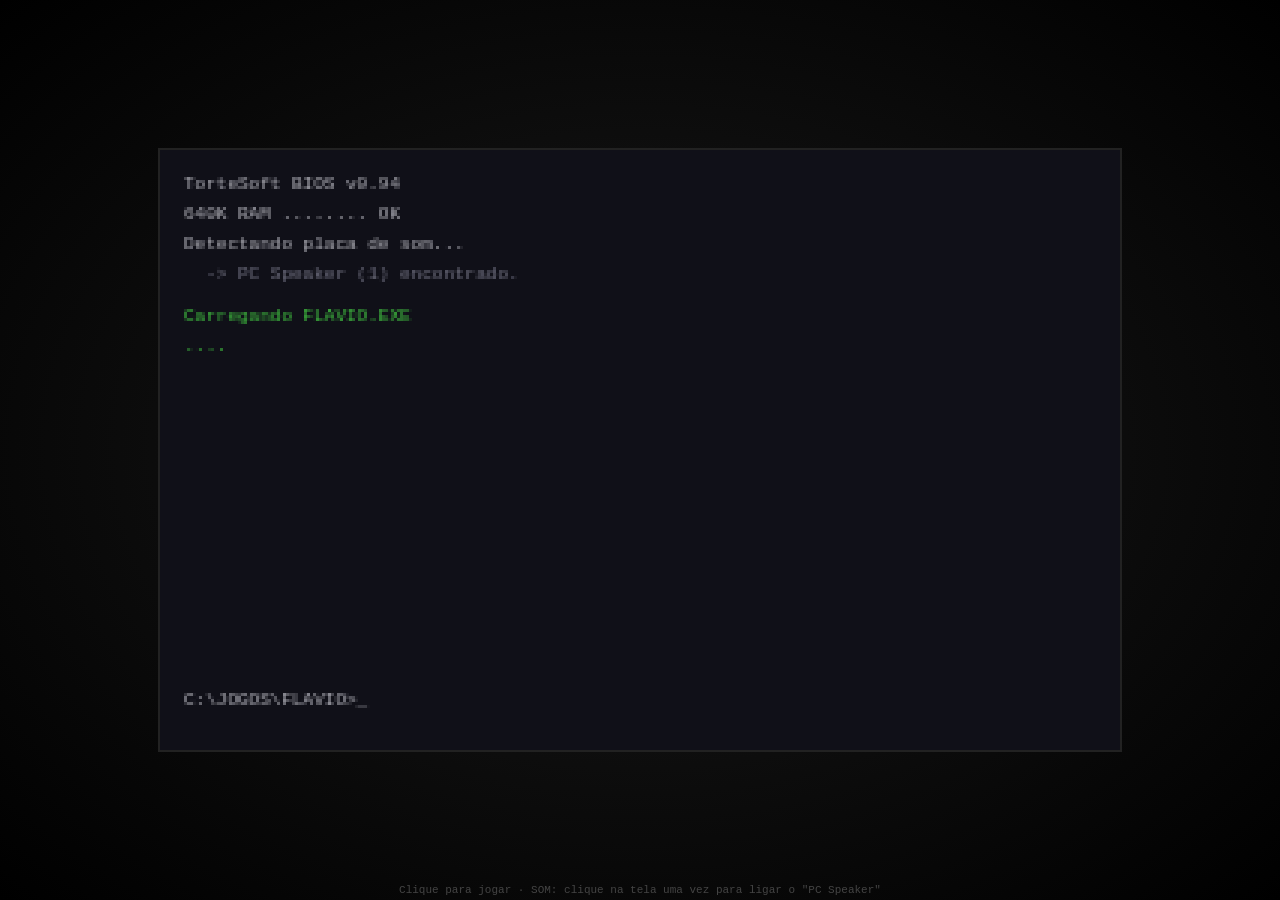
==== flavio-casa-branca/index.html @ fe43c3cc "Add 'Flávio na Casa Branca', a 1990s-style point-and-click game An authentically low-res (320x200) p" ====
<!DOCTYPE html>
<html lang="pt-BR">
<head>
<meta charset="UTF-8">
<meta name="viewport" content="width=device-width, initial-scale=1.0, maximum-scale=1.0, user-scalable=no">
<title>Flávio na Casa Branca - A Aventura</title>
<style>
  html,body{
    margin:0;padding:0;background:#000;height:100%;
    overflow:hidden;
    font-family:"Courier New",monospace;
    color:#aaa;
    -webkit-user-select:none;user-select:none;
    touch-action:none;
  }
  #wrap{
    position:absolute;inset:0;
    display:flex;align-items:center;justify-content:center;
    background:radial-gradient(#1a1a1a,#000);
  }
  canvas{
    image-rendering:pixelated;
    image-rendering:crisp-edges;
    image-rendering:-moz-crisp-edges;
    cursor:crosshair;
    box-shadow:0 0 0 2px #222, 0 0 40px #000 inset;
    background:#000;
  }
  #hint{
    position:absolute;bottom:4px;left:0;right:0;text-align:center;
    font-size:11px;color:#444;pointer-events:none;
  }
</style>
</head>
<body>
<div id="wrap"><canvas id="c" width="320" height="200"></canvas></div>
<div id="hint">Clique para jogar &middot; SOM: clique na tela uma vez para ligar o "PC Speaker"</div>
<script>
"use strict";
/* =========================================================================
   FLÁVIO NA CASA BRANCA — A AVENTURA  (c) 1994 TorteSoft (não)
   Um autêntico point-and-click ruim de propósito.
   Tudo desenhado à mão em 320x200. Sem assets externos. Sem vergonha.
   ========================================================================= */

const SCREEN_W = 320, SCREEN_H = 200;
const view = document.getElementById('c');
const vctx = view.getContext('2d');
vctx.imageSmoothingEnabled = false;

// Offscreen 320x200 buffer — desenhamos aqui e escalamos com nearest-neighbor.
const buf = document.createElement('canvas');
buf.width = SCREEN_W; buf.height = SCREEN_H;
const ctx = buf.getContext('2d');
ctx.imageSmoothingEnabled = false;
ctx.textBaseline = 'top';

/* ---- Paleta tipo VGA cafona ---- */
const P = {
  sky1:'#5878c8', sky2:'#88a8e8',
  grass:'#2c7a2c', grassDk:'#1f5a1f',
  path:'#b8a070', pathDk:'#988050',
  white:'#f8f8f8', wwhite:'#e8e8d8', shadow:'#9090a0',
  red:'#c83030', blue:'#3048a8', gold:'#d8b020',
  skin:'#e0a878', skinDk:'#b07848', hair:'#503018',
  black:'#101018', dkgray:'#303040', gray:'#707080', ltgray:'#b0b0b8',
  uiBg:'#28283c', uiLine:'#5858a0',
  green2:'#40c040', brown:'#7a5020', brownDk:'#503010',
  metal:'#888898', metalDk:'#585868',
};

/* ---- "PC Speaker" beeps via WebAudio ---- */
let audioCtx = null, soundOn = false;
function initAudio(){
  if(audioCtx) return;
  try{ audioCtx = new (window.AudioContext||window.webkitAudioContext)(); soundOn = true; }
  catch(e){ soundOn = false; }
}
function beep(freq, dur, type, vol){
  if(!soundOn||!audioCtx) return;
  const o = audioCtx.createOscillator(), g = audioCtx.createGain();
  o.type = type||'square'; o.frequency.value = freq;
  g.gain.value = vol||0.05;
  o.connect(g); g.connect(audioCtx.destination);
  const t = audioCtx.currentTime;
  o.start(t); o.stop(t + (dur||0.05));
  g.gain.setValueAtTime(g.gain.value, t);
  g.gain.linearRampToValueAtTime(0.0001, t + (dur||0.05));
}
function blip(){ beep(660,0.03,'square',0.04); }
function clickSnd(){ beep(220,0.04,'square',0.05); }
function sadTrombone(){
  if(!soundOn) return;
  const ns=[233,220,196,165];
  ns.forEach((f,i)=>setTimeout(()=>beep(f,0.28,'sawtooth',0.06),i*230));
}
function triumph(){
  if(!soundOn) return;
  const ns=[523,659,784,1046];
  ns.forEach((f,i)=>setTimeout(()=>beep(f,0.18,'square',0.06),i*150));
}
function camera(){ beep(1500,0.02,'square',0.07); setTimeout(()=>beep(120,0.12,'sawtooth',0.05),40); }

/* =========================================================================
   FONTE: usamos a fonte do canvas em tamanho pequeno; ao escalar 3x com
   nearest-neighbor ela fica bem chunky e oitentista/noventista.
   ========================================================================= */
function txt(s, x, y, color, scale){
  scale = scale||1;
  ctx.fillStyle = color || P.white;
  ctx.font = (6*scale)+'px "Courier New",monospace';
  ctx.fillText(s, Math.round(x), Math.round(y));
}
function txtW(s, scale){
  scale = scale||1;
  ctx.font = (6*scale)+'px "Courier New",monospace';
  return ctx.measureText(s).width;
}
function txtCenter(s, y, color, scale){
  txt(s, (SCREEN_W - txtW(s,scale))/2, y, color, scale);
}
function wrap(s, maxW, scale){
  scale=scale||1;
  const words = s.split(' ');
  const lines=[]; let cur='';
  for(const w of words){
    const t = cur ? cur+' '+w : w;
    if(txtW(t,scale) > maxW && cur){ lines.push(cur); cur=w; }
    else cur=t;
  }
  if(cur) lines.push(cur);
  return lines;
}

/* =========================================================================
   ESTADO DO JOGO
   ========================================================================= */
const STATE = { BOOT:0, TITLE:1, COPYPROT:2, INTRO:3, GAME:4, WIN:5 };
let state = STATE.BOOT;
let bootTimer = 0;

const game = {
  inv: ['celular'],            // Flávio já chega com o celular (claro)
  flags: {
    talkedGuard:false, gotBadge:false, gaveBadge:false, gotDog:false,
    squirrel:false, guardDistracted:false, won:false,
  },
  flavioX: 60, flavioTargetX: 60, walking:false, facing:1, bob:0,
};

// Itens: ícone desenhado + nome
const ITEMS = {
  celular:  { name:'Celular',          desc:'Meu celular. Tela rachada, mas a câmera funciona. É o que importa pra selfie histórica.' },
  cracha:   { name:'Crachá Vencido',   desc:'Um crachá plastificado que achei no lixo. Diz "VISITOR - STENOGRAPHER" e venceu em 1998. Serve.' },
  cachorro: { name:'Cachorro-Quente',  desc:'Cachorro-quente que o vendedor me deu de pena. Tem pouco molho. A vida é assim.' },
};

/* ---- Verbos estilo SCUMM ---- */
const VERBS = [
  {id:'olhar', label:'Olhar'},
  {id:'pegar', label:'Pegar'},
  {id:'usar',  label:'Usar'},
  {id:'falar', label:'Falar com'},
  {id:'dar',   label:'Dar'},
  {id:'andar', label:'Ir para'},
];
let curVerb = 'olhar';
let usingItem = null;     // item selecionado para "Usar X com Y" / "Dar X para Y"

/* ---- Hotspots da cena (coordenadas no mundo 320x150) ---- */
const HOTSPOTS = [
  {id:'guarda',  name:'Segurança Brad', x:158, y:60,  w:34, h:80, walkX:140},
  {id:'portao',  name:'Portão da Casa Branca', x:196, y:40, w:60, h:100, walkX:182},
  {id:'cart',    name:'Carrinho de Cachorro-Quente', x:10, y:78, w:46, h:46, walkX:62},
  {id:'turista', name:'Turista', x:100, y:74, w:20, h:62, walkX:92},
  {id:'lixo',    name:'Lata de Lixo', x:64, y:96, w:18, h:28, walkX:80},
  {id:'arbusto', name:'Arbusto', x:262, y:104, w:42, h:30, walkX:250},
  {id:'casa',    name:'Casa Branca', x:120, y:8,  w:170, h:36, walkX:140},
];

/* ---- Falas (subtítulo no topo) ---- */
let speech = null;        // {lines:[], color, who, timer}
function say(s, color, who){
  speech = { lines: wrap(s, 290, 1), color: color||P.white, who: who||'', t: 0 };
  blip();
}
function clearSpeech(){ speech = null; }

/* =========================================================================
   LÓGICA DAS INTERAÇÕES  — o coração do humor constrangedor
   ========================================================================= */
function findItem(id){ return game.inv.indexOf(id) >= 0; }
function addItem(id){ if(!findItem(id)){ game.inv.push(id); blip(); } }
function removeItem(id){ const i=game.inv.indexOf(id); if(i>=0) game.inv.splice(i,1); }

function interact(hotId){
  const hs = HOTSPOTS.find(h=>h.id===hotId);
  const f = game.flags;

  // ---- USAR / DAR um item do inventário em um hotspot ----
  if(usingItem){
    const it = usingItem;
    const action = curVerb; // 'usar' ou 'dar'
    usingItem = null; curVerb = 'olhar';

    // DAR crachá / cachorro pro guarda
    if((it==='cracha') && hotId==='guarda'){
      if(!f.gotDog && !f.squirrel){
        f.gaveBadge = true;
        say('Brad pega o crachá, lê devagar e devolve: "Senhor, isso é um crachá de ESTENÓGRAFA, venceu em 1998, e tá escrito FLÁVIA. ...O senhor é a Flávia?" Eu: "Sou primo dela." Ele só me encara.', P.white);
        sadTrombone();
        return;
      }
    }
    if(it==='cachorro' && hotId==='guarda'){
      say('Eu ofereço o cachorro-quente pro Brad. "Comi às 6h, senhor. E sou vegano." Ele olha pro salsicha encharcada de molho na minha mão. Eu continuo segurando. Ninguém fala nada por uns 8 segundos.', P.white);
      sadTrombone();
      return;
    }
    if(it==='cachorro' && hotId==='turista'){
      say('A turista recusa: "No, thank you." Eu insisto em inglês: "Is free, is free, very gostoso." Ela atravessa a rua.', P.white);
      sadTrombone();
      return;
    }

    // PUZZLE: usar cachorro-quente no arbusto -> atrai esquilo
    if(it==='cachorro' && hotId==='arbusto'){
      if(!f.squirrel){
        removeItem('cachorro');
        f.squirrel = true;
        say('Coloco o cachorro-quente no arbusto feito isca. Um esquilo gordo da Casa Branca aparece na hora e começa a roer. Ele me olha. Eu olho pra ele. Temos um plano agora. (Eu tenho um plano.)', P.green2);
        beep(880,0.05,'square',0.05);
        return;
      } else {
        say('O esquilo já tá lá detonando o lanche. Não vou atrapalhar o artista.', P.white);
        return;
      }
    }

    // PUZZLE: usar crachá no esquilo (prende no esquilo -> "intruso identificado")
    if(it==='cracha' && hotId==='arbusto'){
      if(f.squirrel && !f.guardDistracted){
        removeItem('cracha');
        f.guardDistracted = true;
        say('Prendo o crachá "VISITOR" no esquilo com a presilha. Agora ele é um visitante CREDENCIADO. O esquilo dispara em direção ao portão. Brad grita "INTRUDER WITH BADGE!" e sai correndo atrás dele. O posto ficou VAZIO.', P.gold);
        triumph();
        return;
      } else if(!f.squirrel){
        say('Não tem esquilo nenhum aqui. Eu ia prender o crachá em quê? No arbusto? Que vergonha pensar nisso.', P.white);
        return;
      }
    }

    // Usar celular no portão / na casa quando o guarda saiu = VITÓRIA
    if(it==='celular' && (hotId==='portao'||hotId==='casa'||hotId==='guarda')){
      if(f.guardDistracted){ winSequence(); return; }
      say('Levanto o celular pra tirar a selfie, mas o Brad ainda tá aqui plantado feito poste. Ele tampa a câmera com a mão. "No photos, sir." Preciso tirar ele daqui.', P.white);
      return;
    }

    // fallback genérico
    const itName = ITEMS[it].name;
    say('Tento usar '+itName.toLowerCase()+' com '+(hs?hs.name.toLowerCase():'isso')+'. Não acontece nada. Algumas pessoas filmam com o celular. Pra postar.', P.white);
    return;
  }

  // ---- Verbos simples sobre hotspots ----
  switch(hotId){
    case 'casa':
      if(curVerb==='olhar') say('A Casa Branca. Branca, grande, cheia de colunas. Eu deveria estar LÁ DENTRO, sentado do lado do presidente, comendo uns salgadinhos importados. Em vez disso tô aqui na calçada suando na gravata do meu pai.', P.white);
      else if(curVerb==='andar') say('Tem um portão, um guarda de 1,90m e o bom senso entre mim e a Casa Branca. Detalhes.', P.white);
      else say('Não dá pra fazer isso com um prédio histórico, Flávio. Controle-se.', P.white);
      break;

    case 'portao':
      if(curVerb==='olhar') say('Portão de ferro preto com águia dourada. Trancado. Atrás dele, o gramado mais bem cuidado do hemisfério norte.', P.white);
      else if(curVerb==='pegar') say('Eu sacudo o portão. Faz barulho. O guarda tosse. Eu paro. Disfarço assobiando o hino do Brasil errado.', P.white);
      else if(curVerb==='usar'){
        if(game.flags.guardDistracted){ say('Com o Brad longe, eu poderia tentar a selfie agora. (Dica: USE o CELULAR no portão.)', P.gold); }
        else say('O portão não abre. E o Brad não tira o olho de mim. Tenho que dar um jeito nesse guarda primeiro.', P.white);
      }
      else if(curVerb==='andar'){ walkTo(182); say('Chego perto do portão. O cheiro de poder e grama recém-cortada.', P.white); }
      else say('O portão não tá interessado em conversa, Flávio.', P.white);
      break;

    case 'guarda':
      if(curVerb==='olhar') say('Brad. Segurança. Óculos escuros mesmo nublado. Tem um fone na orelha e zero dúvidas sobre quem eu NÃO sou.', P.white);
      else if(curVerb==='falar'){
        game.flags.talkedGuard = true;
        if(game.flags.guardDistracted){
          say('O Brad sumiu atrás de um esquilo credenciado. Não tem com quem falar. APROVEITA.', P.gold);
        } else {
          say('Eu: "Bom dia! Flávio, sou convidado da reunião presidencial." Brad confere a prancheta. "...Não tem nenhum Flávio aqui." Eu: "Procura por Flávio com PH." Ele: "...Não." Eu: "Tenta de novo, com carinho." Uns turistas pararam pra assistir.', P.white);
        }
      }
      else if(curVerb==='dar'){ say('Pra dar algo pro Brad eu preciso escolher o item no inventário primeiro. (Clique no item, depois nele.)', P.ltgray); }
      else if(curVerb==='pegar') say('Eu não vou PEGAR no segurança da Casa Branca. Já tô numa situação delicada o suficiente.', P.white);
      else if(curVerb==='andar'){ walkTo(140); }
      else say('O Brad não reage. Profissional.', P.white);
      break;

    case 'cart':
      if(curVerb==='olhar') say('Carrinho de cachorro-quente. O vendedor, Sérgio (crachá: "SERGIO"), brasileiro também, me reconheceu pela cara de perdido.', P.white);
      else if(curVerb==='falar'||curVerb==='pegar'){
        if(!game.flags.gotDog){
          game.flags.gotDog = true;
          addItem('cachorro');
          say('Sérgio: "Conterrâneo, qual foi?" Eu conto tudo. Ele faz que sim com pena, me dá um cachorro-quente DE GRAÇA e diz: "Vai por mim, volta pro hotel." Eu pego o lanche. (Pego a dignidade não.)', P.green2);
        } else {
          say('Sérgio: "Já te dei um, parceiro. Agora é por minha conta NÃO te dar mais." Ele tem razão.', P.white);
        }
      }
      else if(curVerb==='usar') say('Mexer no carrinho dele sem permissão? Não. Já tô representando mal o Brasil o bastante hoje.', P.white);
      else if(curVerb==='andar'){ walkTo(62); }
      else say('...', P.white);
      break;

    case 'turista':
      if(curVerb==='olhar') say('Uma turista com boné "I ♥ DC" e uma câmera caríssima pendurada. Ela me filma achando que sou alguma "local attraction".', P.white);
      else if(curVerb==='falar') say('Eu: "Você quer foto comigo? Sou quase convidado oficial." Ela sorri educada e tira foto do prédio ATRÁS de mim. Eu saio na foto sem querer, de costas.', P.white);
      else if(curVerb==='pegar') say('Roubar a câmera dela? Eu vim tirar UMA selfie, não pegar 15 anos de prisão federal.', P.white);
      else if(curVerb==='andar'){ walkTo(92); }
      else say('Ela finge que não entende português. Justo.', P.white);
      break;

    case 'lixo':
      if(curVerb==='olhar') say('Uma lata de lixo oficial. Brilhando algo plastificado lá dentro. Pode ser útil. Pode ser nojento. Geralmente é os dois.', P.white);
      else if(curVerb==='pegar'){
        if(!game.flags.gotBadge){
          game.flags.gotBadge = true;
          addItem('cracha');
          say('Enfio a mão na lata (a turista filma tudo) e puxo um CRACHÁ "VISITOR" plastificado. Tá meio grudento. Diz "STENOGRAPHER - FLAVIA". Praticamente meu. Guardo no bolso da gravata.', P.green2);
        } else {
          say('Já peguei o crachá. Não vou catar mais coisa no lixo na frente de turista. Tem limite. (Pouco, mas tem.)', P.white);
        }
      }
      else if(curVerb==='usar') say('Eu fico encarando a lata de lixo. A lata de lixo me encara de volta. Empate.', P.white);
      else if(curVerb==='andar'){ walkTo(80); }
      else say('É uma lata de lixo, Flávio.', P.white);
      break;

    case 'arbusto':
      if(curVerb==='olhar'){
        if(game.flags.squirrel) say('Um esquilo gordo destruindo meu cachorro-quente dentro do arbusto. Ele tem mais credencial pra entrar ali do que eu.', P.white);
        else say('Um arbusto ornamental impecável. Farfalha. Deve ter bicho. Tudo aqui tem mais propósito do que eu neste momento.', P.white);
      }
      else if(curVerb==='pegar') say('Eu cutuco o arbusto. Algo cutuca de volta. Eu recuo. Mantenho a dignidade recuando devagar.', P.white);
      else if(curVerb==='usar') say('Pra usar algo no arbusto eu preciso escolher um item primeiro. (Clica no item, depois no arbusto.)', P.ltgray);
      else if(curVerb==='andar'){ walkTo(250); }
      else say('O arbusto não responde. Como todo mundo aqui.', P.white);
      break;
  }
}

// Clicou num item do inventário
function clickInvItem(id){
  if(curVerb==='usar' || curVerb==='dar'){
    usingItem = id;
    say((curVerb==='dar'?'Dar ':'Usar ')+ITEMS[id].name+' com... (clique no alvo)', P.gold);
    clickSnd();
  } else {
    // qualquer outro verbo no item = olhar
    say(ITEMS[id].desc, P.ltgray);
    blip();
  }
}

// Andar do Flávio
function walkTo(x){
  game.flavioTargetX = Math.max(20, Math.min(260, x));
  game.facing = game.flavioTargetX < game.flavioX ? -1 : 1;
  game.walking = true;
}

/* =========================================================================
   SEQUÊNCIA DE VITÓRIA
   ========================================================================= */
let winStep = 0, winTimer = 0;
function winSequence(){
  state = STATE.WIN; winStep = 0; winTimer = 0; game.flags.won = true;
}

/* =========================================================================
   DESENHO DAS CENAS
   ========================================================================= */
function ditherSky(){
  // céu com dithering grosseiro tipo EGA (estático pra não tremer)
  ctx.fillStyle=P.sky1; ctx.fillRect(0,0,SCREEN_W,70);
  for(let y=0;y<70;y+=2){
    ctx.fillStyle=P.sky2;
    const dens = Math.floor((y/70)*4); // mais claro embaixo
    for(let x=((y/2)%2)*2; x<SCREEN_W; x+=4){
      if(((x+y)>>1)%(5-dens) ===0) ctx.fillRect(x,y,2,1);
    }
  }
}

function drawWhiteHouse(){
  // Gramado
  ctx.fillStyle = P.grass; ctx.fillRect(0,70,SCREEN_W,80);
  ctx.fillStyle = P.grassDk;
  for(let y=74;y<116;y+=6) for(let x=(y%12);x<SCREEN_W;x+=12) ctx.fillRect(x,y,3,1); // textura sutil
  // calçada
  ctx.fillStyle = P.path; ctx.fillRect(0,120,SCREEN_W,30);
  ctx.fillStyle = P.pathDk;
  for(let x=0;x<SCREEN_W;x+=20) ctx.fillRect(x,120,1,30);
  ctx.fillRect(0,120,SCREEN_W,1);

  // Casa Branca ao fundo
  ctx.fillStyle = P.wwhite; ctx.fillRect(120,18,170,30);
  ctx.fillStyle = P.white;  ctx.fillRect(120,18,170,4);
  // colunas
  ctx.fillStyle = P.shadow;
  for(let i=0;i<8;i++) ctx.fillRect(150+i*15, 24, 4, 22);
  ctx.fillStyle=P.white;
  for(let i=0;i<8;i++) ctx.fillRect(150+i*15, 24, 2, 22);
  // frontão/telhado
  ctx.fillStyle=P.shadow; ctx.fillRect(140,14,130,4);
  ctx.fillStyle=P.wwhite; ctx.beginPath();
  ctx.moveTo(165,14); ctx.lineTo(245,14); ctx.lineTo(205,4); ctx.closePath(); ctx.fill();
  // bandeira
  ctx.fillStyle=P.gray; ctx.fillRect(204,0,1,6);
  ctx.fillStyle=P.red; ctx.fillRect(205,0,8,4);
  ctx.fillStyle=P.blue; ctx.fillRect(205,0,3,2);
  // janelas
  ctx.fillStyle=P.blue;
  for(let i=0;i<6;i++) ctx.fillRect(128+i*26,30,8,10);

  // cerca preta
  ctx.fillStyle=P.black; ctx.fillRect(0,116,SCREEN_W,4);
  for(let x=4;x<SCREEN_W;x+=10){ ctx.fillRect(x,96,2,24); }
  // ponta dourada das grades
  ctx.fillStyle=P.gold;
  for(let x=4;x<SCREEN_W;x+=10){ ctx.fillRect(x,94,2,2); }

  // PORTÃO (na cerca)
  drawGate(196,90);
}

function drawGate(x,y){
  ctx.fillStyle=P.black;
  ctx.fillRect(x,y,4,40); ctx.fillRect(x+56,y,4,40);
  ctx.fillRect(x,y,60,4);
  for(let i=1;i<6;i++) ctx.fillRect(x+i*9,y,2,40);
  // águia dourada
  ctx.fillStyle=P.gold;
  ctx.fillRect(x+26,y+14,8,3);
  ctx.fillRect(x+28,y+11,4,3);
  ctx.fillRect(x+24,y+15,2,2); ctx.fillRect(x+34,y+15,2,2);
}

function drawTrash(x,y){
  ctx.fillStyle=P.metalDk; ctx.fillRect(x,y,14,22);
  ctx.fillStyle=P.metal;   ctx.fillRect(x+2,y+2,10,18);
  ctx.fillStyle=P.metalDk; ctx.fillRect(x,y-2,14,3);
  ctx.fillStyle=P.dkgray;  ctx.fillRect(x+3,y+1,8,2);
  if(!game.flags.gotBadge){ ctx.fillStyle=P.gold; ctx.fillRect(x+5,y,3,3); } // crachá brilhando
}

function drawCart(x,y){
  // guarda-sol
  ctx.fillStyle=P.red; ctx.fillRect(x-2,y-18,44,3);
  ctx.fillStyle=P.white; ctx.fillRect(x+8,y-18,8,3); ctx.fillRect(x+28,y-18,8,3);
  ctx.fillStyle=P.gray; ctx.fillRect(x+19,y-15,2,15);
  // corpo do carrinho
  ctx.fillStyle=P.metal; ctx.fillRect(x,y,40,22);
  ctx.fillStyle=P.metalDk; ctx.fillRect(x,y,40,3);
  ctx.fillStyle=P.red; ctx.fillRect(x+2,y+6,36,3);
  ctx.fillStyle=P.gold; ctx.font='5px monospace';
  // roda
  ctx.fillStyle=P.black; ctx.beginPath(); ctx.arc(x+8,y+24,4,0,7); ctx.fill();
  ctx.beginPath(); ctx.arc(x+32,y+24,4,0,7); ctx.fill();
  // letreiro
  txt('HOT DOG', x+4, y+12, P.red, 1);
  // Sérgio o vendedor (cabeça atrás)
  ctx.fillStyle=P.skin; ctx.fillRect(x+16,y-10,8,8);
  ctx.fillStyle=P.white; ctx.fillRect(x+15,y-13,10,4); // toca de cozinheiro
  ctx.fillStyle=P.black; ctx.fillRect(x+18,y-7,1,1); ctx.fillRect(x+21,y-7,1,1);
}

function drawTourist(x,y){
  // boné
  ctx.fillStyle=P.red; ctx.fillRect(x,y,12,4); ctx.fillRect(x+10,y+2,5,2);
  // cabeça
  ctx.fillStyle=P.skin; ctx.fillRect(x+1,y+4,10,8);
  ctx.fillStyle=P.black; ctx.fillRect(x+3,y+7,2,2); ctx.fillRect(x+7,y+7,2,2);
  // corpo (camiseta turística)
  ctx.fillStyle=P.sky2; ctx.fillRect(x-1,y+12,14,18);
  ctx.fillStyle=P.white; ctx.fillRect(x+5,y+15,2,2);
  // câmera no peito
  ctx.fillStyle=P.black; ctx.fillRect(x+3,y+18,7,5);
  ctx.fillStyle=P.metal; ctx.fillRect(x+5,y+19,3,3);
  // pernas
  ctx.fillStyle=P.brown; ctx.fillRect(x+1,y+30,4,14); ctx.fillRect(x+7,y+30,4,14);
}

function drawGuard(x,y){
  const f = game.flags;
  if(f.guardDistracted){
    // guarda correndo pro lado, longe, pequeno, atrás do esquilo
    drawTinyGuardRunning(245,108);
    return;
  }
  // chapéu / cabeça
  ctx.fillStyle=P.dkgray; ctx.fillRect(x+4,y,18,4);     // aba do chapéu
  ctx.fillStyle=P.black;  ctx.fillRect(x+6,y-5,14,6);
  ctx.fillStyle=P.skinDk; ctx.fillRect(x+7,y+4,12,8);   // rosto
  ctx.fillStyle=P.black;  ctx.fillRect(x+8,y+6,10,3);   // óculos escuros
  ctx.fillStyle=P.metal;  ctx.fillRect(x+9,y+7,1,1);    // brilho óculos
  // terno preto
  ctx.fillStyle=P.black;  ctx.fillRect(x+2,y+12,22,34);
  ctx.fillStyle=P.dkgray; ctx.fillRect(x+11,y+12,4,34); // camisa/gravata
  ctx.fillStyle=P.red;    ctx.fillRect(x+12,y+13,2,10);
  // braços cruzados
  ctx.fillStyle=P.black;  ctx.fillRect(x,y+20,26,8);
  ctx.fillStyle=P.skinDk; ctx.fillRect(x+9,y+21,8,5);
  // pernas
  ctx.fillStyle=P.black;  ctx.fillRect(x+4,y+46,7,20); ctx.fillRect(x+15,y+46,7,20);
  ctx.fillStyle=P.dkgray; ctx.fillRect(x+4,y+64,8,3); ctx.fillRect(x+15,y+64,8,3);
  // fone na orelha
  ctx.fillStyle=P.ltgray; ctx.fillRect(x+18,y+5,1,5);
}

function drawTinyGuardRunning(x,y){
  ctx.fillStyle=P.black; ctx.fillRect(x,y,8,14);
  ctx.fillStyle=P.skinDk; ctx.fillRect(x+1,y-4,6,5);
  ctx.fillStyle=P.black; ctx.fillRect(x+1,y-7,6,4);
  const k = Math.floor(Date.now()/120)%2;
  ctx.fillStyle=P.black;
  ctx.fillRect(x+(k?0:5),y+14,3,6); ctx.fillRect(x+(k?5:0),y+14,3,6);
  ctx.fillStyle=P.skinDk; ctx.fillRect(x+(k?-2:7),y+4,3,2); // braço estendido
}

function drawSquirrel(x,y){
  const k = Math.floor(Date.now()/150)%2;
  ctx.fillStyle=P.brown; ctx.fillRect(x,y,9,6);          // corpo
  ctx.fillStyle=P.brown; ctx.fillRect(x+7,y-1,4,4);      // cabeça
  ctx.fillStyle=P.brownDk; ctx.fillRect(x-4,y-6+(k?0:1),5,9); // cauda
  ctx.fillStyle=P.black; ctx.fillRect(x+9,y,1,1);        // olho
  if(game.flags.guardDistracted){ ctx.fillStyle=P.gold; ctx.fillRect(x+2,y+1,3,3); } // crachá no esquilo
}

function drawBush(x,y){
  ctx.fillStyle=P.grassDk;
  ctx.beginPath(); ctx.arc(x,y+18,16,0,7); ctx.arc(x+16,y+16,14,0,7); ctx.arc(x+30,y+18,15,0,7); ctx.fill();
  ctx.fillStyle=P.green2;
  for(let i=0;i<30;i++){
    const px = x-12 + ((i*7)%44), py = y+4 + ((i*13)%20);
    ctx.fillRect(px,py,2,2);
  }
}

function drawFlavio(x,y,opt){
  opt = opt||{};
  const bob = game.walking ? Math.floor(game.bob)%2 : 0;
  y += bob;
  // cabelo (penteado pra disfarçar careca incipiente)
  ctx.fillStyle=P.hair; ctx.fillRect(x+3,y,10,4); ctx.fillRect(x+2,y+2,12,3);
  // rosto suado
  ctx.fillStyle=P.skin; ctx.fillRect(x+4,y+4,9,8);
  ctx.fillStyle=P.black; ctx.fillRect(x+5,y+6,2,2); ctx.fillRect(x+10,y+6,2,2); // olhos
  ctx.fillStyle=P.skinDk; ctx.fillRect(x+8,y+8,1,2); // nariz
  ctx.fillStyle=P.red; ctx.fillRect(x+6,y+10,5,1);   // sorriso nervoso
  ctx.fillStyle=P.sky2; ctx.fillRect(x+12,y+3,2,2);  // gota de suor
  // terno barato (largo demais)
  ctx.fillStyle=P.dkgray; ctx.fillRect(x,y+12,17,22);
  ctx.fillStyle=P.white;  ctx.fillRect(x+7,y+12,3,18); // camisa
  ctx.fillStyle=P.red;    ctx.fillRect(x+8,y+13,1,14); // gravata do pai
  // braços
  ctx.fillStyle=P.dkgray;
  if(opt.selfie){
    ctx.fillRect(x-2,y+8,5,8); // braço pra cima segurando celular
    ctx.fillStyle=P.black; ctx.fillRect(x-4,y+4,5,4);
    ctx.fillStyle=P.sky2; ctx.fillRect(x-3,y+5,3,2);
  } else {
    ctx.fillStyle=P.dkgray; ctx.fillRect(x-1,y+14,3,14); ctx.fillRect(x+15,y+14,3,14);
    ctx.fillStyle=P.skin; ctx.fillRect(x-1,y+27,3,3); ctx.fillRect(x+15,y+27,3,3);
  }
  // pernas (calça curta demais)
  const k = game.walking ? Math.floor(game.bob)%2 : 0;
  ctx.fillStyle=P.black;
  ctx.fillRect(x+3+(k?1:0),y+34,5,12); ctx.fillRect(x+10-(k?1:0),y+34,5,12);
  ctx.fillStyle=P.skin; ctx.fillRect(x+3,y+44,5,2); ctx.fillRect(x+10,y+44,5,2); // meia social aparecendo
  ctx.fillStyle=P.brownDk; ctx.fillRect(x+2,y+46,6,3); ctx.fillRect(x+10,y+46,6,3);
}

/* =========================================================================
   UI: barra de verbos + inventário + linha de comando
   ========================================================================= */
function buildSentence(hoverHot){
  let s = VERBS.find(v=>v.id===curVerb).label;
  if(usingItem){
    s = (curVerb==='dar'?'Dar ':'Usar ') + ITEMS[usingItem].name + (curVerb==='dar'?' para':' com');
  }
  if(hoverHot){ s += ' ' + hoverHot; }
  return s;
}

let hoverName = '';
function drawUI(){
  // fundo da UI
  ctx.fillStyle=P.uiBg; ctx.fillRect(0,150,SCREEN_W,50);
  ctx.fillStyle=P.uiLine; ctx.fillRect(0,150,SCREEN_W,1);

  // linha de comando (sentence line)
  ctx.fillStyle=P.black; ctx.fillRect(0,151,SCREEN_W,9);
  txtCenter(buildSentence(hoverName), 152, usingItem?P.gold:P.green2, 1);

  // verbos (2 colunas x 3)
  for(let i=0;i<VERBS.length;i++){
    const col = i%2, row = Math.floor(i/2);
    const bx = 4 + col*64, by = 163 + row*12, bw=60, bh=10;
    const sel = curVerb===VERBS[i].id;
    ctx.fillStyle = sel ? P.uiLine : P.dkgray;
    ctx.fillRect(bx,by,bw,bh);
    ctx.fillStyle = P.black; ctx.fillRect(bx+bw-1,by,1,bh); ctx.fillRect(bx,by+bh-1,bw,1);
    txt(VERBS[i].label, bx+4, by+2, sel?P.gold:P.ltgray, 1);
    VERBS[i]._box=[bx,by,bw,bh];
  }

  // inventário (3x2 slots) à direita
  const ix=176, iy=163, sw=44, sh=16;
  for(let s=0;s<6;s++){
    const col=s%3, row=Math.floor(s/3);
    const sx=ix+col*46, sy=iy+row*16;
    ctx.fillStyle=P.black; ctx.fillRect(sx,sy,sw-2,sh-1);
    ctx.fillStyle=P.dkgray; ctx.fillRect(sx,sy,sw-2,1); ctx.fillRect(sx,sy,1,sh-1);
    const item = game.inv[s];
    if(item){
      drawItemIcon(item, sx+1, sy+1);
      if(usingItem===item){ ctx.strokeStyle=P.gold; ctx.lineWidth=1; ctx.strokeRect(sx+0.5,sy+0.5,sw-3,sh-2); }
      game._invBoxes = game._invBoxes||{};
      game._invBoxes[s]=[sx,sy,sw-2,sh-1,item];
    } else if(game._invBoxes){ delete game._invBoxes[s]; }
  }
}

function drawItemIcon(id,x,y){
  if(id==='celular'){
    ctx.fillStyle=P.black; ctx.fillRect(x+2,y+1,8,13);
    ctx.fillStyle=P.sky2; ctx.fillRect(x+3,y+2,6,9);
    ctx.fillStyle=P.white; ctx.fillRect(x+4,y+3,2,2);
    txt('CEL',x+12,y+4,P.ltgray,1);
  } else if(id==='cracha'){
    ctx.fillStyle=P.white; ctx.fillRect(x+1,y+2,12,11);
    ctx.fillStyle=P.blue; ctx.fillRect(x+1,y+2,12,3);
    ctx.fillStyle=P.gold; ctx.fillRect(x+6,y,2,3);
    txt('ID',x+15,y+4,P.ltgray,1);
  } else if(id==='cachorro'){
    ctx.fillStyle=P.brown; ctx.fillRect(x+1,y+5,14,5);
    ctx.fillStyle=P.red;   ctx.fillRect(x+2,y+6,12,2); // salsicha
    ctx.fillStyle=P.gold;  ctx.fillRect(x+3,y+5,9,1);  // mostarda
    txt('DOG',x+1,y+11,P.ltgray,1);
  }
}

/* =========================================================================
   TELAS: BOOT / TÍTULO / CÓPIA / INTRO / VITÓRIA
   ========================================================================= */
function drawBoot(){
  ctx.fillStyle=P.black; ctx.fillRect(0,0,SCREEN_W,SCREEN_H);
  txt('TorteSoft BIOS v0.94', 8, 8, P.ltgray, 1);
  txt('640K RAM ........ OK', 8, 18, P.ltgray, 1);
  txt('Detectando placa de som...', 8, 28, P.ltgray, 1);
  txt('  -> PC Speaker (1) encontrado.', 8, 38, P.gray, 1);
  txt('Carregando FLAVIO.EXE', 8, 52, P.green2, 1);
  const dots = '.'.repeat(Math.floor(bootTimer/12)%20);
  txt(dots, 8, 62, P.green2, 1);
  txt('C:\\JOGOS\\FLAVIO>_', 8, 180, P.ltgray, 1);
}

let titleBlink=0;
function drawTitle(){
  ditherSky();
  ctx.fillStyle=P.grass; ctx.fillRect(0,120,SCREEN_W,80);
  // mini casa branca
  ctx.fillStyle=P.wwhite; ctx.fillRect(110,84,100,40);
  ctx.fillStyle=P.shadow; for(let i=0;i<6;i++) ctx.fillRect(122+i*14,90,4,30);
  ctx.fillStyle=P.white; ctx.beginPath(); ctx.moveTo(130,84); ctx.lineTo(190,84); ctx.lineTo(160,72); ctx.closePath(); ctx.fill();
  ctx.fillStyle=P.red; ctx.fillRect(159,64,8,4); ctx.fillStyle=P.gray; ctx.fillRect(159,64,1,8);

  // título com "sombra" cafona
  txtCenter('FLAVIO', 16, P.red, 4);
  txtCenter('FLAVIO', 14, P.gold, 4);
  txtCenter('na CASA BRANCA', 46, P.white, 2);
  txtCenter('- A Aventura -', 60, P.ltgray, 1);

  drawFlavio(150,128,{});

  if(Math.floor(titleBlink/30)%2===0)
    txtCenter('Clique para COMEÇAR', 150, P.green2, 1);
  txtCenter('(c) 1994 TorteSoft  -  Disco 1 de 1', 178, P.gray, 1);
  txtCenter('Pressione qualquer lugar. Tipo na vida.', 188, P.dkgray, 1);
}

let cpInput='';
function drawCopyProt(){
  ctx.fillStyle=P.blue; ctx.fillRect(0,0,SCREEN_W,SCREEN_H);
  ctx.fillStyle=P.uiBg; ctx.fillRect(40,46,240,108);
  ctx.fillStyle=P.uiLine; ctx.fillRect(40,46,240,2);
  txtCenter('PROTECAO ANTI-PIRATARIA', 54, P.gold, 1);
  const lines = [
    'Consulte o MANUAL incluso na caixa.',
    '',
    'Qual a 3a palavra da pagina 14,',
    'paragrafo 2, do manual do FLAVIO?',
    '',
    '(Voce nao tem o manual. Ninguem tem.',
    ' Apague o que digitou e tecle ENTER.)',
  ];
  lines.forEach((l,i)=> txtCenter(l, 70+i*11, P.ltgray, 1));
  ctx.fillStyle=P.black; ctx.fillRect(90,150,140,12);
  txt(cpInput + (Math.floor(titleBlink/20)%2?'_':''), 94, 152, P.green2, 1);
  txtCenter('[ENTER] = continuar   [ESC/clique] = tanto faz', 182, P.gray, 1);
}

function drawIntro(){
  ctx.fillStyle=P.black; ctx.fillRect(0,0,SCREEN_W,SCREEN_H);
  const lines = [
    'Washington, D.C. Manha de quinta.',
    '',
    'Voce e FLAVIO. Semana passada, na padaria,',
    'voce disse a TODO MUNDO que foi convidado',
    'para uma reuniao com o PRESIDENTE dos EUA.',
    '',
    'Voce nao foi convidado.',
    '',
    'Mas ja comprou a passagem, ja alugou o',
    'terno do seu pai e ja avisou o grupo da',
    'familia. Voltar sem uma SELFIE com o',
    'presidente seria... vergonha demais.',
    '',
    'OBJETIVO: entrar na Casa Branca e tirar',
    'a foto. Custe a dignidade que custar.',
  ];
  lines.forEach((l,i)=> txt(l, 16, 14+i*11, i<2?P.gold:P.ltgray, 1));
  if(Math.floor(titleBlink/30)%2===0)
    txtCenter('> clique para comecar a vergonha <', 188, P.green2, 1);
}

function drawWin(){
  // cena da vitória, multi-passo
  ditherSky();
  drawWhiteHouse();
  ctx.fillStyle=P.uiBg; ctx.fillRect(0,150,SCREEN_W,50);
  ctx.fillStyle=P.uiLine; ctx.fillRect(0,150,SCREEN_W,1);

  // presidente acenando na varanda
  const px=176, py=44;
  ctx.fillStyle=P.skin; ctx.fillRect(px,py,8,7);
  ctx.fillStyle=P.gray; ctx.fillRect(px,py-2,8,3);
  ctx.fillStyle=P.dkgray; ctx.fillRect(px-1,py+7,10,8);
  ctx.fillStyle=P.red; ctx.fillRect(px+3,py+8,2,6);
  const w = Math.floor(Date.now()/200)%2;
  ctx.fillStyle=P.skin; ctx.fillRect(px+8,py-2+(w?0:2),3,3); // mão acenando

  // Flávio no portão tirando selfie
  drawFlavio(160,108,{selfie:true});
  // flash
  if(winStep>=1 && winStep<3 && Math.floor(winTimer/4)%2===0){
    ctx.fillStyle=P.white; ctx.fillRect(0,0,SCREEN_W,150);
  }

  // braços da segurança chegando (depois)
  if(winStep>=2){
    ctx.fillStyle=P.black; ctx.fillRect(120,118,40,10);
    ctx.fillStyle=P.skinDk; ctx.fillRect(150,120,8,4);
  }

  // textos por passo
  ctx.fillStyle=P.black; ctx.fillRect(8,156,304,40);
  let t='';
  if(winStep===0) t='Posto vazio. O presidente aparece na varanda pra acenar pra um grupo de escoteiros. Eu levanto o celular...';
  else if(winStep===1) t='CLICK! Selfie tirada. Eu, suado, sorrindo demais, e ao fundo o presidente dos Estados Unidos, desfocado, acenando pra OUTRA pessoa. NAO IMPORTA. EU CONSEGUI.';
  else if(winStep===2) t='Tres segurancas me derrubam no gramado mais bem cuidado do hemisferio norte. Minha gravata (do meu pai) voa. Mas o celular... o celular eu protejo com o corpo.';
  else t='';
  wrap(t,294,1).forEach((l,i)=> txt(l,12,158+i*9,P.ltgray,1));

  if(winStep>=3) drawWinCard();
}

function drawWinCard(){
  ctx.fillStyle=P.black; ctx.fillRect(0,0,SCREEN_W,SCREEN_H);
  // moldura de foto
  ctx.fillStyle=P.white; ctx.fillRect(70,20,180,120);
  ctx.fillStyle=P.gray;  ctx.fillRect(76,26,168,96);
  // foto: Flávio selfie + presidente borrado
  ctx.fillStyle=P.grass; ctx.fillRect(76,26,168,96);
  ctx.fillStyle=P.wwhite; ctx.fillRect(150,34,80,30);
  drawFlavio(96,70,{selfie:true});
  ctx.fillStyle=P.skin; ctx.fillRect(190,52,10,9); // presidente borradinho
  ctx.fillStyle=P.dkgray; ctx.fillRect(189,61,12,12);
  txt('FLAVIO + (?) PRESIDENTE', 84, 110, P.black, 1);

  txtCenter('VOCE CONSEGUIU A SELFIE!', 150, P.gold, 1);
  const sub = [
    'Postado no grupo da familia: 47 curtidas.',
    'Tia Marlene: "Que orgulho!! quem e o moco',
    'atras de voce?". Voce nao respondeu.',
    '',
    'Valeu a pena? Nao. Voce passou vergonha? Sim.',
    'Mas a foto e SUA. Pra sempre. FIM.',
  ];
  sub.forEach((l,i)=> txtCenter(l, 160+i*9, i>=4?P.ltgray:P.gray, 1));
  if(Math.floor(titleBlink/30)%2===0) txtCenter('clique para jogar de novo', 192, P.green2, 1);
}

/* =========================================================================
   RENDER PRINCIPAL
   ========================================================================= */
function drawGame(){
  ditherSky();
  drawWhiteHouse();
  drawCart(12,86);
  drawTrash(64,98);
  drawBush(262,104);
  drawTourist(100,74);
  if(game.flags.squirrel) drawSquirrel(272,116);
  // Flávio
  drawFlavio(Math.round(game.flavioX),108,{});
  drawGuard(158,60);

  // fala/subtítulo no topo
  if(speech){
    const bw=296, bh = 8 + speech.lines.length*9;
    ctx.fillStyle='rgba(8,8,16,0.85)';
    ctx.fillStyle=P.black; ctx.fillRect(12,4,bw,bh);
    ctx.fillStyle=P.uiLine; ctx.fillRect(12,4,bw,1);
    speech.lines.forEach((l,i)=> txt(l, 18, 8+i*9, speech.color, 1));
    txt('[clique p/ continuar]', 12+bw-86, 4+bh-1, P.gray, 1);
  }

  drawUI();
}

function render(){
  ctx.fillStyle=P.black; ctx.fillRect(0,0,SCREEN_W,SCREEN_H);
  switch(state){
    case STATE.BOOT: drawBoot(); break;
    case STATE.TITLE: drawTitle(); break;
    case STATE.COPYPROT: drawCopyProt(); break;
    case STATE.INTRO: drawIntro(); break;
    case STATE.GAME: drawGame(); break;
    case STATE.WIN: drawWin(); break;
  }
  // escala pro canvas visível (nearest neighbor)
  vctx.imageSmoothingEnabled=false;
  vctx.clearRect(0,0,view.width,view.height);
  vctx.drawImage(buf,0,0,view.width,view.height);
}

/* =========================================================================
   LOOP
   ========================================================================= */
function loop(){
  titleBlink++; bootTimer++;
  if(state===STATE.BOOT && bootTimer>150){ state=STATE.TITLE; }

  // andar do Flávio
  if(game.walking){
    game.bob += 0.4;
    const dx = game.flavioTargetX - game.flavioX;
    if(Math.abs(dx) < 2){ game.flavioX = game.flavioTargetX; game.walking=false; }
    else { game.flavioX += Math.sign(dx)*1.6; }
  }

  // sequência de vitória avança no tempo
  if(state===STATE.WIN){
    winTimer++;
    if(winStep===0 && winTimer>70){ winStep=1; winTimer=0; camera(); }
    else if(winStep===1 && winTimer>90){ winStep=2; winTimer=0; }
    else if(winStep===2 && winTimer>110){ winStep=3; winTimer=0; triumph(); }
  }

  render();
  requestAnimationFrame(loop);
}

/* =========================================================================
   INPUT
   ========================================================================= */
function screenToBuf(ev){
  const r = view.getBoundingClientRect();
  const t = ev.touches ? ev.touches[0] : ev;
  const x = (t.clientX - r.left) / r.width * SCREEN_W;
  const y = (t.clientY - r.top)  / r.height * SCREEN_H;
  return {x,y};
}

function pointInHot(x,y,h){ return x>=h.x && x<=h.x+h.w && y>=h.y && y<=h.y+h.h; }

function handleClick(x,y){
  initAudio();
  clickSnd();

  if(state===STATE.TITLE){ state=STATE.COPYPROT; cpInput=''; return; }
  if(state===STATE.COPYPROT){ state=STATE.INTRO; return; }
  if(state===STATE.INTRO){ state=STATE.GAME; say('Cheguei. A Casa Branca. Respira, Flávio. Aja natural. (Olhe e fale com as coisas. Para usar/dar um item, clique nele no inventário e depois no alvo.)', P.green2); return; }
  if(state===STATE.WIN){
    if(winStep>=3){ resetGame(); state=STATE.TITLE; }
    else { winStep=Math.min(3,winStep+1); winTimer=0; if(winStep===3) triumph(); }
    return;
  }
  if(state!==STATE.GAME) return;

  // fala aberta -> fecha
  if(speech){ clearSpeech(); return; }

  // clique na UI?
  if(y>=150){
    // verbos
    for(const v of VERBS){
      if(v._box){ const[bx,by,bw,bh]=v._box;
        if(x>=bx&&x<=bx+bw&&y>=by&&y<=by+bh){ curVerb=v.id; if(v.id!=='usar'&&v.id!=='dar') usingItem=null; blip(); return; } }
    }
    // inventário
    if(game._invBoxes){
      for(const k in game._invBoxes){
        const[sx,sy,sw,sh,item]=game._invBoxes[k];
        if(x>=sx&&x<=sx+sw&&y>=sy&&y<=sy+sh){ clickInvItem(item); return; }
      }
    }
    return;
  }

  // clique na cena -> hotspot?
  for(const h of HOTSPOTS){
    if(pointInHot(x,y,h)){
      if(h.walkX!==undefined && curVerb!=='andar') walkTo(h.walkX);
      interact(h.id);
      return;
    }
  }
  // clique no chão -> andar
  if(y>70){ walkTo(x); }
  else { if(usingItem){ usingItem=null; curVerb='olhar'; } }
}

function updateHover(x,y){
  hoverName='';
  if(state!==STATE.GAME || y>=150) return;
  for(const h of HOTSPOTS){ if(pointInHot(x,y,h)){ hoverName=h.name; break; } }
}

view.addEventListener('mousedown', e=>{ const p=screenToBuf(e); handleClick(p.x,p.y); });
view.addEventListener('mousemove', e=>{ const p=screenToBuf(e); updateHover(p.x,p.y); });
view.addEventListener('touchstart', e=>{ e.preventDefault(); const p=screenToBuf(e); updateHover(p.x,p.y); handleClick(p.x,p.y); }, {passive:false});

window.addEventListener('keydown', e=>{
  if(state===STATE.COPYPROT){
    if(e.key==='Enter'||e.key==='Escape'){ state=STATE.INTRO; }
    else if(e.key==='Backspace'){ cpInput=cpInput.slice(0,-1); }
    else if(e.key.length===1 && cpInput.length<18){ cpInput+=e.key; blip(); }
    e.preventDefault();
  }
});

function resetGame(){
  game.inv=['celular'];
  for(const k in game.flags) game.flags[k]=false;
  game.flavioX=60; game.flavioTargetX=60; game.walking=false;
  game._invBoxes={}; usingItem=null; curVerb='olhar'; speech=null;
  winStep=0; winTimer=0;
}

/* =========================================================================
   ESCALA RESPONSIVA: maior múltiplo inteiro que cabe na tela
   ========================================================================= */
function resize(){
  const pad=8;
  const maxW = window.innerWidth - pad, maxH = window.innerHeight - pad;
  let scale = Math.floor(Math.min(maxW/SCREEN_W, maxH/SCREEN_H));
  if(scale<1){ scale = Math.min(maxW/SCREEN_W, maxH/SCREEN_H); }
  view.style.width = (SCREEN_W*scale)+'px';
  view.style.height = (SCREEN_H*scale)+'px';
}
window.addEventListener('resize', resize);
resize();
loop();
</script>
</body>
</html>
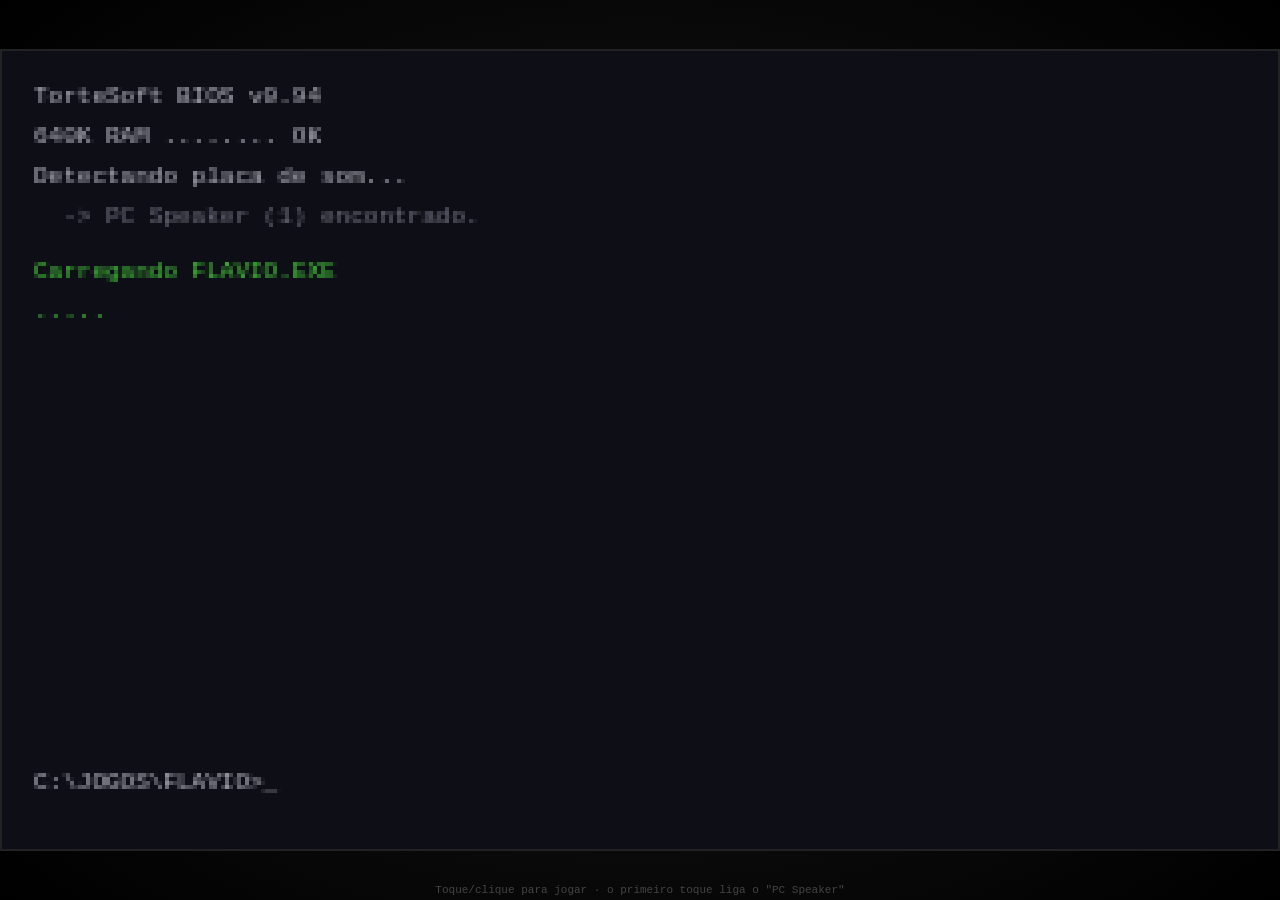
==== commit 4cf5374f: "Make Flávio game portrait-friendly + upscale the art (Full Throttle vibe) Portrait/mobile readabilit" ====
--- a/flavio-casa-branca/index.html
+++ b/flavio-casa-branca/index.html
@@ -34,7 +34,7 @@
 </head>
 <body>
 <div id="wrap"><canvas id="c" width="320" height="200"></canvas></div>
-<div id="hint">Clique para jogar &middot; SOM: clique na tela uma vez para ligar o "PC Speaker"</div>
+<div id="hint">Toque/clique para jogar &middot; o primeiro toque liga o "PC Speaker"</div>
 <script>
 "use strict";
 /* =========================================================================
@@ -43,31 +43,65 @@
    Tudo desenhado à mão em 320x200. Sem assets externos. Sem vergonha.
    ========================================================================= */
 
-const SCREEN_W = 320, SCREEN_H = 200;
+const SCREEN_W = 320;
+let   SCREEN_H = 200;            // cresce em retrato (UI maior p/ toque)
+const SCENE_H  = 150;           // a cena ocupa sempre 0..150; UI vem depois
+let   portrait = false;
+let   dlgScale = 1;             // tamanho da fonte dos diálogos (maior no celular)
 const view = document.getElementById('c');
 const vctx = view.getContext('2d');
 vctx.imageSmoothingEnabled = false;
 
-// Offscreen 320x200 buffer — desenhamos aqui e escalamos com nearest-neighbor.
+// Offscreen — desenhamos aqui e escalamos com nearest-neighbor.
 const buf = document.createElement('canvas');
 buf.width = SCREEN_W; buf.height = SCREEN_H;
-const ctx = buf.getContext('2d');
+let ctx = buf.getContext('2d');
 ctx.imageSmoothingEnabled = false;
 ctx.textBaseline = 'top';
 
-/* ---- Paleta tipo VGA cafona ---- */
+// Cache do fundo estático (céu+casa+gramado+cerca): caro de redesenhar
+// (gradiente com dithering) então renderizamos uma vez.
+const bgCanvas = document.createElement('canvas');
+bgCanvas.width = SCREEN_W; bgCanvas.height = SCENE_H;
+const bgctx = bgCanvas.getContext('2d');
+bgctx.imageSmoothingEnabled = false; bgctx.textBaseline = 'top';
+let bgBuilt = false;
+
+/* ---- Paleta VGA "pintada" estilo Full Throttle: tons quentes,
+        sombras frias, luz direcional ---- */
 const P = {
-  sky1:'#5878c8', sky2:'#88a8e8',
-  grass:'#2c7a2c', grassDk:'#1f5a1f',
-  path:'#b8a070', pathDk:'#988050',
-  white:'#f8f8f8', wwhite:'#e8e8d8', shadow:'#9090a0',
-  red:'#c83030', blue:'#3048a8', gold:'#d8b020',
-  skin:'#e0a878', skinDk:'#b07848', hair:'#503018',
-  black:'#101018', dkgray:'#303040', gray:'#707080', ltgray:'#b0b0b8',
-  uiBg:'#28283c', uiLine:'#5858a0',
-  green2:'#40c040', brown:'#7a5020', brownDk:'#503010',
-  metal:'#888898', metalDk:'#585868',
+  // céu (do topo escuro ao horizonte com névoa quente)
+  skyTop:'#36488f', skyMid:'#5878c8', skyLow:'#9fb6e2', skyHaze:'#e6d2b0',
+  cloud:'#eef0f6', cloudSh:'#aeb8d8',
+  // branco da Casa (face ao sol quente / sombra fria)
+  whiteHi:'#fffdf0', white:'#f4f0e0', wwhite:'#ddd8c4', shadow:'#a6a8be', whiteSh:'#888aa8',
+  cool:'#6e74a0',
+  // gramado
+  grassHi:'#52a83e', grass:'#2c7a2c', grassDk:'#1f5a1f', grassSh:'#143e18',
+  // calçada
+  path:'#cdb888', pathHi:'#e0cfa2', pathDk:'#9c8456', pathSh:'#766240',
+  // cores gerais
+  red:'#c83030', redDk:'#8a1d1d', blue:'#3048a8', blueLt:'#5a78d8', gold:'#e0b828', goldDk:'#9c7a14',
+  skin:'#e0a878', skinHi:'#f2c898', skinDk:'#b07848', skinSh:'#8a5836', hair:'#503018', hairHi:'#6e4824',
+  black:'#0e0e16', dkgray:'#2a2a3a', gray:'#707080', ltgray:'#b8b8c4', white2:'#f0f0f4',
+  uiBg:'#322a26', uiBg2:'#241e1b', uiHi:'#5a4a3e', uiLine:'#7a6450', uiSel:'#a8783c',
+  green2:'#46c83c', brown:'#7a5020', brownHi:'#9c6c2c', brownDk:'#4a2e0e',
+  metal:'#9aa0b0', metalHi:'#c4c8d4', metalDk:'#585e72',
 };
+
+/* Bayer 4x4 p/ gradientes com dithering ordenado (look "pintado" de VGA). */
+const BAYER = [0,8,2,10, 12,4,14,6, 3,11,1,9, 15,7,13,5];
+function ditherGrad(g, x0,y0,w,h, cTop,cBot){
+  g.fillStyle = cTop; g.fillRect(x0,y0,w,h);
+  g.fillStyle = cBot;
+  for(let y=0;y<h;y++){
+    const t = h>1 ? y/(h-1) : 0;
+    for(let x=0;x<w;x++){
+      const thr = (BAYER[((y&3)<<2)|(x&3)] + 0.5)/16;
+      if(t > thr) g.fillRect(x0+x, y0+y, 1, 1);
+    }
+  }
+}
 
 /* ---- "PC Speaker" beeps via WebAudio ---- */
 let audioCtx = null, soundOn = false;
@@ -118,6 +152,14 @@
 }
 function txtCenter(s, y, color, scale){
   txt(s, (SCREEN_W - txtW(s,scale))/2, y, color, scale);
+}
+// texto com sombra/contorno — bem mais legível em tela de celular
+function txtSh(s, x, y, color, scale){
+  txt(s, x+1, y+1, P.black, scale);
+  txt(s, x,   y,   color,   scale);
+}
+function txtCenterSh(s, y, color, scale){
+  txtSh(s, (SCREEN_W - txtW(s,scale))/2, y, color, scale);
 }
 function wrap(s, maxW, scale){
   scale=scale||1;
@@ -178,10 +220,11 @@
   {id:'casa',    name:'Casa Branca', x:120, y:8,  w:170, h:36, walkX:140},
 ];
 
-/* ---- Falas (subtítulo no topo) ---- */
-let speech = null;        // {lines:[], color, who, timer}
-function say(s, color, who){
-  speech = { lines: wrap(s, 290, 1), color: color||P.white, who: who||'', t: 0 };
+/* ---- Falas (subtítulo no topo). Guardamos o texto cru e quebramos as
+        linhas na hora de desenhar, p/ refluir conforme o tamanho da fonte. */
+let speech = null;        // {text, color}
+function say(s, color){
+  speech = { text: s, color: color||P.white };
   blip();
 }
 function clearSpeech(){ speech = null; }
@@ -383,57 +426,91 @@
 /* =========================================================================
    DESENHO DAS CENAS
    ========================================================================= */
+function cloud(x,y,w){
+  // nuvem chapada com base sombreada — desenhada no ctx atual
+  ctx.fillStyle=P.cloudSh;
+  ctx.fillRect(x,y+3,w,4); ctx.fillRect(x+w*0.2,y+5,w*0.6,3);
+  ctx.fillStyle=P.cloud;
+  ctx.fillRect(x+3,y,w-8,4); ctx.fillRect(x,y+2,w,3);
+  ctx.fillRect(x+w*0.25,y-2,w*0.45,3);
+}
+
 function ditherSky(){
-  // céu com dithering grosseiro tipo EGA (estático pra não tremer)
-  ctx.fillStyle=P.sky1; ctx.fillRect(0,0,SCREEN_W,70);
-  for(let y=0;y<70;y+=2){
-    ctx.fillStyle=P.sky2;
-    const dens = Math.floor((y/70)*4); // mais claro embaixo
-    for(let x=((y/2)%2)*2; x<SCREEN_W; x+=4){
-      if(((x+y)>>1)%(5-dens) ===0) ctx.fillRect(x,y,2,1);
-    }
-  }
+  // gradiente do azul profundo ao horizonte com névoa quente (dithering Bayer)
+  ditherGrad(ctx, 0,0, SCREEN_W,40, P.skyTop, P.skyMid);
+  ditherGrad(ctx, 0,40, SCREEN_W,30, P.skyMid, P.skyLow);
+  ditherGrad(ctx, 0,62, SCREEN_W,14, P.skyLow, P.skyHaze);
+  cloud(36,14,30); cloud(150,8,46); cloud(248,20,36); cloud(96,26,22);
 }
 
 function drawWhiteHouse(){
-  // Gramado
-  ctx.fillStyle = P.grass; ctx.fillRect(0,70,SCREEN_W,80);
-  ctx.fillStyle = P.grassDk;
-  for(let y=74;y<116;y+=6) for(let x=(y%12);x<SCREEN_W;x+=12) ctx.fillRect(x,y,3,1); // textura sutil
-  // calçada
-  ctx.fillStyle = P.path; ctx.fillRect(0,120,SCREEN_W,30);
-  ctx.fillStyle = P.pathDk;
-  for(let x=0;x<SCREEN_W;x+=20) ctx.fillRect(x,120,1,30);
-  ctx.fillRect(0,120,SCREEN_W,1);
-
-  // Casa Branca ao fundo
-  ctx.fillStyle = P.wwhite; ctx.fillRect(120,18,170,30);
-  ctx.fillStyle = P.white;  ctx.fillRect(120,18,170,4);
-  // colunas
-  ctx.fillStyle = P.shadow;
-  for(let i=0;i<8;i++) ctx.fillRect(150+i*15, 24, 4, 22);
-  ctx.fillStyle=P.white;
-  for(let i=0;i<8;i++) ctx.fillRect(150+i*15, 24, 2, 22);
-  // frontão/telhado
-  ctx.fillStyle=P.shadow; ctx.fillRect(140,14,130,4);
+  ditherSky();
+
+  // ---- Gramado com luz/sombra e perspectiva ----
+  ditherGrad(ctx, 0,70, SCREEN_W,50, P.grassHi, P.grass);
+  ditherGrad(ctx, 0,108, SCREEN_W,12, P.grass, P.grassDk);
+  // tufos/textura
+  ctx.fillStyle=P.grassSh;
+  for(let y=78;y<116;y+=5) for(let x=((y*5)%11);x<SCREEN_W;x+=11) ctx.fillRect(x,y,2,1);
+  ctx.fillStyle=P.grassHi;
+  for(let y=80;y<114;y+=7) for(let x=((y*3)%13)+4;x<SCREEN_W;x+=13) ctx.fillRect(x,y,1,1);
+
+  // ---- Calçada (perspectiva: juntas em leque a partir do centro) ----
+  ditherGrad(ctx, 0,120, SCREEN_W,30, P.pathHi, P.path);
+  ctx.fillStyle=P.pathSh;
+  for(let i=-7;i<=7;i++){
+    const top = 160 + i*9;             // juntas próximas no topo
+    const bot = 160 + i*26;            // se abrem embaixo (perto do jogador)
+    for(let y=0;y<30;y++){ const x = Math.round(top + (bot-top)*(y/30)); ctx.fillRect(x,120+y,1,1); }
+  }
+  ctx.fillStyle=P.pathDk; ctx.fillRect(0,120,SCREEN_W,1);
+  ctx.fillStyle=P.pathHi; ctx.fillRect(0,121,SCREEN_W,1);
+
+  // ---- Casa Branca ----
+  const hx=120, hw=170, hy=18;
+  // corpo (luz quente em cima, sombra fria embaixo)
+  ditherGrad(ctx, hx,hy, hw,30, P.white, P.wwhite);
+  ctx.fillStyle=P.whiteHi; ctx.fillRect(hx,hy,hw,3);
+  ctx.fillStyle=P.whiteSh; ctx.fillRect(hx,hy+27,hw,3);     // base na sombra
+  ctx.fillStyle=P.cool;    ctx.fillRect(hx,hy+30,hw,2);     // sombra projetada no chão
+  // colunas com volume (luz à esquerda, sombra à direita)
+  for(let i=0;i<8;i++){ const cx=150+i*15;
+    ctx.fillStyle=P.whiteSh; ctx.fillRect(cx,24,5,22);
+    ctx.fillStyle=P.white;   ctx.fillRect(cx,24,3,22);
+    ctx.fillStyle=P.whiteHi; ctx.fillRect(cx,24,1,22);
+    ctx.fillStyle=P.shadow;  ctx.fillRect(cx,24,5,1); ctx.fillRect(cx,45,5,1); // capitel/base
+  }
+  // entablamento + frontão triangular sombreado
+  ctx.fillStyle=P.whiteHi; ctx.fillRect(140,14,130,3);
+  ctx.fillStyle=P.shadow;  ctx.fillRect(140,17,130,2);
   ctx.fillStyle=P.wwhite; ctx.beginPath();
   ctx.moveTo(165,14); ctx.lineTo(245,14); ctx.lineTo(205,4); ctx.closePath(); ctx.fill();
-  // bandeira
-  ctx.fillStyle=P.gray; ctx.fillRect(204,0,1,6);
-  ctx.fillStyle=P.red; ctx.fillRect(205,0,8,4);
-  ctx.fillStyle=P.blue; ctx.fillRect(205,0,3,2);
-  // janelas
-  ctx.fillStyle=P.blue;
-  for(let i=0;i<6;i++) ctx.fillRect(128+i*26,30,8,10);
-
-  // cerca preta
-  ctx.fillStyle=P.black; ctx.fillRect(0,116,SCREEN_W,4);
-  for(let x=4;x<SCREEN_W;x+=10){ ctx.fillRect(x,96,2,24); }
-  // ponta dourada das grades
-  ctx.fillStyle=P.gold;
-  for(let x=4;x<SCREEN_W;x+=10){ ctx.fillRect(x,94,2,2); }
-
-  // PORTÃO (na cerca)
+  ctx.fillStyle=P.whiteHi; ctx.beginPath(); // face iluminada do frontão
+  ctx.moveTo(205,4); ctx.lineTo(245,14); ctx.lineTo(225,14); ctx.closePath(); ctx.fill();
+  // mastro + bandeira tremulando
+  const fl = Math.floor(Date.now()/300)%2;
+  ctx.fillStyle=P.gray; ctx.fillRect(204,-2,1,8);
+  ctx.fillStyle=P.red;  ctx.fillRect(205,-2,9,2); ctx.fillRect(205+fl,0,9,2); ctx.fillRect(205,2,9,2);
+  ctx.fillStyle=P.white2; ctx.fillRect(205,0,9,1);
+  ctx.fillStyle=P.blue; ctx.fillRect(205,-2,4,3);
+  // janelas com peitoril e brilho
+  for(let i=0;i<6;i++){ const wx=128+i*26;
+    ctx.fillStyle=P.cool;   ctx.fillRect(wx-1,29,10,12);
+    ctx.fillStyle=P.blue;   ctx.fillRect(wx,30,8,10);
+    ctx.fillStyle=P.blueLt; ctx.fillRect(wx+1,31,3,4);  // reflexo
+    ctx.fillStyle=P.whiteHi;ctx.fillRect(wx-1,40,10,1); // peitoril
+  }
+
+  // ---- Cerca de ferro com volume ----
+  ctx.fillStyle=P.black;  ctx.fillRect(0,116,SCREEN_W,4);
+  ctx.fillStyle=P.dkgray; ctx.fillRect(0,116,SCREEN_W,1);
+  for(let x=4;x<SCREEN_W;x+=10){
+    ctx.fillStyle=P.black;  ctx.fillRect(x,96,2,24);
+    ctx.fillStyle=P.metalDk;ctx.fillRect(x,96,1,24);   // brilho de metal
+    ctx.fillStyle=P.gold;   ctx.fillRect(x,94,2,2);    // ponta dourada
+    ctx.fillStyle=P.goldDk; ctx.fillRect(x,95,2,1);
+  }
+
   drawGate(196,90);
 }
 
@@ -441,88 +518,147 @@
   ctx.fillStyle=P.black;
   ctx.fillRect(x,y,4,40); ctx.fillRect(x+56,y,4,40);
   ctx.fillRect(x,y,60,4);
-  for(let i=1;i<6;i++) ctx.fillRect(x+i*9,y,2,40);
-  // águia dourada
+  ctx.fillStyle=P.metalDk;                                  // brilho nos montantes
+  ctx.fillRect(x,y,1,40); ctx.fillRect(x+56,y,1,40);
+  for(let i=1;i<6;i++){ ctx.fillStyle=P.black; ctx.fillRect(x+i*9,y,2,40);
+    ctx.fillStyle=P.metalDk; ctx.fillRect(x+i*9,y,1,40); }
+  // águia dourada com sombra
+  ctx.fillStyle=P.goldDk; ctx.fillRect(x+25,y+15,10,3);
   ctx.fillStyle=P.gold;
-  ctx.fillRect(x+26,y+14,8,3);
-  ctx.fillRect(x+28,y+11,4,3);
+  ctx.fillRect(x+26,y+14,8,3); ctx.fillRect(x+28,y+11,4,3);
   ctx.fillRect(x+24,y+15,2,2); ctx.fillRect(x+34,y+15,2,2);
+  ctx.fillStyle=P.goldDk; ctx.fillRect(x+29,y+12,2,1);
+}
+
+/* Constrói (uma vez) o fundo estático no bgCanvas. */
+function buildBackground(){
+  const real = ctx;
+  ctx = bgctx;
+  drawWhiteHouse();          // céu + gramado + casa + cerca + portão
+  ctx = real;
+  bgBuilt = true;
+}
+function drawBackdrop(){
+  if(!bgBuilt) buildBackground();
+  ctx.drawImage(bgCanvas, 0, 0);
+  // bandeira é o único detalhe animado do fundo — redesenha por cima
+  const fl = Math.floor(Date.now()/300)%2;
+  ctx.fillStyle=P.skyMid; ctx.fillRect(205,-2,11,7);
+  ctx.fillStyle=P.gray; ctx.fillRect(204,-2,1,8);
+  ctx.fillStyle=P.red;  ctx.fillRect(205,-2,9,2); ctx.fillRect(205+fl,0,9,2); ctx.fillRect(205,2,9,2);
+  ctx.fillStyle=P.blue; ctx.fillRect(205,-2,4,3);
+}
+
+// sombra projetada elíptica no chão (semi-transparente)
+function shadow(cx, cy, w){
+  ctx.fillStyle='rgba(10,12,8,0.28)';
+  ctx.beginPath(); ctx.ellipse(cx, cy, w, Math.max(2,w*0.34), 0, 0, 7); ctx.fill();
 }
 
 function drawTrash(x,y){
+  shadow(x+7, y+22, 9);
   ctx.fillStyle=P.metalDk; ctx.fillRect(x,y,14,22);
-  ctx.fillStyle=P.metal;   ctx.fillRect(x+2,y+2,10,18);
-  ctx.fillStyle=P.metalDk; ctx.fillRect(x,y-2,14,3);
-  ctx.fillStyle=P.dkgray;  ctx.fillRect(x+3,y+1,8,2);
-  if(!game.flags.gotBadge){ ctx.fillStyle=P.gold; ctx.fillRect(x+5,y,3,3); } // crachá brilhando
+  ctx.fillStyle=P.metal;   ctx.fillRect(x+1,y+2,9,18);   // face iluminada
+  ctx.fillStyle=P.metalHi; ctx.fillRect(x+1,y+2,2,18);
+  ctx.fillStyle=P.metalDk; ctx.fillRect(x+10,y+2,3,18);  // lado na sombra
+  for(let yy=y+4; yy<y+20; yy+=4){ ctx.fillStyle=P.metalDk; ctx.fillRect(x+1,yy,11,1); } // ranhuras
+  ctx.fillStyle=P.metalDk; ctx.fillRect(x-1,y-2,16,3);   // aba/tampa
+  ctx.fillStyle=P.metalHi; ctx.fillRect(x-1,y-2,16,1);
+  ctx.fillStyle=P.black;   ctx.fillRect(x+3,y+1,8,2);
+  if(!game.flags.gotBadge){ // crachá brilhando saindo da lata
+    const g = Math.floor(Date.now()/250)%2;
+    ctx.fillStyle=g?P.gold:P.goldDk; ctx.fillRect(x+5,y-1,4,3);
+    ctx.fillStyle=P.white2; ctx.fillRect(x+6,y-1,1,1);
+  }
 }
 
 function drawCart(x,y){
-  // guarda-sol
-  ctx.fillStyle=P.red; ctx.fillRect(x-2,y-18,44,3);
-  ctx.fillStyle=P.white; ctx.fillRect(x+8,y-18,8,3); ctx.fillRect(x+28,y-18,8,3);
-  ctx.fillStyle=P.gray; ctx.fillRect(x+19,y-15,2,15);
+  shadow(x+20, y+26, 20);
+  // guarda-sol listrado com volume
+  ctx.fillStyle=P.redDk; ctx.fillRect(x-3,y-18,46,4);
+  ctx.fillStyle=P.red;   for(let i=0;i<6;i++) ctx.fillRect(x-2+i*8,y-18,4,3);
+  ctx.fillStyle=P.white2;for(let i=0;i<5;i++) ctx.fillRect(x+2+i*8,y-18,4,3);
+  ctx.fillStyle=P.gold;  ctx.fillRect(x+18,y-18,3,2);
+  ctx.fillStyle=P.metalDk; ctx.fillRect(x+19,y-15,2,15);
   // corpo do carrinho
-  ctx.fillStyle=P.metal; ctx.fillRect(x,y,40,22);
-  ctx.fillStyle=P.metalDk; ctx.fillRect(x,y,40,3);
-  ctx.fillStyle=P.red; ctx.fillRect(x+2,y+6,36,3);
-  ctx.fillStyle=P.gold; ctx.font='5px monospace';
-  // roda
-  ctx.fillStyle=P.black; ctx.beginPath(); ctx.arc(x+8,y+24,4,0,7); ctx.fill();
-  ctx.beginPath(); ctx.arc(x+32,y+24,4,0,7); ctx.fill();
+  ctx.fillStyle=P.metalDk; ctx.fillRect(x,y,40,22);
+  ctx.fillStyle=P.metal;   ctx.fillRect(x+1,y+1,38,16);
+  ctx.fillStyle=P.metalHi; ctx.fillRect(x+1,y+1,38,2);
+  ctx.fillStyle=P.red;     ctx.fillRect(x+2,y+5,36,4);
+  ctx.fillStyle=P.redDk;   ctx.fillRect(x+2,y+8,36,1);
+  // rodas com cubo
+  ctx.fillStyle=P.black; ctx.beginPath(); ctx.arc(x+8,y+23,4,0,7); ctx.arc(x+32,y+23,4,0,7); ctx.fill();
+  ctx.fillStyle=P.metalDk; ctx.fillRect(x+7,y+22,2,2); ctx.fillRect(x+31,y+22,2,2);
   // letreiro
-  txt('HOT DOG', x+4, y+12, P.red, 1);
-  // Sérgio o vendedor (cabeça atrás)
-  ctx.fillStyle=P.skin; ctx.fillRect(x+16,y-10,8,8);
-  ctx.fillStyle=P.white; ctx.fillRect(x+15,y-13,10,4); // toca de cozinheiro
-  ctx.fillStyle=P.black; ctx.fillRect(x+18,y-7,1,1); ctx.fillRect(x+21,y-7,1,1);
+  txt('HOT DOG', x+4, y+11, P.white2, 1);
+  // Sérgio (rosto sombreado + toca)
+  ctx.fillStyle=P.skinDk; ctx.fillRect(x+16,y-10,8,8);
+  ctx.fillStyle=P.skin;   ctx.fillRect(x+16,y-10,5,8);
+  ctx.fillStyle=P.white2; ctx.fillRect(x+15,y-13,10,4);
+  ctx.fillStyle=P.shadow; ctx.fillRect(x+15,y-10,10,1);
+  ctx.fillStyle=P.black;  ctx.fillRect(x+18,y-7,1,1); ctx.fillRect(x+21,y-7,1,1);
+  ctx.fillStyle=P.hair;   ctx.fillRect(x+18,y-4,5,1); // bigode
 }
 
 function drawTourist(x,y){
-  // boné
-  ctx.fillStyle=P.red; ctx.fillRect(x,y,12,4); ctx.fillRect(x+10,y+2,5,2);
-  // cabeça
-  ctx.fillStyle=P.skin; ctx.fillRect(x+1,y+4,10,8);
-  ctx.fillStyle=P.black; ctx.fillRect(x+3,y+7,2,2); ctx.fillRect(x+7,y+7,2,2);
-  // corpo (camiseta turística)
-  ctx.fillStyle=P.sky2; ctx.fillRect(x-1,y+12,14,18);
-  ctx.fillStyle=P.white; ctx.fillRect(x+5,y+15,2,2);
+  shadow(x+5, y+44, 9);
+  // boné com aba
+  ctx.fillStyle=P.redDk; ctx.fillRect(x,y,12,4); ctx.fillRect(x+10,y+3,6,2);
+  ctx.fillStyle=P.red;   ctx.fillRect(x+1,y,10,3);
+  // cabeça sombreada
+  ctx.fillStyle=P.skinDk; ctx.fillRect(x+1,y+4,10,8);
+  ctx.fillStyle=P.skin;   ctx.fillRect(x+1,y+4,7,8);
+  ctx.fillStyle=P.black;  ctx.fillRect(x+3,y+7,2,2); ctx.fillRect(x+7,y+7,2,2);
+  // camiseta turística
+  ctx.fillStyle=P.blue;   ctx.fillRect(x-1,y+12,14,18);
+  ctx.fillStyle=P.blueLt; ctx.fillRect(x-1,y+12,4,18);  // luz na lateral
+  ctx.fillStyle=P.white2; ctx.fillRect(x+4,y+15,3,2);   // estampa
   // câmera no peito
-  ctx.fillStyle=P.black; ctx.fillRect(x+3,y+18,7,5);
-  ctx.fillStyle=P.metal; ctx.fillRect(x+5,y+19,3,3);
-  // pernas
-  ctx.fillStyle=P.brown; ctx.fillRect(x+1,y+30,4,14); ctx.fillRect(x+7,y+30,4,14);
+  ctx.fillStyle=P.black;  ctx.fillRect(x+3,y+18,7,5);
+  ctx.fillStyle=P.metalHi;ctx.fillRect(x+5,y+19,3,3);
+  ctx.fillStyle=P.cool;   ctx.fillRect(x+6,y+20,1,1);
+  // pernas (bermuda + perna)
+  ctx.fillStyle=P.path;   ctx.fillRect(x-1,y+30,5,5); ctx.fillRect(x+7,y+30,5,5);
+  ctx.fillStyle=P.skinDk; ctx.fillRect(x+1,y+35,4,9); ctx.fillRect(x+7,y+35,4,9);
 }
 
 function drawGuard(x,y){
   const f = game.flags;
-  if(f.guardDistracted){
-    // guarda correndo pro lado, longe, pequeno, atrás do esquilo
-    drawTinyGuardRunning(245,108);
-    return;
-  }
+  if(f.guardDistracted){ drawTinyGuardRunning(245,108); return; }
+  shadow(x+13, y+66, 14);
   // chapéu / cabeça
-  ctx.fillStyle=P.dkgray; ctx.fillRect(x+4,y,18,4);     // aba do chapéu
+  ctx.fillStyle=P.black;  ctx.fillRect(x+4,y,18,4);     // aba do chapéu
+  ctx.fillStyle=P.dkgray; ctx.fillRect(x+5,y,17,1);
   ctx.fillStyle=P.black;  ctx.fillRect(x+6,y-5,14,6);
-  ctx.fillStyle=P.skinDk; ctx.fillRect(x+7,y+4,12,8);   // rosto
+  ctx.fillStyle=P.skinSh; ctx.fillRect(x+7,y+4,12,8);   // rosto na sombra do chapéu
+  ctx.fillStyle=P.skinDk; ctx.fillRect(x+7,y+4,7,8);
   ctx.fillStyle=P.black;  ctx.fillRect(x+8,y+6,10,3);   // óculos escuros
-  ctx.fillStyle=P.metal;  ctx.fillRect(x+9,y+7,1,1);    // brilho óculos
-  // terno preto
+  ctx.fillStyle=P.metalHi;ctx.fillRect(x+9,y+7,1,1);
+  ctx.fillStyle=P.skinSh; ctx.fillRect(x+10,y+10,5,1);  // boca séria
+  // terno preto com lapelas e volume
   ctx.fillStyle=P.black;  ctx.fillRect(x+2,y+12,22,34);
-  ctx.fillStyle=P.dkgray; ctx.fillRect(x+11,y+12,4,34); // camisa/gravata
-  ctx.fillStyle=P.red;    ctx.fillRect(x+12,y+13,2,10);
+  ctx.fillStyle=P.dkgray; ctx.fillRect(x+3,y+13,3,30);  // luz na lapela esquerda
+  ctx.fillStyle=P.dkgray; ctx.fillRect(x+11,y+12,4,34); // camisa
+  ctx.fillStyle=P.white2; ctx.fillRect(x+12,y+12,2,8);
+  ctx.fillStyle=P.redDk;  ctx.fillRect(x+12,y+13,2,12); // gravata
   // braços cruzados
   ctx.fillStyle=P.black;  ctx.fillRect(x,y+20,26,8);
+  ctx.fillStyle=P.dkgray; ctx.fillRect(x,y+20,26,1);
   ctx.fillStyle=P.skinDk; ctx.fillRect(x+9,y+21,8,5);
+  ctx.fillStyle=P.skin;   ctx.fillRect(x+9,y+21,4,5);
   // pernas
   ctx.fillStyle=P.black;  ctx.fillRect(x+4,y+46,7,20); ctx.fillRect(x+15,y+46,7,20);
-  ctx.fillStyle=P.dkgray; ctx.fillRect(x+4,y+64,8,3); ctx.fillRect(x+15,y+64,8,3);
-  // fone na orelha
-  ctx.fillStyle=P.ltgray; ctx.fillRect(x+18,y+5,1,5);
+  ctx.fillStyle=P.dkgray; ctx.fillRect(x+4,y+46,1,20); ctx.fillRect(x+15,y+46,1,20);
+  ctx.fillStyle=P.black;  ctx.fillRect(x+3,y+64,9,3); ctx.fillRect(x+14,y+64,9,3);
+  ctx.fillStyle=P.metalDk;ctx.fillRect(x+3,y+64,9,1); ctx.fillRect(x+14,y+64,9,1);
+  // fone na orelha (cabinho em espiral)
+  ctx.fillStyle=P.ltgray; ctx.fillRect(x+18,y+5,1,6);
 }
 
 function drawTinyGuardRunning(x,y){
+  shadow(x+4, y+20, 7);
   ctx.fillStyle=P.black; ctx.fillRect(x,y,8,14);
+  ctx.fillStyle=P.dkgray; ctx.fillRect(x,y,2,14);
   ctx.fillStyle=P.skinDk; ctx.fillRect(x+1,y-4,6,5);
   ctx.fillStyle=P.black; ctx.fillRect(x+1,y-7,6,4);
   const k = Math.floor(Date.now()/120)%2;
@@ -533,55 +669,73 @@
 
 function drawSquirrel(x,y){
   const k = Math.floor(Date.now()/150)%2;
-  ctx.fillStyle=P.brown; ctx.fillRect(x,y,9,6);          // corpo
-  ctx.fillStyle=P.brown; ctx.fillRect(x+7,y-1,4,4);      // cabeça
-  ctx.fillStyle=P.brownDk; ctx.fillRect(x-4,y-6+(k?0:1),5,9); // cauda
-  ctx.fillStyle=P.black; ctx.fillRect(x+9,y,1,1);        // olho
-  if(game.flags.guardDistracted){ ctx.fillStyle=P.gold; ctx.fillRect(x+2,y+1,3,3); } // crachá no esquilo
+  shadow(x+4, y+6, 6);
+  ctx.fillStyle=P.brownDk; ctx.fillRect(x,y,9,6);          // corpo (sombra)
+  ctx.fillStyle=P.brown;   ctx.fillRect(x,y,9,4);
+  ctx.fillStyle=P.brownHi; ctx.fillRect(x+1,y,7,1);        // luz nas costas
+  ctx.fillStyle=P.brown;   ctx.fillRect(x+7,y-1,4,4);      // cabeça
+  ctx.fillStyle=P.brownHi; ctx.fillRect(x+8,y-1,2,1);
+  ctx.fillStyle=P.brownDk; ctx.fillRect(x-4,y-7+(k?0:1),5,10); // cauda
+  ctx.fillStyle=P.brown;   ctx.fillRect(x-3,y-6+(k?0:1),3,7);
+  ctx.fillStyle=P.black;   ctx.fillRect(x+9,y,1,1);        // olho
+  if(game.flags.guardDistracted){ ctx.fillStyle=P.gold; ctx.fillRect(x+2,y+1,3,3); ctx.fillStyle=P.white2; ctx.fillRect(x+2,y+1,1,1); }
 }
 
 function drawBush(x,y){
+  shadow(x+15, y+30, 22);
+  // massa de folhas com 3 tons (luz no topo-esq, sombra embaixo-dir)
+  ctx.fillStyle=P.grassSh;
+  ctx.beginPath(); ctx.arc(x,y+18,16,0,7); ctx.arc(x+16,y+17,15,0,7); ctx.arc(x+30,y+18,15,0,7); ctx.fill();
   ctx.fillStyle=P.grassDk;
-  ctx.beginPath(); ctx.arc(x,y+18,16,0,7); ctx.arc(x+16,y+16,14,0,7); ctx.arc(x+30,y+18,15,0,7); ctx.fill();
-  ctx.fillStyle=P.green2;
-  for(let i=0;i<30;i++){
-    const px = x-12 + ((i*7)%44), py = y+4 + ((i*13)%20);
-    ctx.fillRect(px,py,2,2);
-  }
+  ctx.beginPath(); ctx.arc(x-1,y+15,13,0,7); ctx.arc(x+15,y+13,13,0,7); ctx.arc(x+29,y+15,13,0,7); ctx.fill();
+  ctx.fillStyle=P.grass;
+  for(let i=0;i<40;i++){ const px=x-12+((i*7)%44), py=y+3+((i*11)%18); ctx.fillRect(px,py,2,2); }
+  ctx.fillStyle=P.grassHi;
+  for(let i=0;i<18;i++){ const px=x-8+((i*9)%36), py=y+3+((i*7)%10); ctx.fillRect(px,py,1,1); }
 }
 
 function drawFlavio(x,y,opt){
   opt = opt||{};
   const bob = game.walking ? Math.floor(game.bob)%2 : 0;
   y += bob;
-  // cabelo (penteado pra disfarçar careca incipiente)
-  ctx.fillStyle=P.hair; ctx.fillRect(x+3,y,10,4); ctx.fillRect(x+2,y+2,12,3);
-  // rosto suado
-  ctx.fillStyle=P.skin; ctx.fillRect(x+4,y+4,9,8);
-  ctx.fillStyle=P.black; ctx.fillRect(x+5,y+6,2,2); ctx.fillRect(x+10,y+6,2,2); // olhos
-  ctx.fillStyle=P.skinDk; ctx.fillRect(x+8,y+8,1,2); // nariz
-  ctx.fillStyle=P.red; ctx.fillRect(x+6,y+10,5,1);   // sorriso nervoso
-  ctx.fillStyle=P.sky2; ctx.fillRect(x+12,y+3,2,2);  // gota de suor
-  // terno barato (largo demais)
-  ctx.fillStyle=P.dkgray; ctx.fillRect(x,y+12,17,22);
-  ctx.fillStyle=P.white;  ctx.fillRect(x+7,y+12,3,18); // camisa
-  ctx.fillStyle=P.red;    ctx.fillRect(x+8,y+13,1,14); // gravata do pai
+  shadow(x+8, y+48, 11);
+  // cabelo (penteado pra disfarçar a careca)
+  ctx.fillStyle=P.hair;   ctx.fillRect(x+3,y,10,4); ctx.fillRect(x+2,y+2,12,3);
+  ctx.fillStyle=P.hairHi; ctx.fillRect(x+3,y,7,1);
+  // rosto (luz à esquerda, sombra à direita)
+  ctx.fillStyle=P.skinDk; ctx.fillRect(x+4,y+4,9,8);
+  ctx.fillStyle=P.skin;   ctx.fillRect(x+4,y+4,6,8);
+  ctx.fillStyle=P.skinHi; ctx.fillRect(x+4,y+4,2,3);
+  ctx.fillStyle=P.black;  ctx.fillRect(x+5,y+6,2,2); ctx.fillRect(x+10,y+6,2,2); // olhos arregalados
+  ctx.fillStyle=P.skinSh; ctx.fillRect(x+8,y+8,2,2);  // nariz
+  ctx.fillStyle=P.redDk;  ctx.fillRect(x+6,y+10,5,1);  // sorriso nervoso
+  ctx.fillStyle=P.blueLt; ctx.fillRect(x+12,y+3,2,3);  // gota de suor escorrendo
+  // terno barato largo demais (volume)
+  ctx.fillStyle=P.black;  ctx.fillRect(x,y+12,17,22);
+  ctx.fillStyle=P.dkgray; ctx.fillRect(x+1,y+12,15,22);
+  ctx.fillStyle=P.gray;   ctx.fillRect(x+1,y+12,2,20);  // luz na lapela
+  ctx.fillStyle=P.white2; ctx.fillRect(x+7,y+12,3,18);  // camisa
+  ctx.fillStyle=P.red;    ctx.fillRect(x+8,y+13,1,14);  // gravata do pai
+  ctx.fillStyle=P.redDk;  ctx.fillRect(x+8,y+24,1,3);
   // braços
-  ctx.fillStyle=P.dkgray;
   if(opt.selfie){
-    ctx.fillRect(x-2,y+8,5,8); // braço pra cima segurando celular
-    ctx.fillStyle=P.black; ctx.fillRect(x-4,y+4,5,4);
-    ctx.fillStyle=P.sky2; ctx.fillRect(x-3,y+5,3,2);
+    ctx.fillStyle=P.dkgray; ctx.fillRect(x-2,y+8,5,8); // braço pra cima
+    ctx.fillStyle=P.skin;   ctx.fillRect(x-2,y+6,4,3); // mão
+    ctx.fillStyle=P.black;  ctx.fillRect(x-5,y+3,6,5); // celular
+    ctx.fillStyle=P.blueLt; ctx.fillRect(x-4,y+4,4,3); // tela
+    ctx.fillStyle=P.white2; ctx.fillRect(x-4,y+4,1,1);
   } else {
     ctx.fillStyle=P.dkgray; ctx.fillRect(x-1,y+14,3,14); ctx.fillRect(x+15,y+14,3,14);
-    ctx.fillStyle=P.skin; ctx.fillRect(x-1,y+27,3,3); ctx.fillRect(x+15,y+27,3,3);
-  }
-  // pernas (calça curta demais)
+    ctx.fillStyle=P.skinDk; ctx.fillRect(x-1,y+27,3,3); ctx.fillRect(x+15,y+27,3,3);
+  }
+  // pernas (calça curta demais, meia social aparecendo)
   const k = game.walking ? Math.floor(game.bob)%2 : 0;
   ctx.fillStyle=P.black;
   ctx.fillRect(x+3+(k?1:0),y+34,5,12); ctx.fillRect(x+10-(k?1:0),y+34,5,12);
-  ctx.fillStyle=P.skin; ctx.fillRect(x+3,y+44,5,2); ctx.fillRect(x+10,y+44,5,2); // meia social aparecendo
-  ctx.fillStyle=P.brownDk; ctx.fillRect(x+2,y+46,6,3); ctx.fillRect(x+10,y+46,6,3);
+  ctx.fillStyle=P.dkgray; ctx.fillRect(x+3+(k?1:0),y+34,1,12);
+  ctx.fillStyle=P.ltgray; ctx.fillRect(x+3,y+44,5,2); ctx.fillRect(x+10,y+44,5,2);
+  ctx.fillStyle=P.brownDk;ctx.fillRect(x+2,y+46,6,3); ctx.fillRect(x+10,y+46,6,3);
+  ctx.fillStyle=P.brown;  ctx.fillRect(x+2,y+46,6,1); ctx.fillRect(x+10,y+46,6,1);
 }
 
 /* =========================================================================
@@ -598,58 +752,76 @@
 
 let hoverName = '';
 function drawUI(){
-  // fundo da UI
-  ctx.fillStyle=P.uiBg; ctx.fillRect(0,150,SCREEN_W,50);
-  ctx.fillStyle=P.uiLine; ctx.fillRect(0,150,SCREEN_W,1);
-
-  // linha de comando (sentence line)
-  ctx.fillStyle=P.black; ctx.fillRect(0,151,SCREEN_W,9);
-  txtCenter(buildSentence(hoverName), 152, usingItem?P.gold:P.green2, 1);
-
-  // verbos (2 colunas x 3)
+  const top=150, PH=SCREEN_H-top;
+  // painel de controle com bisel (estilo "console" de adventure)
+  ctx.fillStyle=P.uiBg2; ctx.fillRect(0,top,SCREEN_W,PH);
+  ctx.fillStyle=P.uiBg;  ctx.fillRect(0,top+2,SCREEN_W,PH-2);
+  ctx.fillStyle=P.uiLine;ctx.fillRect(0,top,SCREEN_W,1);
+  ctx.fillStyle=P.uiHi;  ctx.fillRect(0,top+1,SCREEN_W,1);
+
+  // linha de comando (auto-ajusta a fonte p/ caber, e fica grande no celular)
+  const sentence = buildSentence(hoverName);
+  const slh = PH>70 ? 15 : 9;
+  let ss = (PH>70 ? 1.6 : 1);
+  ss = Math.min(ss, (SCREEN_W-10)/Math.max(1, txtW(sentence,1)));
+  ctx.fillStyle=P.black; ctx.fillRect(3,top+2,SCREEN_W-6,slh-2);
+  txtCenterSh(sentence, top+2+Math.floor((slh-2-6*ss)/2), usingItem?P.gold:P.green2, ss);
+
+  // área de controles
+  const ay = top+slh+1;
+  const ah = SCREEN_H-ay-3;
+
+  // verbos: 2 colunas x 3 linhas (metade esquerda) — alvos grandes no toque
+  const gx=3, gw=152, gap=2;
+  const bw=Math.floor((gw-gap)/2), bh=Math.floor((ah-gap*2)/3);
+  const vs = Math.min(bh>=18?1.4:1, (bw-6)/Math.max(1, txtW('Falar com',1)));
   for(let i=0;i<VERBS.length;i++){
-    const col = i%2, row = Math.floor(i/2);
-    const bx = 4 + col*64, by = 163 + row*12, bw=60, bh=10;
-    const sel = curVerb===VERBS[i].id;
-    ctx.fillStyle = sel ? P.uiLine : P.dkgray;
-    ctx.fillRect(bx,by,bw,bh);
-    ctx.fillStyle = P.black; ctx.fillRect(bx+bw-1,by,1,bh); ctx.fillRect(bx,by+bh-1,bw,1);
-    txt(VERBS[i].label, bx+4, by+2, sel?P.gold:P.ltgray, 1);
+    const c=i%2, r=(i/2)|0;
+    const bx=gx+c*(bw+gap), by=ay+r*(bh+gap);
+    const sel=curVerb===VERBS[i].id;
+    ctx.fillStyle=sel?P.uiSel:P.uiHi; ctx.fillRect(bx,by,bw,bh);
+    ctx.fillStyle=sel?P.gold:P.uiLine; ctx.fillRect(bx,by,bw,1);        // bisel claro
+    ctx.fillStyle=P.black; ctx.fillRect(bx,by+bh-1,bw,1); ctx.fillRect(bx+bw-1,by,1,bh);
+    txtSh(VERBS[i].label, bx+4, by+Math.floor((bh-6*vs)/2), sel?P.white2:P.ltgray, vs);
     VERBS[i]._box=[bx,by,bw,bh];
   }
 
-  // inventário (3x2 slots) à direita
-  const ix=176, iy=163, sw=44, sh=16;
+  // inventário 3x2 (metade direita)
+  const ix=gx+gw+4, iw=SCREEN_W-ix-3, ig=2;
+  const sw=Math.floor((iw-ig*2)/3), sh=Math.floor((ah-ig)/2);
+  ctx.fillStyle=P.uiBg2; ctx.fillRect(ix-2,ay-1,iw+4,ah+2);
   for(let s=0;s<6;s++){
-    const col=s%3, row=Math.floor(s/3);
-    const sx=ix+col*46, sy=iy+row*16;
-    ctx.fillStyle=P.black; ctx.fillRect(sx,sy,sw-2,sh-1);
-    ctx.fillStyle=P.dkgray; ctx.fillRect(sx,sy,sw-2,1); ctx.fillRect(sx,sy,1,sh-1);
-    const item = game.inv[s];
+    const c=s%3, r=(s/3)|0;
+    const sx=ix+c*(sw+ig), sy=ay+r*(sh+ig);
+    ctx.fillStyle=P.black; ctx.fillRect(sx,sy,sw,sh);
+    ctx.fillStyle=P.uiHi;  ctx.fillRect(sx,sy,sw,1); ctx.fillRect(sx,sy,1,sh);
+    const item=game.inv[s];
     if(item){
-      drawItemIcon(item, sx+1, sy+1);
-      if(usingItem===item){ ctx.strokeStyle=P.gold; ctx.lineWidth=1; ctx.strokeRect(sx+0.5,sy+0.5,sw-3,sh-2); }
-      game._invBoxes = game._invBoxes||{};
-      game._invBoxes[s]=[sx,sy,sw-2,sh-1,item];
+      drawItemIcon(item, sx+2, sy+Math.floor((sh-16)/2));
+      if(usingItem===item){ ctx.strokeStyle=P.gold; ctx.lineWidth=1; ctx.strokeRect(sx+0.5,sy+0.5,sw-1,sh-1); }
+      game._invBoxes=game._invBoxes||{}; game._invBoxes[s]=[sx,sy,sw,sh,item];
     } else if(game._invBoxes){ delete game._invBoxes[s]; }
   }
 }
 
 function drawItemIcon(id,x,y){
   if(id==='celular'){
-    ctx.fillStyle=P.black; ctx.fillRect(x+2,y+1,8,13);
-    ctx.fillStyle=P.sky2; ctx.fillRect(x+3,y+2,6,9);
-    ctx.fillStyle=P.white; ctx.fillRect(x+4,y+3,2,2);
+    ctx.fillStyle=P.black;  ctx.fillRect(x+2,y+1,8,13);
+    ctx.fillStyle=P.blueLt; ctx.fillRect(x+3,y+2,6,9);
+    ctx.fillStyle=P.white2; ctx.fillRect(x+4,y+3,2,2);
+    ctx.fillStyle=P.metalDk;ctx.fillRect(x+5,y+12,2,1);
     txt('CEL',x+12,y+4,P.ltgray,1);
   } else if(id==='cracha'){
-    ctx.fillStyle=P.white; ctx.fillRect(x+1,y+2,12,11);
-    ctx.fillStyle=P.blue; ctx.fillRect(x+1,y+2,12,3);
-    ctx.fillStyle=P.gold; ctx.fillRect(x+6,y,2,3);
+    ctx.fillStyle=P.white2; ctx.fillRect(x+1,y+2,12,11);
+    ctx.fillStyle=P.blue;   ctx.fillRect(x+1,y+2,12,3);
+    ctx.fillStyle=P.gray;   ctx.fillRect(x+2,y+7,8,1); ctx.fillRect(x+2,y+9,6,1);
+    ctx.fillStyle=P.gold;   ctx.fillRect(x+6,y,2,3);
     txt('ID',x+15,y+4,P.ltgray,1);
   } else if(id==='cachorro'){
-    ctx.fillStyle=P.brown; ctx.fillRect(x+1,y+5,14,5);
-    ctx.fillStyle=P.red;   ctx.fillRect(x+2,y+6,12,2); // salsicha
-    ctx.fillStyle=P.gold;  ctx.fillRect(x+3,y+5,9,1);  // mostarda
+    ctx.fillStyle=P.brownHi; ctx.fillRect(x+1,y+4,14,6); // pão
+    ctx.fillStyle=P.brown;   ctx.fillRect(x+1,y+8,14,2);
+    ctx.fillStyle=P.red;     ctx.fillRect(x+2,y+6,12,2); // salsicha
+    ctx.fillStyle=P.gold;    ctx.fillRect(x+3,y+5,9,1);  // mostarda
     txt('DOG',x+1,y+11,P.ltgray,1);
   }
 }
@@ -672,25 +844,38 @@
 let titleBlink=0;
 function drawTitle(){
   ditherSky();
-  ctx.fillStyle=P.grass; ctx.fillRect(0,120,SCREEN_W,80);
-  // mini casa branca
-  ctx.fillStyle=P.wwhite; ctx.fillRect(110,84,100,40);
-  ctx.fillStyle=P.shadow; for(let i=0;i<6;i++) ctx.fillRect(122+i*14,90,4,30);
-  ctx.fillStyle=P.white; ctx.beginPath(); ctx.moveTo(130,84); ctx.lineTo(190,84); ctx.lineTo(160,72); ctx.closePath(); ctx.fill();
-  ctx.fillStyle=P.red; ctx.fillRect(159,64,8,4); ctx.fillStyle=P.gray; ctx.fillRect(159,64,1,8);
-
-  // título com "sombra" cafona
-  txtCenter('FLAVIO', 16, P.red, 4);
-  txtCenter('FLAVIO', 14, P.gold, 4);
-  txtCenter('na CASA BRANCA', 46, P.white, 2);
-  txtCenter('- A Aventura -', 60, P.ltgray, 1);
-
-  drawFlavio(150,128,{});
+  // horizonte com névoa, linha de árvores distantes e gramado
+  ctx.fillStyle=P.skyHaze; ctx.fillRect(0,74,SCREEN_W,28);
+  ctx.fillStyle=P.grassDk; for(let x=-6;x<SCREEN_W;x+=16) ctx.fillRect(x,96,12,8);
+  ctx.fillStyle=P.grass;   ctx.fillRect(0,102,SCREEN_W,SCREEN_H-102);
+  ctx.fillStyle=P.grassHi; ctx.fillRect(0,102,SCREEN_W,2);
+  ctx.fillStyle=P.grassDk; ctx.fillRect(0,150,SCREEN_W,SCREEN_H-150);
+
+  // mini Casa Branca sombreada
+  ctx.fillStyle=P.whiteSh; ctx.fillRect(108,86,104,40);
+  ctx.fillStyle=P.wwhite;  ctx.fillRect(110,84,100,40);
+  ctx.fillStyle=P.whiteHi; ctx.fillRect(110,84,100,3);
+  for(let i=0;i<6;i++){ ctx.fillStyle=P.whiteSh; ctx.fillRect(122+i*14,90,5,32);
+    ctx.fillStyle=P.white; ctx.fillRect(122+i*14,90,3,32); }
+  ctx.fillStyle=P.wwhite;  ctx.beginPath(); ctx.moveTo(128,84); ctx.lineTo(192,84); ctx.lineTo(160,72); ctx.closePath(); ctx.fill();
+  ctx.fillStyle=P.whiteHi; ctx.beginPath(); ctx.moveTo(160,72); ctx.lineTo(192,84); ctx.lineTo(176,84); ctx.closePath(); ctx.fill();
+  const fl=Math.floor(Date.now()/300)%2;
+  ctx.fillStyle=P.gray; ctx.fillRect(159,64,1,9);
+  ctx.fillStyle=P.red;  ctx.fillRect(160,64,8,2); ctx.fillRect(160+fl,66,8,2);
+
+  // título cafona com sombra tripla
+  txtCenter('FLAVIO', 18, P.redDk, 4);
+  txtCenter('FLAVIO', 16, P.red,   4);
+  txtCenter('FLAVIO', 14, P.gold,  4);
+  txtCenterSh('na CASA BRANCA', 46, P.white2, 2);
+  txtCenterSh('- A Aventura -', 62, P.ltgray, 1);
+
+  drawFlavio(150,126,{});
 
   if(Math.floor(titleBlink/30)%2===0)
-    txtCenter('Clique para COMEÇAR', 150, P.green2, 1);
-  txtCenter('(c) 1994 TorteSoft  -  Disco 1 de 1', 178, P.gray, 1);
-  txtCenter('Pressione qualquer lugar. Tipo na vida.', 188, P.dkgray, 1);
+    txtCenterSh('Clique para COMEÇAR', 182, P.green2, 1);
+  txtCenterSh('(c) 1994 TorteSoft  -  Disco 1 de 1', 192, P.gray, 1);
+  if(portrait) txtCenterSh('Pressione qualquer lugar. Tipo na vida.', 206, P.dkgray, 1);
 }
 
 let cpInput='';
@@ -740,94 +925,104 @@
 
 function drawWin(){
   // cena da vitória, multi-passo
-  ditherSky();
-  drawWhiteHouse();
-  ctx.fillStyle=P.uiBg; ctx.fillRect(0,150,SCREEN_W,50);
-  ctx.fillStyle=P.uiLine; ctx.fillRect(0,150,SCREEN_W,1);
+  drawBackdrop();
+  const top=150, PH=SCREEN_H-top;
+  ctx.fillStyle=P.uiBg2; ctx.fillRect(0,top,SCREEN_W,PH);
+  ctx.fillStyle=P.uiBg;  ctx.fillRect(0,top+2,SCREEN_W,PH-2);
+  ctx.fillStyle=P.uiLine;ctx.fillRect(0,top,SCREEN_W,1);
 
   // presidente acenando na varanda
   const px=176, py=44;
-  ctx.fillStyle=P.skin; ctx.fillRect(px,py,8,7);
-  ctx.fillStyle=P.gray; ctx.fillRect(px,py-2,8,3);
-  ctx.fillStyle=P.dkgray; ctx.fillRect(px-1,py+7,10,8);
-  ctx.fillStyle=P.red; ctx.fillRect(px+3,py+8,2,6);
+  ctx.fillStyle=P.skinDk; ctx.fillRect(px,py,8,7);
+  ctx.fillStyle=P.skin;   ctx.fillRect(px,py,5,7);
+  ctx.fillStyle=P.gray;   ctx.fillRect(px,py-2,8,3);
+  ctx.fillStyle=P.black;  ctx.fillRect(px-1,py+7,10,8);  // terno escuro
+  ctx.fillStyle=P.dkgray; ctx.fillRect(px-1,py+7,3,8);
+  ctx.fillStyle=P.red;    ctx.fillRect(px+3,py+8,2,6);    // gravata vermelha
   const w = Math.floor(Date.now()/200)%2;
-  ctx.fillStyle=P.skin; ctx.fillRect(px+8,py-2+(w?0:2),3,3); // mão acenando
+  ctx.fillStyle=P.skin;   ctx.fillRect(px+8,py-2+(w?0:2),3,3); // mão acenando
 
   // Flávio no portão tirando selfie
   drawFlavio(160,108,{selfie:true});
-  // flash
+  // flash da câmera
   if(winStep>=1 && winStep<3 && Math.floor(winTimer/4)%2===0){
-    ctx.fillStyle=P.white; ctx.fillRect(0,0,SCREEN_W,150);
-  }
-
-  // braços da segurança chegando (depois)
+    ctx.fillStyle=P.white2; ctx.fillRect(0,0,SCREEN_W,SCENE_H);
+  }
+  // braços da segurança chegando
   if(winStep>=2){
-    ctx.fillStyle=P.black; ctx.fillRect(120,118,40,10);
+    ctx.fillStyle=P.black;  ctx.fillRect(120,118,40,10);
+    ctx.fillStyle=P.dkgray; ctx.fillRect(120,118,40,1);
     ctx.fillStyle=P.skinDk; ctx.fillRect(150,120,8,4);
   }
 
-  // textos por passo
-  ctx.fillStyle=P.black; ctx.fillRect(8,156,304,40);
+  // textos por passo (refluídos, fonte maior no celular)
   let t='';
   if(winStep===0) t='Posto vazio. O presidente aparece na varanda pra acenar pra um grupo de escoteiros. Eu levanto o celular...';
   else if(winStep===1) t='CLICK! Selfie tirada. Eu, suado, sorrindo demais, e ao fundo o presidente dos Estados Unidos, desfocado, acenando pra OUTRA pessoa. NAO IMPORTA. EU CONSEGUI.';
   else if(winStep===2) t='Tres segurancas me derrubam no gramado mais bem cuidado do hemisferio norte. Minha gravata (do meu pai) voa. Mas o celular... o celular eu protejo com o corpo.';
-  else t='';
-  wrap(t,294,1).forEach((l,i)=> txt(l,12,158+i*9,P.ltgray,1));
+  const sc=dlgScale, lh=Math.round(9*sc);
+  wrap(t,SCREEN_W-16,sc).forEach((l,i)=> txtSh(l,10,top+6+i*lh,P.ltgray,sc));
+  if(winStep<3) txtCenterSh('(toque para continuar)', SCREEN_H-9, P.gray, 1);
 
   if(winStep>=3) drawWinCard();
 }
 
 function drawWinCard(){
   ctx.fillStyle=P.black; ctx.fillRect(0,0,SCREEN_W,SCREEN_H);
-  // moldura de foto
-  ctx.fillStyle=P.white; ctx.fillRect(70,20,180,120);
-  ctx.fillStyle=P.gray;  ctx.fillRect(76,26,168,96);
-  // foto: Flávio selfie + presidente borrado
-  ctx.fillStyle=P.grass; ctx.fillRect(76,26,168,96);
-  ctx.fillStyle=P.wwhite; ctx.fillRect(150,34,80,30);
-  drawFlavio(96,70,{selfie:true});
-  ctx.fillStyle=P.skin; ctx.fillRect(190,52,10,9); // presidente borradinho
-  ctx.fillStyle=P.dkgray; ctx.fillRect(189,61,12,12);
-  txt('FLAVIO + (?) PRESIDENTE', 84, 110, P.black, 1);
-
-  txtCenter('VOCE CONSEGUIU A SELFIE!', 150, P.gold, 1);
+  // moldura "polaroid"
+  const fy=8;
+  ctx.fillStyle=P.dkgray; ctx.fillRect(73,fy+1,174,110);
+  ctx.fillStyle=P.white2; ctx.fillRect(72,fy,174,110);
+  ctx.fillStyle=P.gray;   ctx.fillRect(80,fy+6,158,82);
+  // foto: gramado + casa + Flávio selfie + presidente borrado
+  ctx.fillStyle=P.grass;  ctx.fillRect(80,fy+6,158,82);
+  ctx.fillStyle=P.grassHi;ctx.fillRect(80,fy+6,158,2);
+  ctx.fillStyle=P.wwhite; ctx.fillRect(150,fy+14,84,28);
+  ctx.fillStyle=P.whiteSh;for(let i=0;i<5;i++) ctx.fillRect(156+i*12,fy+18,3,22);
+  drawFlavio(98,fy+40,{selfie:true});
+  ctx.fillStyle=P.skin;   ctx.fillRect(190,fy+28,10,9);   // presidente borradinho
+  ctx.fillStyle=P.black;  ctx.fillRect(189,fy+37,12,11);
+  ctx.fillStyle=P.red;    ctx.fillRect(193,fy+38,2,7);
+  txt('FLAVIO + (?) PRESIDENTE', 86, fy+90, P.black, 1);
+
+  let y=fy+122;
+  txtCenterSh('VOCE CONSEGUIU A SELFIE!', y, P.gold, 1); y+=13;
   const sub = [
-    'Postado no grupo da familia: 47 curtidas.',
-    'Tia Marlene: "Que orgulho!! quem e o moco',
-    'atras de voce?". Voce nao respondeu.',
-    '',
-    'Valeu a pena? Nao. Voce passou vergonha? Sim.',
-    'Mas a foto e SUA. Pra sempre. FIM.',
+    ['Postado no grupo da familia: 47 curtidas.', P.gray],
+    ['Tia Marlene: "Que orgulho!! quem e o moco', P.gray],
+    ['atras de voce?". Voce nao respondeu.', P.gray],
+    ['Valeu a pena? Nao. Passou vergonha? Sim.', P.ltgray],
+    ['Mas a foto e SUA. Pra sempre. FIM.', P.gold],
   ];
-  sub.forEach((l,i)=> txtCenter(l, 160+i*9, i>=4?P.ltgray:P.gray, 1));
-  if(Math.floor(titleBlink/30)%2===0) txtCenter('clique para jogar de novo', 192, P.green2, 1);
+  sub.forEach(l=>{ txtCenterSh(l[0], y, l[1], 1); y+=9; });
+  if(Math.floor(titleBlink/30)%2===0)
+    txtCenterSh('clique para jogar de novo', Math.min(y+3, SCREEN_H-9), P.green2, 1);
 }
 
 /* =========================================================================
    RENDER PRINCIPAL
    ========================================================================= */
 function drawGame(){
-  ditherSky();
-  drawWhiteHouse();
+  drawBackdrop();              // céu+casa+gramado+cerca (cache) + bandeira animada
   drawCart(12,86);
   drawTrash(64,98);
   drawBush(262,104);
   drawTourist(100,74);
   if(game.flags.squirrel) drawSquirrel(272,116);
-  // Flávio
   drawFlavio(Math.round(game.flavioX),108,{});
   drawGuard(158,60);
 
-  // fala/subtítulo no topo
+  // fala/subtítulo no topo (refluída no tamanho de fonte atual)
   if(speech){
-    const bw=296, bh = 8 + speech.lines.length*9;
-    ctx.fillStyle='rgba(8,8,16,0.85)';
-    ctx.fillStyle=P.black; ctx.fillRect(12,4,bw,bh);
-    ctx.fillStyle=P.uiLine; ctx.fillRect(12,4,bw,1);
-    speech.lines.forEach((l,i)=> txt(l, 18, 8+i*9, speech.color, 1));
-    txt('[clique p/ continuar]', 12+bw-86, 4+bh-1, P.gray, 1);
+    const sc = dlgScale, lh = Math.round(9*sc);
+    const lines = wrap(speech.text, 300, sc);
+    const bh = 7 + lines.length*lh;
+    ctx.fillStyle=P.black;  ctx.fillRect(10,4,300,bh);
+    ctx.fillStyle=P.uiLine; ctx.fillRect(10,4,300,1);
+    ctx.fillStyle=P.uiBg2;  ctx.fillRect(10,4+bh-1,300,1);
+    lines.forEach((l,i)=> txtSh(l, 15, 7+i*lh, speech.color, sc));
+    const hint='[toque p/ continuar]';
+    txt(hint, 306-txtW(hint,1), 4+bh-8, P.gray, 1);
   }
 
   drawUI();
@@ -892,6 +1087,7 @@
 function handleClick(x,y){
   initAudio();
   clickSnd();
+  const h=document.getElementById('hint'); if(h) h.style.display='none';
 
   if(state===STATE.TITLE){ state=STATE.COPYPROT; cpInput=''; return; }
   if(state===STATE.COPYPROT){ state=STATE.INTRO; return; }
@@ -964,17 +1160,29 @@
 }
 
 /* =========================================================================
-   ESCALA RESPONSIVA: maior múltiplo inteiro que cabe na tela
+   ESCALA RESPONSIVA: preenche a tela (fracionário). Em RETRATO o buffer
+   fica mais alto (260) p/ um painel de controle grande, com botões e
+   diálogos legíveis no celular. Em paisagem volta ao clássico 320x200.
    ========================================================================= */
 function resize(){
-  const pad=8;
-  const maxW = window.innerWidth - pad, maxH = window.innerHeight - pad;
-  let scale = Math.floor(Math.min(maxW/SCREEN_W, maxH/SCREEN_H));
-  if(scale<1){ scale = Math.min(maxW/SCREEN_W, maxH/SCREEN_H); }
-  view.style.width = (SCREEN_W*scale)+'px';
-  view.style.height = (SCREEN_H*scale)+'px';
+  const pad = 4;
+  const maxW = Math.max(160, window.innerWidth - pad);
+  const maxH = Math.max(120, window.innerHeight - pad);
+  portrait = (maxH / maxW) > 1.15;
+  const wantH = portrait ? 260 : 200;
+  dlgScale = portrait ? 1.4 : 1;
+  if(buf.height !== wantH){
+    SCREEN_H = wantH;
+    buf.height = SCREEN_H; view.width = SCREEN_W; view.height = SCREEN_H;
+    ctx.imageSmoothingEnabled = false; ctx.textBaseline = 'top';
+    vctx.imageSmoothingEnabled = false;
+  }
+  const scale = Math.min(maxW/SCREEN_W, maxH/SCREEN_H);
+  view.style.width  = Math.round(SCREEN_W*scale)+'px';
+  view.style.height = Math.round(SCREEN_H*scale)+'px';
 }
 window.addEventListener('resize', resize);
+window.addEventListener('orientationchange', resize);
 resize();
 loop();
 </script>
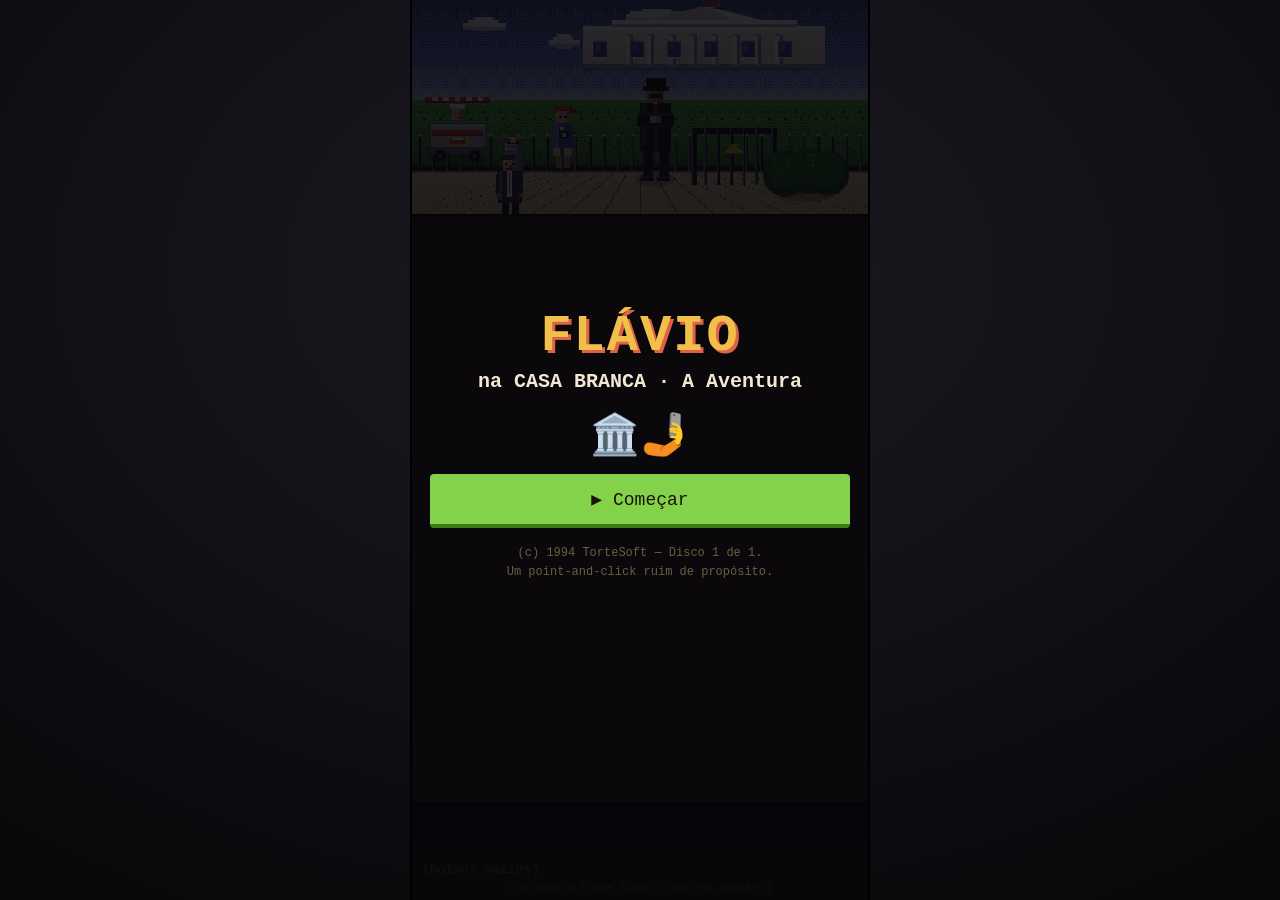
==== commit 7acaf7aa: "Rebuild Flávio as a mobile-first game: crisp DOM UI + pixel-art canvas The previous versions rendere" ====
--- a/flavio-casa-branca/index.html
+++ b/flavio-casa-branca/index.html
@@ -2,1188 +2,650 @@
 <html lang="pt-BR">
 <head>
 <meta charset="UTF-8">
-<meta name="viewport" content="width=device-width, initial-scale=1.0, maximum-scale=1.0, user-scalable=no">
-<title>Flávio na Casa Branca - A Aventura</title>
+<meta name="viewport" content="width=device-width, initial-scale=1.0, maximum-scale=1.0, user-scalable=no, viewport-fit=cover">
+<title>Flávio na Casa Branca — A Aventura</title>
 <style>
+  :root{
+    --tan:#caa86a; --tan-d:#7c5e34; --tan-l:#e6cf9a;
+    --panel:#241d15; --panel2:#15100a; --bezel:#000;
+    --ink:#f2e8d4; --muted:#b8a888; --green:#84d24a; --amber:#f0c04a; --red:#e06048;
+  }
+  *{box-sizing:border-box; -webkit-tap-highlight-color:transparent;}
   html,body{
-    margin:0;padding:0;background:#000;height:100%;
-    overflow:hidden;
-    font-family:"Courier New",monospace;
-    color:#aaa;
-    -webkit-user-select:none;user-select:none;
-    touch-action:none;
-  }
-  #wrap{
-    position:absolute;inset:0;
-    display:flex;align-items:center;justify-content:center;
-    background:radial-gradient(#1a1a1a,#000);
-  }
-  canvas{
-    image-rendering:pixelated;
-    image-rendering:crisp-edges;
-    image-rendering:-moz-crisp-edges;
-    cursor:crosshair;
-    box-shadow:0 0 0 2px #222, 0 0 40px #000 inset;
-    background:#000;
-  }
-  #hint{
-    position:absolute;bottom:4px;left:0;right:0;text-align:center;
-    font-size:11px;color:#444;pointer-events:none;
+    margin:0; height:100%; background:#000; overflow:hidden;
+    font-family:ui-monospace,"SFMono-Regular","Courier New",monospace;
+    color:var(--ink); -webkit-user-select:none; user-select:none; touch-action:manipulation;
+  }
+  #app{ position:fixed; inset:0; display:flex; align-items:center; justify-content:center;
+        background:radial-gradient(120% 120% at 50% 30%,#1a1a22,#000); padding:env(safe-area-inset-top) 0 0; }
+  #col{
+    position:relative; width:100%; max-width:460px; height:100%; max-height:980px;
+    display:flex; flex-direction:column; background:var(--panel2);
+    border-left:2px solid #000; border-right:2px solid #000; overflow:hidden;
+  }
+  /* ---- cena pixel-art: preenche a largura em retrato; em paisagem a altura
+         é limitada e a cena faz letterbox (object-fit) — nunca distorce ---- */
+  #screen{ position:relative; width:100%; aspect-ratio:320/150; max-height:48vh;
+           background:#05060a; flex:0 0 auto; border-bottom:3px solid #000; }
+  #c{ display:block; width:100%; height:100%; object-fit:contain;
+      image-rendering:pixelated; image-rendering:crisp-edges; }
+  #tapname{ position:absolute; left:50%; top:6px; transform:translateX(-50%);
+            font-size:13px; color:var(--amber); background:rgba(0,0,0,.55); padding:2px 8px;
+            border-radius:2px; pointer-events:none; opacity:0; transition:opacity .12s; white-space:nowrap; }
+  /* ---- HUD ---- */
+  #hud{ flex:1 1 auto; display:flex; flex-direction:column; min-height:0; }
+  #narration{
+    flex:1 1 auto; overflow-y:auto; padding:12px 14px; line-height:1.5;
+    font-size:clamp(15px,4.3vw,19px); color:var(--ink); background:var(--panel);
+    border-bottom:2px solid #000; -webkit-overflow-scrolling:touch;
+  }
+  #narration b{ color:var(--amber); }
+  #action{
+    padding:7px 12px; font-size:clamp(13px,3.6vw,16px); color:var(--green);
+    background:#0c0a06; border-bottom:1px solid #000; min-height:30px; white-space:nowrap;
+    overflow:hidden; text-overflow:ellipsis;
+  }
+  #action .pick{ color:var(--amber); }
+  #verbs{ display:grid; grid-template-columns:repeat(3,1fr); gap:5px; padding:6px; }
+  .verb{
+    appearance:none; border:0; cursor:pointer; min-height:46px; padding:6px 4px;
+    font:inherit; font-size:clamp(12px,3.5vw,15px); color:#2a1d0c; background:var(--tan);
+    border-top:2px solid var(--tan-l); border-left:2px solid var(--tan-l);
+    border-bottom:3px solid var(--tan-d); border-right:3px solid var(--tan-d);
+    border-radius:3px; line-height:1.05;
+  }
+  .verb:active{ transform:translateY(1px); border-bottom-width:2px; }
+  .verb.sel{ background:var(--amber); color:#1a1206;
+             border-top-color:#fff0c0; border-left-color:#fff0c0; }
+  #inv{ display:flex; gap:6px; padding:0 6px 8px; overflow-x:auto; min-height:54px; -webkit-overflow-scrolling:touch; }
+  #inv:empty::after{ content:"(bolsos vazios)"; color:#5a4e3a; font-size:13px; align-self:center; padding:4px; }
+  .item{
+    flex:0 0 auto; display:flex; align-items:center; gap:6px; cursor:pointer;
+    padding:6px 10px 6px 6px; background:#1d2638; color:var(--ink); font-size:13px;
+    border-top:2px solid #38507a; border-left:2px solid #38507a;
+    border-bottom:3px solid #0a1020; border-right:3px solid #0a1020; border-radius:3px; white-space:nowrap;
+  }
+  .item:active{ transform:translateY(1px); }
+  .item.sel{ background:#5a4a1c; border-top-color:var(--amber); border-left-color:var(--amber); }
+  .item canvas{ width:32px; height:24px; image-rendering:pixelated; }
+  #endbar{ display:none; padding:10px; }
+  #endbar button{ width:100%; min-height:52px; font:inherit; font-size:16px; cursor:pointer;
+    color:#1a1206; background:var(--amber); border:0; border-bottom:4px solid #9c7414; border-radius:4px; }
+  /* ---- overlays (telas de menu/história) ---- */
+  #overlay{ position:absolute; inset:0; display:none; flex-direction:column;
+            background:rgba(6,5,10,.86); padding:18px; overflow-y:auto; z-index:5; }
+  #overlay.show{ display:flex; }
+  #overlay .ov{ margin:auto 0; }
+  #overlay h1{ font-size:clamp(30px,11vw,52px); letter-spacing:2px; margin:0; text-align:center;
+               color:var(--amber); text-shadow:3px 3px 0 var(--red), 0 0 1px #000; }
+  #overlay h2{ font-size:clamp(15px,4.6vw,20px); margin:4px 0 18px; text-align:center; color:var(--ink); }
+  #overlay p{ font-size:clamp(14px,4.2vw,17px); line-height:1.55; margin:0 0 12px; color:var(--ink); }
+  #overlay p.dim{ color:var(--muted); font-size:13px; }
+  #overlay p b{ color:var(--amber); }
+  #overlay .scene-mini{ text-align:center; font-size:40px; margin:6px 0 14px; }
+  #overlay input{ width:100%; font:inherit; font-size:18px; padding:10px; margin:6px 0 14px;
+                  background:#000; color:var(--green); border:2px solid var(--tan-d); border-radius:3px; }
+  #overlay button.go{ display:block; width:100%; min-height:54px; font:inherit; font-size:18px; cursor:pointer;
+    color:#1a1206; background:var(--green); border:0; border-bottom:4px solid #3c7a18; border-radius:4px; }
+  #overlay .credit{ text-align:center; color:#6a5e44; font-size:12px; margin-top:16px; }
+  #hint{ position:absolute; left:0; right:0; bottom:6px; text-align:center; font-size:11px; color:#4a4236; z-index:1; }
+  /* paisagem baixa: encolhe a cena e os controles p/ sobrar texto */
+  @media (orientation:landscape) and (max-height:560px){
+    #screen{ max-height:40vh; }
+    .verb{ min-height:38px; }
+    #inv{ min-height:46px; }
+    #narration{ font-size:clamp(14px,3.4vw,17px); }
   }
 </style>
 </head>
 <body>
-<div id="wrap"><canvas id="c" width="320" height="200"></canvas></div>
-<div id="hint">Toque/clique para jogar &middot; o primeiro toque liga o "PC Speaker"</div>
+<div id="app"><div id="col">
+  <div id="screen">
+    <canvas id="c" width="320" height="150"></canvas>
+    <div id="tapname"></div>
+  </div>
+  <div id="hud">
+    <div id="narration"></div>
+    <div id="action"></div>
+    <div id="verbs"></div>
+    <div id="inv"></div>
+    <div id="endbar"><button id="replay">📸 Jogar de novo</button></div>
+  </div>
+  <div id="overlay"><div class="ov" id="ovc"></div></div>
+  <div id="hint">o primeiro toque liga o som (PC Speaker)</div>
+</div></div>
 <script>
 "use strict";
 /* =========================================================================
-   FLÁVIO NA CASA BRANCA — A AVENTURA  (c) 1994 TorteSoft (não)
-   Um autêntico point-and-click ruim de propósito.
-   Tudo desenhado à mão em 320x200. Sem assets externos. Sem vergonha.
-   ========================================================================= */
-
-const SCREEN_W = 320;
-let   SCREEN_H = 200;            // cresce em retrato (UI maior p/ toque)
-const SCENE_H  = 150;           // a cena ocupa sempre 0..150; UI vem depois
-let   portrait = false;
-let   dlgScale = 1;             // tamanho da fonte dos diálogos (maior no celular)
-const view = document.getElementById('c');
-const vctx = view.getContext('2d');
-vctx.imageSmoothingEnabled = false;
-
-// Offscreen — desenhamos aqui e escalamos com nearest-neighbor.
-const buf = document.createElement('canvas');
-buf.width = SCREEN_W; buf.height = SCREEN_H;
-let ctx = buf.getContext('2d');
-ctx.imageSmoothingEnabled = false;
-ctx.textBaseline = 'top';
-
-// Cache do fundo estático (céu+casa+gramado+cerca): caro de redesenhar
-// (gradiente com dithering) então renderizamos uma vez.
-const bgCanvas = document.createElement('canvas');
-bgCanvas.width = SCREEN_W; bgCanvas.height = SCENE_H;
-const bgctx = bgCanvas.getContext('2d');
-bgctx.imageSmoothingEnabled = false; bgctx.textBaseline = 'top';
-let bgBuilt = false;
-
-/* ---- Paleta VGA "pintada" estilo Full Throttle: tons quentes,
-        sombras frias, luz direcional ---- */
+   FLÁVIO NA CASA BRANCA — A AVENTURA
+   Arquitetura: cena em pixel-art no <canvas> (320x150, escalado pixelado) +
+   TODO texto/UI em DOM crisp e grande (legível no celular vertical).
+   ========================================================================= */
+
+/* ---------- canvas da cena ---------- */
+const SCREEN_W=320, SCREEN_H=150;
+const cv = document.getElementById('c');
+let ctx = cv.getContext('2d');
+ctx.imageSmoothingEnabled=false;
+
+const bgCanvas=document.createElement('canvas');
+bgCanvas.width=SCREEN_W; bgCanvas.height=SCREEN_H;
+const bgctx=bgCanvas.getContext('2d'); bgctx.imageSmoothingEnabled=false;
+let bgBuilt=false;
+
+/* ---------- paleta ---------- */
 const P = {
-  // céu (do topo escuro ao horizonte com névoa quente)
   skyTop:'#36488f', skyMid:'#5878c8', skyLow:'#9fb6e2', skyHaze:'#e6d2b0',
   cloud:'#eef0f6', cloudSh:'#aeb8d8',
-  // branco da Casa (face ao sol quente / sombra fria)
-  whiteHi:'#fffdf0', white:'#f4f0e0', wwhite:'#ddd8c4', shadow:'#a6a8be', whiteSh:'#888aa8',
-  cool:'#6e74a0',
-  // gramado
+  whiteHi:'#fffdf0', white:'#f4f0e0', wwhite:'#ddd8c4', shadow:'#a6a8be', whiteSh:'#888aa8', cool:'#6e74a0',
   grassHi:'#52a83e', grass:'#2c7a2c', grassDk:'#1f5a1f', grassSh:'#143e18',
-  // calçada
   path:'#cdb888', pathHi:'#e0cfa2', pathDk:'#9c8456', pathSh:'#766240',
-  // cores gerais
   red:'#c83030', redDk:'#8a1d1d', blue:'#3048a8', blueLt:'#5a78d8', gold:'#e0b828', goldDk:'#9c7a14',
   skin:'#e0a878', skinHi:'#f2c898', skinDk:'#b07848', skinSh:'#8a5836', hair:'#503018', hairHi:'#6e4824',
   black:'#0e0e16', dkgray:'#2a2a3a', gray:'#707080', ltgray:'#b8b8c4', white2:'#f0f0f4',
-  uiBg:'#322a26', uiBg2:'#241e1b', uiHi:'#5a4a3e', uiLine:'#7a6450', uiSel:'#a8783c',
   green2:'#46c83c', brown:'#7a5020', brownHi:'#9c6c2c', brownDk:'#4a2e0e',
   metal:'#9aa0b0', metalHi:'#c4c8d4', metalDk:'#585e72',
 };
-
-/* Bayer 4x4 p/ gradientes com dithering ordenado (look "pintado" de VGA). */
-const BAYER = [0,8,2,10, 12,4,14,6, 3,11,1,9, 15,7,13,5];
-function ditherGrad(g, x0,y0,w,h, cTop,cBot){
-  g.fillStyle = cTop; g.fillRect(x0,y0,w,h);
-  g.fillStyle = cBot;
-  for(let y=0;y<h;y++){
-    const t = h>1 ? y/(h-1) : 0;
-    for(let x=0;x<w;x++){
-      const thr = (BAYER[((y&3)<<2)|(x&3)] + 0.5)/16;
-      if(t > thr) g.fillRect(x0+x, y0+y, 1, 1);
-    }
-  }
-}
-
-/* ---- "PC Speaker" beeps via WebAudio ---- */
-let audioCtx = null, soundOn = false;
-function initAudio(){
-  if(audioCtx) return;
-  try{ audioCtx = new (window.AudioContext||window.webkitAudioContext)(); soundOn = true; }
-  catch(e){ soundOn = false; }
-}
-function beep(freq, dur, type, vol){
-  if(!soundOn||!audioCtx) return;
-  const o = audioCtx.createOscillator(), g = audioCtx.createGain();
-  o.type = type||'square'; o.frequency.value = freq;
-  g.gain.value = vol||0.05;
+const BAYER=[0,8,2,10, 12,4,14,6, 3,11,1,9, 15,7,13,5];
+function ditherGrad(g,x0,y0,w,h,cTop,cBot){
+  g.fillStyle=cTop; g.fillRect(x0,y0,w,h); g.fillStyle=cBot;
+  for(let y=0;y<h;y++){ const t=h>1?y/(h-1):0;
+    for(let x=0;x<w;x++){ if(t>(BAYER[((y&3)<<2)|(x&3)]+0.5)/16) g.fillRect(x0+x,y0+y,1,1); } }
+}
+
+/* ---------- "PC Speaker" ---------- */
+let audioCtx=null, soundOn=false;
+function initAudio(){ if(audioCtx) return;
+  try{ audioCtx=new (window.AudioContext||window.webkitAudioContext)(); soundOn=true; }catch(e){ soundOn=false; }
+  if(audioCtx&&audioCtx.state==='suspended') audioCtx.resume();
+}
+function beep(f,d,t,v){ if(!soundOn) return;
+  const o=audioCtx.createOscillator(), g=audioCtx.createGain();
+  o.type=t||'square'; o.frequency.value=f; g.gain.value=v||0.05;
   o.connect(g); g.connect(audioCtx.destination);
-  const t = audioCtx.currentTime;
-  o.start(t); o.stop(t + (dur||0.05));
-  g.gain.setValueAtTime(g.gain.value, t);
-  g.gain.linearRampToValueAtTime(0.0001, t + (dur||0.05));
-}
-function blip(){ beep(660,0.03,'square',0.04); }
-function clickSnd(){ beep(220,0.04,'square',0.05); }
-function sadTrombone(){
-  if(!soundOn) return;
-  const ns=[233,220,196,165];
-  ns.forEach((f,i)=>setTimeout(()=>beep(f,0.28,'sawtooth',0.06),i*230));
-}
-function triumph(){
-  if(!soundOn) return;
-  const ns=[523,659,784,1046];
-  ns.forEach((f,i)=>setTimeout(()=>beep(f,0.18,'square',0.06),i*150));
-}
+  const n=audioCtx.currentTime; o.start(n); o.stop(n+(d||0.05));
+  g.gain.setValueAtTime(g.gain.value,n); g.gain.linearRampToValueAtTime(0.0001,n+(d||0.05));
+}
+const blip=()=>beep(660,0.03,'square',0.04);
+const clickSnd=()=>beep(220,0.04,'square',0.05);
+function sadTrombone(){ [233,220,196,165].forEach((f,i)=>setTimeout(()=>beep(f,0.28,'sawtooth',0.06),i*230)); }
+function triumph(){ [523,659,784,1046].forEach((f,i)=>setTimeout(()=>beep(f,0.18,'square',0.06),i*150)); }
 function camera(){ beep(1500,0.02,'square',0.07); setTimeout(()=>beep(120,0.12,'sawtooth',0.05),40); }
 
 /* =========================================================================
-   FONTE: usamos a fonte do canvas em tamanho pequeno; ao escalar 3x com
-   nearest-neighbor ela fica bem chunky e oitentista/noventista.
-   ========================================================================= */
-function txt(s, x, y, color, scale){
-  scale = scale||1;
-  ctx.fillStyle = color || P.white;
-  ctx.font = (6*scale)+'px "Courier New",monospace';
-  ctx.fillText(s, Math.round(x), Math.round(y));
-}
-function txtW(s, scale){
-  scale = scale||1;
-  ctx.font = (6*scale)+'px "Courier New",monospace';
-  return ctx.measureText(s).width;
-}
-function txtCenter(s, y, color, scale){
-  txt(s, (SCREEN_W - txtW(s,scale))/2, y, color, scale);
-}
-// texto com sombra/contorno — bem mais legível em tela de celular
-function txtSh(s, x, y, color, scale){
-  txt(s, x+1, y+1, P.black, scale);
-  txt(s, x,   y,   color,   scale);
-}
-function txtCenterSh(s, y, color, scale){
-  txtSh(s, (SCREEN_W - txtW(s,scale))/2, y, color, scale);
-}
-function wrap(s, maxW, scale){
-  scale=scale||1;
-  const words = s.split(' ');
-  const lines=[]; let cur='';
-  for(const w of words){
-    const t = cur ? cur+' '+w : w;
-    if(txtW(t,scale) > maxW && cur){ lines.push(cur); cur=w; }
-    else cur=t;
-  }
-  if(cur) lines.push(cur);
-  return lines;
-}
-
-/* =========================================================================
-   ESTADO DO JOGO
-   ========================================================================= */
-const STATE = { BOOT:0, TITLE:1, COPYPROT:2, INTRO:3, GAME:4, WIN:5 };
-let state = STATE.BOOT;
-let bootTimer = 0;
-
-const game = {
-  inv: ['celular'],            // Flávio já chega com o celular (claro)
-  flags: {
-    talkedGuard:false, gotBadge:false, gaveBadge:false, gotDog:false,
-    squirrel:false, guardDistracted:false, won:false,
-  },
-  flavioX: 60, flavioTargetX: 60, walking:false, facing:1, bob:0,
+   ESTADO / DADOS
+   ========================================================================= */
+const STATE={ TITLE:0, INTRO:1, COPY:2, GAME:3, WIN:4 };
+let state=STATE.TITLE;
+
+const game={
+  inv:['celular'],
+  flags:{ talkedGuard:false, gotBadge:false, gaveBadge:false, gotDog:false,
+          squirrel:false, guardDistracted:false, won:false },
+  flavioX:60, flavioTargetX:60, walking:false, facing:1, bob:0,
 };
-
-// Itens: ícone desenhado + nome
-const ITEMS = {
-  celular:  { name:'Celular',          desc:'Meu celular. Tela rachada, mas a câmera funciona. É o que importa pra selfie histórica.' },
-  cracha:   { name:'Crachá Vencido',   desc:'Um crachá plastificado que achei no lixo. Diz "VISITOR - STENOGRAPHER" e venceu em 1998. Serve.' },
-  cachorro: { name:'Cachorro-Quente',  desc:'Cachorro-quente que o vendedor me deu de pena. Tem pouco molho. A vida é assim.' },
+const ITEMS={
+  celular:{ name:'Celular',  desc:'Meu celular. Tela rachada, mas a câmera funciona — é o que importa pra selfie histórica.' },
+  cracha:{  name:'Crachá Vencido', desc:'Crachá plastificado que achei no lixo. Diz "VISITOR — STENOGRAPHER, FLAVIA" e venceu em 1998. Serve.' },
+  cachorro:{name:'Cachorro-Quente', desc:'Cachorro-quente que o vendedor me deu de pena. Pouco molho. A vida é assim.' },
 };
-
-/* ---- Verbos estilo SCUMM ---- */
-const VERBS = [
-  {id:'olhar', label:'Olhar'},
-  {id:'pegar', label:'Pegar'},
-  {id:'usar',  label:'Usar'},
-  {id:'falar', label:'Falar com'},
-  {id:'dar',   label:'Dar'},
-  {id:'andar', label:'Ir para'},
+const VERBS=[
+  {id:'olhar',label:'Olhar'}, {id:'pegar',label:'Pegar'}, {id:'usar',label:'Usar'},
+  {id:'falar',label:'Falar'}, {id:'dar',label:'Dar'}, {id:'andar',label:'Ir p/'},
 ];
-let curVerb = 'olhar';
-let usingItem = null;     // item selecionado para "Usar X com Y" / "Dar X para Y"
-
-/* ---- Hotspots da cena (coordenadas no mundo 320x150) ---- */
-const HOTSPOTS = [
-  {id:'guarda',  name:'Segurança Brad', x:158, y:60,  w:34, h:80, walkX:140},
-  {id:'portao',  name:'Portão da Casa Branca', x:196, y:40, w:60, h:100, walkX:182},
-  {id:'cart',    name:'Carrinho de Cachorro-Quente', x:10, y:78, w:46, h:46, walkX:62},
-  {id:'turista', name:'Turista', x:100, y:74, w:20, h:62, walkX:92},
-  {id:'lixo',    name:'Lata de Lixo', x:64, y:96, w:18, h:28, walkX:80},
-  {id:'arbusto', name:'Arbusto', x:262, y:104, w:42, h:30, walkX:250},
-  {id:'casa',    name:'Casa Branca', x:120, y:8,  w:170, h:36, walkX:140},
+let curVerb='olhar', usingItem=null;
+
+const HOTSPOTS=[
+  {id:'guarda', name:'Segurança Brad', x:150,y:55,w:48,h:90, walkX:140},
+  {id:'portao', name:'Portão da Casa Branca', x:196,y:40,w:60,h:105, walkX:182},
+  {id:'cart',   name:'Carrinho de Cachorro-Quente', x:8,y:74,w:52,h:52, walkX:62},
+  {id:'turista',name:'Turista', x:96,y:72,w:28,h:66, walkX:92},
+  {id:'lixo',   name:'Lata de Lixo', x:62,y:92,w:22,h:34, walkX:80},
+  {id:'arbusto',name:'Arbusto', x:258,y:100,w:50,h:38, walkX:250},
+  {id:'casa',   name:'Casa Branca', x:120,y:4,w:170,h:40, walkX:140},
 ];
 
-/* ---- Falas (subtítulo no topo). Guardamos o texto cru e quebramos as
-        linhas na hora de desenhar, p/ refluir conforme o tamanho da fonte. */
-let speech = null;        // {text, color}
-function say(s, color){
-  speech = { text: s, color: color||P.white };
-  blip();
-}
-function clearSpeech(){ speech = null; }
-
-/* =========================================================================
-   LÓGICA DAS INTERAÇÕES  — o coração do humor constrangedor
-   ========================================================================= */
-function findItem(id){ return game.inv.indexOf(id) >= 0; }
-function addItem(id){ if(!findItem(id)){ game.inv.push(id); blip(); } }
-function removeItem(id){ const i=game.inv.indexOf(id); if(i>=0) game.inv.splice(i,1); }
-
+/* =========================================================================
+   NARRAÇÃO / DOM
+   ========================================================================= */
+const elNarr=document.getElementById('narration');
+const elAction=document.getElementById('action');
+const elVerbs=document.getElementById('verbs');
+const elInv=document.getElementById('inv');
+const elEnd=document.getElementById('endbar');
+const elTapName=document.getElementById('tapname');
+const elOverlay=document.getElementById('overlay');
+const elOvc=document.getElementById('ovc');
+
+function say(html,color){ elNarr.innerHTML=html; elNarr.style.color=color||'var(--ink)'; elNarr.scrollTop=0; blip(); }
+
+let tapNameTimer=0;
+function flashName(n){ elTapName.textContent=n; elTapName.style.opacity='1'; tapNameTimer=90; }
+
+function findItem(id){ return game.inv.indexOf(id)>=0; }
+function addItem(id){ if(!findItem(id)){ game.inv.push(id); buildInventory(); } }
+function removeItem(id){ const i=game.inv.indexOf(id); if(i>=0){ game.inv.splice(i,1); buildInventory(); } }
+function walkTo(x){ game.flavioTargetX=Math.max(20,Math.min(262,x));
+  game.facing=game.flavioTargetX<game.flavioX?-1:1; game.walking=true; }
+
+function buildVerbs(){
+  elVerbs.innerHTML='';
+  for(const v of VERBS){
+    const b=document.createElement('button');
+    b.className='verb'+(curVerb===v.id?' sel':''); b.textContent=v.label;
+    b.onclick=()=>{ initAudio(); curVerb=v.id; if(v.id!=='usar'&&v.id!=='dar') usingItem=null; clickSnd(); refreshVerbs(); updateAction(); };
+    elVerbs.appendChild(b);
+  }
+}
+function refreshVerbs(){ [...elVerbs.children].forEach((b,i)=> b.classList.toggle('sel',VERBS[i].id===curVerb)); }
+
+function buildInventory(){
+  elInv.innerHTML='';
+  for(const id of game.inv){
+    const d=document.createElement('div');
+    d.className='item'+(usingItem===id?' sel':'');
+    const ic=document.createElement('canvas'); ic.width=32; ic.height=24;
+    drawItemIcon(ic.getContext('2d'), id);
+    const sp=document.createElement('span'); sp.textContent=ITEMS[id].name;
+    d.appendChild(ic); d.appendChild(sp);
+    d.onclick=()=>{ initAudio(); clickInvItem(id); };
+    elInv.appendChild(d);
+  }
+}
+function refreshInv(){ [...elInv.children].forEach((d,i)=> d.classList.toggle('sel',usingItem===game.inv[i])); }
+
+function updateAction(){
+  let s=VERBS.find(v=>v.id===curVerb).label;
+  if(usingItem && (curVerb==='usar'||curVerb==='dar')){
+    s=(curVerb==='dar'?'Dar ':'Usar ')+'<span class="pick">'+ITEMS[usingItem].name+'</span>'+
+      (curVerb==='dar'?' para… ':' com… ')+'(toque no alvo)';
+  } else if(curVerb==='usar'||curVerb==='dar'){
+    s+=' … (escolha um item, depois o alvo)';
+  } else {
+    s+=' …';
+  }
+  elAction.innerHTML=s;
+}
+
+function clickInvItem(id){
+  if(curVerb==='usar'||curVerb==='dar'){
+    usingItem=(usingItem===id?null:id); clickSnd();
+  } else {
+    usingItem=null; say(ITEMS[id].desc,'var(--muted)'); // só inspeciona
+  }
+  refreshInv(); updateAction();
+}
+
+/* =========================================================================
+   LÓGICA DAS INTERAÇÕES (humor constrangedor)
+   ========================================================================= */
 function interact(hotId){
-  const hs = HOTSPOTS.find(h=>h.id===hotId);
-  const f = game.flags;
-
-  // ---- USAR / DAR um item do inventário em um hotspot ----
+  const hs=HOTSPOTS.find(h=>h.id===hotId); const f=game.flags;
+
   if(usingItem){
-    const it = usingItem;
-    const action = curVerb; // 'usar' ou 'dar'
-    usingItem = null; curVerb = 'olhar';
-
-    // DAR crachá / cachorro pro guarda
-    if((it==='cracha') && hotId==='guarda'){
-      if(!f.gotDog && !f.squirrel){
-        f.gaveBadge = true;
-        say('Brad pega o crachá, lê devagar e devolve: "Senhor, isso é um crachá de ESTENÓGRAFA, venceu em 1998, e tá escrito FLÁVIA. ...O senhor é a Flávia?" Eu: "Sou primo dela." Ele só me encara.', P.white);
-        sadTrombone();
-        return;
-      }
+    const it=usingItem, action=curVerb; usingItem=null; curVerb='olhar';
+    refreshVerbs(); refreshInv(); updateAction();
+
+    if(it==='cracha' && hotId==='guarda' && !f.gotDog && !f.squirrel){
+      f.gaveBadge=true;
+      say('Brad pega o crachá, lê devagar e devolve: <b>"Senhor, isso é um crachá de ESTENÓGRAFA, venceu em 1998, e está escrito FLAVIA. ...O senhor é a Flavia?"</b> Eu: "Sou primo dela." Ele só me encara.');
+      sadTrombone(); return;
     }
     if(it==='cachorro' && hotId==='guarda'){
-      say('Eu ofereço o cachorro-quente pro Brad. "Comi às 6h, senhor. E sou vegano." Ele olha pro salsicha encharcada de molho na minha mão. Eu continuo segurando. Ninguém fala nada por uns 8 segundos.', P.white);
-      sadTrombone();
+      say('Ofereço o cachorro-quente pro Brad. <b>"Comi às 6h, senhor. E sou vegano."</b> Ele olha pra salsicha encharcada de molho na minha mão. Eu continuo segurando. Ninguém fala nada por uns 8 segundos.');
+      sadTrombone(); return;
+    }
+    if(it==='cachorro' && hotId==='turista'){
+      say('A turista recusa: "No, thank you." Eu insisto em inglês: <b>"Is free, is free, very gostoso."</b> Ela atravessa a rua.');
+      sadTrombone(); return;
+    }
+    if(it==='cachorro' && hotId==='arbusto'){
+      if(!f.squirrel){ removeItem('cachorro'); f.squirrel=true;
+        say('Coloco o cachorro-quente no arbusto feito isca. Um <b>esquilo</b> gordo da Casa Branca aparece na hora e começa a roer. Ele me olha. Eu olho pra ele. Temos um plano agora. (Eu tenho um plano.)','var(--green)');
+        beep(880,0.05,'square',0.05);
+      } else say('O esquilo já está lá detonando o lanche. Não vou atrapalhar o artista.');
       return;
     }
-    if(it==='cachorro' && hotId==='turista'){
-      say('A turista recusa: "No, thank you." Eu insisto em inglês: "Is free, is free, very gostoso." Ela atravessa a rua.', P.white);
-      sadTrombone();
+    if(it==='cracha' && hotId==='arbusto'){
+      if(f.squirrel && !f.guardDistracted){ removeItem('cracha'); f.guardDistracted=true;
+        say('Prendo o crachá "VISITOR" no esquilo com a presilha. Agora ele é um visitante <b>CREDENCIADO</b>. O esquilo dispara pro portão. Brad grita "INTRUDER WITH BADGE!" e sai correndo atrás dele. <b>O posto ficou VAZIO.</b>','var(--amber)');
+        triumph();
+      } else if(!f.squirrel){ say('Não tem esquilo nenhum aqui. Eu ia prender o crachá em quê, no arbusto? Que vergonha pensar nisso.'); }
       return;
     }
-
-    // PUZZLE: usar cachorro-quente no arbusto -> atrai esquilo
-    if(it==='cachorro' && hotId==='arbusto'){
-      if(!f.squirrel){
-        removeItem('cachorro');
-        f.squirrel = true;
-        say('Coloco o cachorro-quente no arbusto feito isca. Um esquilo gordo da Casa Branca aparece na hora e começa a roer. Ele me olha. Eu olho pra ele. Temos um plano agora. (Eu tenho um plano.)', P.green2);
-        beep(880,0.05,'square',0.05);
-        return;
-      } else {
-        say('O esquilo já tá lá detonando o lanche. Não vou atrapalhar o artista.', P.white);
-        return;
-      }
-    }
-
-    // PUZZLE: usar crachá no esquilo (prende no esquilo -> "intruso identificado")
-    if(it==='cracha' && hotId==='arbusto'){
-      if(f.squirrel && !f.guardDistracted){
-        removeItem('cracha');
-        f.guardDistracted = true;
-        say('Prendo o crachá "VISITOR" no esquilo com a presilha. Agora ele é um visitante CREDENCIADO. O esquilo dispara em direção ao portão. Brad grita "INTRUDER WITH BADGE!" e sai correndo atrás dele. O posto ficou VAZIO.', P.gold);
-        triumph();
-        return;
-      } else if(!f.squirrel){
-        say('Não tem esquilo nenhum aqui. Eu ia prender o crachá em quê? No arbusto? Que vergonha pensar nisso.', P.white);
-        return;
-      }
-    }
-
-    // Usar celular no portão / na casa quando o guarda saiu = VITÓRIA
     if(it==='celular' && (hotId==='portao'||hotId==='casa'||hotId==='guarda')){
       if(f.guardDistracted){ winSequence(); return; }
-      say('Levanto o celular pra tirar a selfie, mas o Brad ainda tá aqui plantado feito poste. Ele tampa a câmera com a mão. "No photos, sir." Preciso tirar ele daqui.', P.white);
+      say('Levanto o celular pra selfie, mas o Brad ainda está aqui plantado feito poste. Ele tampa a câmera com a mão. <b>"No photos, sir."</b> Preciso tirar ele daqui.');
       return;
     }
-
-    // fallback genérico
-    const itName = ITEMS[it].name;
-    say('Tento usar '+itName.toLowerCase()+' com '+(hs?hs.name.toLowerCase():'isso')+'. Não acontece nada. Algumas pessoas filmam com o celular. Pra postar.', P.white);
+    say('Tento usar '+ITEMS[it].name.toLowerCase()+' com '+(hs?hs.name.toLowerCase():'isso')+'. Não acontece nada. Algumas pessoas filmam com o celular. Pra postar.');
     return;
   }
 
-  // ---- Verbos simples sobre hotspots ----
   switch(hotId){
     case 'casa':
-      if(curVerb==='olhar') say('A Casa Branca. Branca, grande, cheia de colunas. Eu deveria estar LÁ DENTRO, sentado do lado do presidente, comendo uns salgadinhos importados. Em vez disso tô aqui na calçada suando na gravata do meu pai.', P.white);
-      else if(curVerb==='andar') say('Tem um portão, um guarda de 1,90m e o bom senso entre mim e a Casa Branca. Detalhes.', P.white);
-      else say('Não dá pra fazer isso com um prédio histórico, Flávio. Controle-se.', P.white);
+      if(curVerb==='olhar') say('A Casa Branca. Branca, grande, cheia de colunas. Eu <b>deveria</b> estar lá dentro, do lado do presidente, comendo uns salgadinhos importados. Em vez disso, suo na gravata do meu pai aqui na calçada.');
+      else if(curVerb==='andar') say('Tem um portão, um guarda de 1,90m e o bom senso entre mim e a Casa Branca. Detalhes.');
+      else say('Não dá pra fazer isso com um prédio histórico, Flávio. Controle-se.');
       break;
-
     case 'portao':
-      if(curVerb==='olhar') say('Portão de ferro preto com águia dourada. Trancado. Atrás dele, o gramado mais bem cuidado do hemisfério norte.', P.white);
-      else if(curVerb==='pegar') say('Eu sacudo o portão. Faz barulho. O guarda tosse. Eu paro. Disfarço assobiando o hino do Brasil errado.', P.white);
-      else if(curVerb==='usar'){
-        if(game.flags.guardDistracted){ say('Com o Brad longe, eu poderia tentar a selfie agora. (Dica: USE o CELULAR no portão.)', P.gold); }
-        else say('O portão não abre. E o Brad não tira o olho de mim. Tenho que dar um jeito nesse guarda primeiro.', P.white);
-      }
-      else if(curVerb==='andar'){ walkTo(182); say('Chego perto do portão. O cheiro de poder e grama recém-cortada.', P.white); }
-      else say('O portão não tá interessado em conversa, Flávio.', P.white);
+      if(curVerb==='olhar') say('Portão de ferro preto com águia dourada. Trancado. Atrás dele, o gramado mais bem cuidado do hemisfério norte.');
+      else if(curVerb==='pegar') say('Sacudo o portão. Faz barulho. O guarda tosse. Eu paro e disfarço assobiando o hino do Brasil errado.');
+      else if(curVerb==='usar'){ if(game.flags.guardDistracted) say('Com o Brad longe, dá pra tentar a selfie agora. <b>Use o Celular no portão.</b>','var(--amber)');
+        else say('O portão não abre, e o Brad não tira o olho de mim. Tenho que dar um jeito nesse guarda primeiro.'); }
+      else if(curVerb==='andar'){ walkTo(182); say('Chego perto do portão. Cheiro de poder e grama recém-cortada.'); }
+      else say('O portão não está interessado em conversa, Flávio.');
       break;
-
     case 'guarda':
-      if(curVerb==='olhar') say('Brad. Segurança. Óculos escuros mesmo nublado. Tem um fone na orelha e zero dúvidas sobre quem eu NÃO sou.', P.white);
-      else if(curVerb==='falar'){
-        game.flags.talkedGuard = true;
-        if(game.flags.guardDistracted){
-          say('O Brad sumiu atrás de um esquilo credenciado. Não tem com quem falar. APROVEITA.', P.gold);
-        } else {
-          say('Eu: "Bom dia! Flávio, sou convidado da reunião presidencial." Brad confere a prancheta. "...Não tem nenhum Flávio aqui." Eu: "Procura por Flávio com PH." Ele: "...Não." Eu: "Tenta de novo, com carinho." Uns turistas pararam pra assistir.', P.white);
-        }
-      }
-      else if(curVerb==='dar'){ say('Pra dar algo pro Brad eu preciso escolher o item no inventário primeiro. (Clique no item, depois nele.)', P.ltgray); }
-      else if(curVerb==='pegar') say('Eu não vou PEGAR no segurança da Casa Branca. Já tô numa situação delicada o suficiente.', P.white);
-      else if(curVerb==='andar'){ walkTo(140); }
-      else say('O Brad não reage. Profissional.', P.white);
+      if(curVerb==='olhar') say('Brad. Segurança. Óculos escuros mesmo nublado, fone na orelha e zero dúvida sobre quem eu <b>não</b> sou.');
+      else if(curVerb==='falar'){ game.flags.talkedGuard=true;
+        if(game.flags.guardDistracted) say('O Brad sumiu atrás de um esquilo credenciado. Não tem com quem falar. <b>APROVEITA.</b>','var(--amber)');
+        else say('Eu: "Bom dia! Flávio, convidado da reunião presidencial." Brad confere a prancheta. "...Não tem nenhum Flávio aqui." Eu: "Procura por Flávio com PH." Ele: "...Não." Eu: <b>"Tenta de novo, com carinho."</b> Uns turistas pararam pra assistir.'); }
+      else if(curVerb==='dar') say('Pra dar algo pro Brad, escolha o item no inventário primeiro.','var(--muted)');
+      else if(curVerb==='pegar') say('Não vou <b>pegar</b> no segurança da Casa Branca. Já estou numa situação delicada o suficiente.');
+      else if(curVerb==='andar') walkTo(140);
+      else say('O Brad não reage. Profissional.');
       break;
-
     case 'cart':
-      if(curVerb==='olhar') say('Carrinho de cachorro-quente. O vendedor, Sérgio (crachá: "SERGIO"), brasileiro também, me reconheceu pela cara de perdido.', P.white);
-      else if(curVerb==='falar'||curVerb==='pegar'){
-        if(!game.flags.gotDog){
-          game.flags.gotDog = true;
-          addItem('cachorro');
-          say('Sérgio: "Conterrâneo, qual foi?" Eu conto tudo. Ele faz que sim com pena, me dá um cachorro-quente DE GRAÇA e diz: "Vai por mim, volta pro hotel." Eu pego o lanche. (Pego a dignidade não.)', P.green2);
-        } else {
-          say('Sérgio: "Já te dei um, parceiro. Agora é por minha conta NÃO te dar mais." Ele tem razão.', P.white);
-        }
-      }
-      else if(curVerb==='usar') say('Mexer no carrinho dele sem permissão? Não. Já tô representando mal o Brasil o bastante hoje.', P.white);
-      else if(curVerb==='andar'){ walkTo(62); }
-      else say('...', P.white);
+      if(curVerb==='olhar') say('Carrinho de cachorro-quente. O vendedor, Sérgio (crachá: "SERGIO"), brasileiro também, me reconheceu pela cara de perdido.');
+      else if(curVerb==='falar'||curVerb==='pegar'){ if(!game.flags.gotDog){ game.flags.gotDog=true; addItem('cachorro');
+          say('Sérgio: "Conterrâneo, qual foi?" Conto tudo. Ele faz que sim com pena, me dá um <b>cachorro-quente DE GRAÇA</b> e diz: "Vai por mim, volta pro hotel." Pego o lanche. (A dignidade não.)','var(--green)'); }
+        else say('Sérgio: "Já te dei um, parceiro. Agora é por minha conta NÃO te dar mais." Ele tem razão.'); }
+      else if(curVerb==='usar') say('Mexer no carrinho dele sem permissão? Não. Já estou representando mal o Brasil o bastante hoje.');
+      else if(curVerb==='andar') walkTo(62);
+      else say('...');
       break;
-
     case 'turista':
-      if(curVerb==='olhar') say('Uma turista com boné "I ♥ DC" e uma câmera caríssima pendurada. Ela me filma achando que sou alguma "local attraction".', P.white);
-      else if(curVerb==='falar') say('Eu: "Você quer foto comigo? Sou quase convidado oficial." Ela sorri educada e tira foto do prédio ATRÁS de mim. Eu saio na foto sem querer, de costas.', P.white);
-      else if(curVerb==='pegar') say('Roubar a câmera dela? Eu vim tirar UMA selfie, não pegar 15 anos de prisão federal.', P.white);
-      else if(curVerb==='andar'){ walkTo(92); }
-      else say('Ela finge que não entende português. Justo.', P.white);
+      if(curVerb==='olhar') say('Uma turista com boné "I ♥ DC" e uma câmera caríssima. Ela me filma achando que sou alguma "local attraction".');
+      else if(curVerb==='falar') say('Eu: "Quer foto comigo? Sou quase convidado oficial." Ela sorri educada e fotografa o prédio <b>atrás</b> de mim. Eu saio na foto sem querer, de costas.');
+      else if(curVerb==='pegar') say('Roubar a câmera dela? Vim tirar UMA selfie, não pegar 15 anos de prisão federal.');
+      else if(curVerb==='andar') walkTo(92);
+      else say('Ela finge que não entende português. Justo.');
       break;
-
     case 'lixo':
-      if(curVerb==='olhar') say('Uma lata de lixo oficial. Brilhando algo plastificado lá dentro. Pode ser útil. Pode ser nojento. Geralmente é os dois.', P.white);
-      else if(curVerb==='pegar'){
-        if(!game.flags.gotBadge){
-          game.flags.gotBadge = true;
-          addItem('cracha');
-          say('Enfio a mão na lata (a turista filma tudo) e puxo um CRACHÁ "VISITOR" plastificado. Tá meio grudento. Diz "STENOGRAPHER - FLAVIA". Praticamente meu. Guardo no bolso da gravata.', P.green2);
-        } else {
-          say('Já peguei o crachá. Não vou catar mais coisa no lixo na frente de turista. Tem limite. (Pouco, mas tem.)', P.white);
-        }
-      }
-      else if(curVerb==='usar') say('Eu fico encarando a lata de lixo. A lata de lixo me encara de volta. Empate.', P.white);
-      else if(curVerb==='andar'){ walkTo(80); }
-      else say('É uma lata de lixo, Flávio.', P.white);
+      if(curVerb==='olhar') say('Lata de lixo oficial. Algo plastificado brilha lá dentro. Pode ser útil. Pode ser nojento. Geralmente é os dois.');
+      else if(curVerb==='pegar'){ if(!game.flags.gotBadge){ game.flags.gotBadge=true; addItem('cracha');
+          say('Enfio a mão na lata (a turista filma tudo) e puxo um <b>CRACHÁ "VISITOR"</b> plastificado, meio grudento. Diz "STENOGRAPHER — FLAVIA". Praticamente meu. Guardo no bolso da gravata.','var(--green)'); }
+        else say('Já peguei o crachá. Não vou catar mais coisa no lixo na frente de turista. Tem limite. (Pouco, mas tem.)'); }
+      else if(curVerb==='usar') say('Fico encarando a lata de lixo. A lata de lixo me encara de volta. Empate.');
+      else if(curVerb==='andar') walkTo(80);
+      else say('É uma lata de lixo, Flávio.');
       break;
-
     case 'arbusto':
-      if(curVerb==='olhar'){
-        if(game.flags.squirrel) say('Um esquilo gordo destruindo meu cachorro-quente dentro do arbusto. Ele tem mais credencial pra entrar ali do que eu.', P.white);
-        else say('Um arbusto ornamental impecável. Farfalha. Deve ter bicho. Tudo aqui tem mais propósito do que eu neste momento.', P.white);
-      }
-      else if(curVerb==='pegar') say('Eu cutuco o arbusto. Algo cutuca de volta. Eu recuo. Mantenho a dignidade recuando devagar.', P.white);
-      else if(curVerb==='usar') say('Pra usar algo no arbusto eu preciso escolher um item primeiro. (Clica no item, depois no arbusto.)', P.ltgray);
-      else if(curVerb==='andar'){ walkTo(250); }
-      else say('O arbusto não responde. Como todo mundo aqui.', P.white);
+      if(curVerb==='olhar'){ if(game.flags.squirrel) say('Um esquilo gordo destruindo meu cachorro-quente. Ele tem mais credencial pra entrar ali do que eu.');
+        else say('Arbusto ornamental impecável. Farfalha — deve ter bicho. Tudo aqui tem mais propósito do que eu neste momento.'); }
+      else if(curVerb==='pegar') say('Cutuco o arbusto. Algo cutuca de volta. Recuo devagar, mantendo a dignidade.');
+      else if(curVerb==='usar') say('Pra usar algo no arbusto, escolha um item primeiro.','var(--muted)');
+      else if(curVerb==='andar') walkTo(250);
+      else say('O arbusto não responde. Como todo mundo aqui.');
       break;
   }
 }
 
-// Clicou num item do inventário
-function clickInvItem(id){
-  if(curVerb==='usar' || curVerb==='dar'){
-    usingItem = id;
-    say((curVerb==='dar'?'Dar ':'Usar ')+ITEMS[id].name+' com... (clique no alvo)', P.gold);
-    clickSnd();
-  } else {
-    // qualquer outro verbo no item = olhar
-    say(ITEMS[id].desc, P.ltgray);
-    blip();
-  }
-}
-
-// Andar do Flávio
-function walkTo(x){
-  game.flavioTargetX = Math.max(20, Math.min(260, x));
-  game.facing = game.flavioTargetX < game.flavioX ? -1 : 1;
-  game.walking = true;
-}
-
-/* =========================================================================
-   SEQUÊNCIA DE VITÓRIA
-   ========================================================================= */
-let winStep = 0, winTimer = 0;
-function winSequence(){
-  state = STATE.WIN; winStep = 0; winTimer = 0; game.flags.won = true;
-}
-
-/* =========================================================================
-   DESENHO DAS CENAS
-   ========================================================================= */
-function cloud(x,y,w){
-  // nuvem chapada com base sombreada — desenhada no ctx atual
-  ctx.fillStyle=P.cloudSh;
-  ctx.fillRect(x,y+3,w,4); ctx.fillRect(x+w*0.2,y+5,w*0.6,3);
-  ctx.fillStyle=P.cloud;
-  ctx.fillRect(x+3,y,w-8,4); ctx.fillRect(x,y+2,w,3);
-  ctx.fillRect(x+w*0.25,y-2,w*0.45,3);
-}
-
-function ditherSky(){
-  // gradiente do azul profundo ao horizonte com névoa quente (dithering Bayer)
-  ditherGrad(ctx, 0,0, SCREEN_W,40, P.skyTop, P.skyMid);
-  ditherGrad(ctx, 0,40, SCREEN_W,30, P.skyMid, P.skyLow);
-  ditherGrad(ctx, 0,62, SCREEN_W,14, P.skyLow, P.skyHaze);
-  cloud(36,14,30); cloud(150,8,46); cloud(248,20,36); cloud(96,26,22);
-}
-
+/* =========================================================================
+   DESENHO DA CENA (pixel-art)
+   ========================================================================= */
+function cloud(x,y,w){ ctx.fillStyle=P.cloudSh; ctx.fillRect(x,y+3,w,4); ctx.fillRect(x+w*0.2,y+5,w*0.6,3);
+  ctx.fillStyle=P.cloud; ctx.fillRect(x+3,y,w-8,4); ctx.fillRect(x,y+2,w,3); ctx.fillRect(x+w*0.25,y-2,w*0.45,3); }
+function ditherSky(){ ditherGrad(ctx,0,0,SCREEN_W,40,P.skyTop,P.skyMid); ditherGrad(ctx,0,40,SCREEN_W,30,P.skyMid,P.skyLow);
+  ditherGrad(ctx,0,62,SCREEN_W,14,P.skyLow,P.skyHaze); cloud(36,14,30); cloud(150,8,46); cloud(248,20,36); cloud(96,26,22); }
 function drawWhiteHouse(){
   ditherSky();
-
-  // ---- Gramado com luz/sombra e perspectiva ----
-  ditherGrad(ctx, 0,70, SCREEN_W,50, P.grassHi, P.grass);
-  ditherGrad(ctx, 0,108, SCREEN_W,12, P.grass, P.grassDk);
-  // tufos/textura
-  ctx.fillStyle=P.grassSh;
-  for(let y=78;y<116;y+=5) for(let x=((y*5)%11);x<SCREEN_W;x+=11) ctx.fillRect(x,y,2,1);
-  ctx.fillStyle=P.grassHi;
-  for(let y=80;y<114;y+=7) for(let x=((y*3)%13)+4;x<SCREEN_W;x+=13) ctx.fillRect(x,y,1,1);
-
-  // ---- Calçada (perspectiva: juntas em leque a partir do centro) ----
-  ditherGrad(ctx, 0,120, SCREEN_W,30, P.pathHi, P.path);
-  ctx.fillStyle=P.pathSh;
-  for(let i=-7;i<=7;i++){
-    const top = 160 + i*9;             // juntas próximas no topo
-    const bot = 160 + i*26;            // se abrem embaixo (perto do jogador)
-    for(let y=0;y<30;y++){ const x = Math.round(top + (bot-top)*(y/30)); ctx.fillRect(x,120+y,1,1); }
-  }
-  ctx.fillStyle=P.pathDk; ctx.fillRect(0,120,SCREEN_W,1);
-  ctx.fillStyle=P.pathHi; ctx.fillRect(0,121,SCREEN_W,1);
-
-  // ---- Casa Branca ----
-  const hx=120, hw=170, hy=18;
-  // corpo (luz quente em cima, sombra fria embaixo)
-  ditherGrad(ctx, hx,hy, hw,30, P.white, P.wwhite);
-  ctx.fillStyle=P.whiteHi; ctx.fillRect(hx,hy,hw,3);
-  ctx.fillStyle=P.whiteSh; ctx.fillRect(hx,hy+27,hw,3);     // base na sombra
-  ctx.fillStyle=P.cool;    ctx.fillRect(hx,hy+30,hw,2);     // sombra projetada no chão
-  // colunas com volume (luz à esquerda, sombra à direita)
-  for(let i=0;i<8;i++){ const cx=150+i*15;
-    ctx.fillStyle=P.whiteSh; ctx.fillRect(cx,24,5,22);
-    ctx.fillStyle=P.white;   ctx.fillRect(cx,24,3,22);
-    ctx.fillStyle=P.whiteHi; ctx.fillRect(cx,24,1,22);
-    ctx.fillStyle=P.shadow;  ctx.fillRect(cx,24,5,1); ctx.fillRect(cx,45,5,1); // capitel/base
-  }
-  // entablamento + frontão triangular sombreado
-  ctx.fillStyle=P.whiteHi; ctx.fillRect(140,14,130,3);
-  ctx.fillStyle=P.shadow;  ctx.fillRect(140,17,130,2);
-  ctx.fillStyle=P.wwhite; ctx.beginPath();
-  ctx.moveTo(165,14); ctx.lineTo(245,14); ctx.lineTo(205,4); ctx.closePath(); ctx.fill();
-  ctx.fillStyle=P.whiteHi; ctx.beginPath(); // face iluminada do frontão
-  ctx.moveTo(205,4); ctx.lineTo(245,14); ctx.lineTo(225,14); ctx.closePath(); ctx.fill();
-  // mastro + bandeira tremulando
-  const fl = Math.floor(Date.now()/300)%2;
+  ditherGrad(ctx,0,70,SCREEN_W,50,P.grassHi,P.grass); ditherGrad(ctx,0,108,SCREEN_W,12,P.grass,P.grassDk);
+  ctx.fillStyle=P.grassSh; for(let y=78;y<116;y+=5) for(let x=((y*5)%11);x<SCREEN_W;x+=11) ctx.fillRect(x,y,2,1);
+  ctx.fillStyle=P.grassHi; for(let y=80;y<114;y+=7) for(let x=((y*3)%13)+4;x<SCREEN_W;x+=13) ctx.fillRect(x,y,1,1);
+  ditherGrad(ctx,0,120,SCREEN_W,30,P.pathHi,P.path);
+  ctx.fillStyle=P.pathSh; for(let i=-7;i<=7;i++){ const top=160+i*9, bot=160+i*26;
+    for(let y=0;y<30;y++){ const x=Math.round(top+(bot-top)*(y/30)); ctx.fillRect(x,120+y,1,1); } }
+  ctx.fillStyle=P.pathDk; ctx.fillRect(0,120,SCREEN_W,1); ctx.fillStyle=P.pathHi; ctx.fillRect(0,121,SCREEN_W,1);
+  const hx=120,hw=170,hy=18;
+  ditherGrad(ctx,hx,hy,hw,30,P.white,P.wwhite);
+  ctx.fillStyle=P.whiteHi; ctx.fillRect(hx,hy,hw,3); ctx.fillStyle=P.whiteSh; ctx.fillRect(hx,hy+27,hw,3);
+  ctx.fillStyle=P.cool; ctx.fillRect(hx,hy+30,hw,2);
+  for(let i=0;i<8;i++){ const cx=150+i*15; ctx.fillStyle=P.whiteSh; ctx.fillRect(cx,24,5,22);
+    ctx.fillStyle=P.white; ctx.fillRect(cx,24,3,22); ctx.fillStyle=P.whiteHi; ctx.fillRect(cx,24,1,22);
+    ctx.fillStyle=P.shadow; ctx.fillRect(cx,24,5,1); ctx.fillRect(cx,45,5,1); }
+  ctx.fillStyle=P.whiteHi; ctx.fillRect(140,14,130,3); ctx.fillStyle=P.shadow; ctx.fillRect(140,17,130,2);
+  ctx.fillStyle=P.wwhite; ctx.beginPath(); ctx.moveTo(165,14); ctx.lineTo(245,14); ctx.lineTo(205,4); ctx.closePath(); ctx.fill();
+  ctx.fillStyle=P.whiteHi; ctx.beginPath(); ctx.moveTo(205,4); ctx.lineTo(245,14); ctx.lineTo(225,14); ctx.closePath(); ctx.fill();
   ctx.fillStyle=P.gray; ctx.fillRect(204,-2,1,8);
-  ctx.fillStyle=P.red;  ctx.fillRect(205,-2,9,2); ctx.fillRect(205+fl,0,9,2); ctx.fillRect(205,2,9,2);
-  ctx.fillStyle=P.white2; ctx.fillRect(205,0,9,1);
-  ctx.fillStyle=P.blue; ctx.fillRect(205,-2,4,3);
-  // janelas com peitoril e brilho
-  for(let i=0;i<6;i++){ const wx=128+i*26;
-    ctx.fillStyle=P.cool;   ctx.fillRect(wx-1,29,10,12);
-    ctx.fillStyle=P.blue;   ctx.fillRect(wx,30,8,10);
-    ctx.fillStyle=P.blueLt; ctx.fillRect(wx+1,31,3,4);  // reflexo
-    ctx.fillStyle=P.whiteHi;ctx.fillRect(wx-1,40,10,1); // peitoril
-  }
-
-  // ---- Cerca de ferro com volume ----
-  ctx.fillStyle=P.black;  ctx.fillRect(0,116,SCREEN_W,4);
-  ctx.fillStyle=P.dkgray; ctx.fillRect(0,116,SCREEN_W,1);
-  for(let x=4;x<SCREEN_W;x+=10){
-    ctx.fillStyle=P.black;  ctx.fillRect(x,96,2,24);
-    ctx.fillStyle=P.metalDk;ctx.fillRect(x,96,1,24);   // brilho de metal
-    ctx.fillStyle=P.gold;   ctx.fillRect(x,94,2,2);    // ponta dourada
-    ctx.fillStyle=P.goldDk; ctx.fillRect(x,95,2,1);
-  }
-
+  for(let i=0;i<6;i++){ const wx=128+i*26; ctx.fillStyle=P.cool; ctx.fillRect(wx-1,29,10,12);
+    ctx.fillStyle=P.blue; ctx.fillRect(wx,30,8,10); ctx.fillStyle=P.blueLt; ctx.fillRect(wx+1,31,3,4);
+    ctx.fillStyle=P.whiteHi; ctx.fillRect(wx-1,40,10,1); }
+  ctx.fillStyle=P.black; ctx.fillRect(0,116,SCREEN_W,4); ctx.fillStyle=P.dkgray; ctx.fillRect(0,116,SCREEN_W,1);
+  for(let x=4;x<SCREEN_W;x+=10){ ctx.fillStyle=P.black; ctx.fillRect(x,96,2,24); ctx.fillStyle=P.metalDk; ctx.fillRect(x,96,1,24);
+    ctx.fillStyle=P.gold; ctx.fillRect(x,94,2,2); ctx.fillStyle=P.goldDk; ctx.fillRect(x,95,2,1); }
   drawGate(196,90);
 }
-
-function drawGate(x,y){
-  ctx.fillStyle=P.black;
-  ctx.fillRect(x,y,4,40); ctx.fillRect(x+56,y,4,40);
-  ctx.fillRect(x,y,60,4);
-  ctx.fillStyle=P.metalDk;                                  // brilho nos montantes
-  ctx.fillRect(x,y,1,40); ctx.fillRect(x+56,y,1,40);
-  for(let i=1;i<6;i++){ ctx.fillStyle=P.black; ctx.fillRect(x+i*9,y,2,40);
-    ctx.fillStyle=P.metalDk; ctx.fillRect(x+i*9,y,1,40); }
-  // águia dourada com sombra
-  ctx.fillStyle=P.goldDk; ctx.fillRect(x+25,y+15,10,3);
-  ctx.fillStyle=P.gold;
-  ctx.fillRect(x+26,y+14,8,3); ctx.fillRect(x+28,y+11,4,3);
-  ctx.fillRect(x+24,y+15,2,2); ctx.fillRect(x+34,y+15,2,2);
-  ctx.fillStyle=P.goldDk; ctx.fillRect(x+29,y+12,2,1);
-}
-
-/* Constrói (uma vez) o fundo estático no bgCanvas. */
-function buildBackground(){
-  const real = ctx;
-  ctx = bgctx;
-  drawWhiteHouse();          // céu + gramado + casa + cerca + portão
-  ctx = real;
-  bgBuilt = true;
-}
-function drawBackdrop(){
-  if(!bgBuilt) buildBackground();
-  ctx.drawImage(bgCanvas, 0, 0);
-  // bandeira é o único detalhe animado do fundo — redesenha por cima
-  const fl = Math.floor(Date.now()/300)%2;
-  ctx.fillStyle=P.skyMid; ctx.fillRect(205,-2,11,7);
-  ctx.fillStyle=P.gray; ctx.fillRect(204,-2,1,8);
-  ctx.fillStyle=P.red;  ctx.fillRect(205,-2,9,2); ctx.fillRect(205+fl,0,9,2); ctx.fillRect(205,2,9,2);
-  ctx.fillStyle=P.blue; ctx.fillRect(205,-2,4,3);
-}
-
-// sombra projetada elíptica no chão (semi-transparente)
-function shadow(cx, cy, w){
-  ctx.fillStyle='rgba(10,12,8,0.28)';
-  ctx.beginPath(); ctx.ellipse(cx, cy, w, Math.max(2,w*0.34), 0, 0, 7); ctx.fill();
-}
-
-function drawTrash(x,y){
-  shadow(x+7, y+22, 9);
-  ctx.fillStyle=P.metalDk; ctx.fillRect(x,y,14,22);
-  ctx.fillStyle=P.metal;   ctx.fillRect(x+1,y+2,9,18);   // face iluminada
-  ctx.fillStyle=P.metalHi; ctx.fillRect(x+1,y+2,2,18);
-  ctx.fillStyle=P.metalDk; ctx.fillRect(x+10,y+2,3,18);  // lado na sombra
-  for(let yy=y+4; yy<y+20; yy+=4){ ctx.fillStyle=P.metalDk; ctx.fillRect(x+1,yy,11,1); } // ranhuras
-  ctx.fillStyle=P.metalDk; ctx.fillRect(x-1,y-2,16,3);   // aba/tampa
-  ctx.fillStyle=P.metalHi; ctx.fillRect(x-1,y-2,16,1);
-  ctx.fillStyle=P.black;   ctx.fillRect(x+3,y+1,8,2);
-  if(!game.flags.gotBadge){ // crachá brilhando saindo da lata
-    const g = Math.floor(Date.now()/250)%2;
-    ctx.fillStyle=g?P.gold:P.goldDk; ctx.fillRect(x+5,y-1,4,3);
-    ctx.fillStyle=P.white2; ctx.fillRect(x+6,y-1,1,1);
-  }
-}
-
-function drawCart(x,y){
-  shadow(x+20, y+26, 20);
-  // guarda-sol listrado com volume
+function drawGate(x,y){ ctx.fillStyle=P.black; ctx.fillRect(x,y,4,40); ctx.fillRect(x+56,y,4,40); ctx.fillRect(x,y,60,4);
+  ctx.fillStyle=P.metalDk; ctx.fillRect(x,y,1,40); ctx.fillRect(x+56,y,1,40);
+  for(let i=1;i<6;i++){ ctx.fillStyle=P.black; ctx.fillRect(x+i*9,y,2,40); ctx.fillStyle=P.metalDk; ctx.fillRect(x+i*9,y,1,40); }
+  ctx.fillStyle=P.goldDk; ctx.fillRect(x+25,y+15,10,3); ctx.fillStyle=P.gold;
+  ctx.fillRect(x+26,y+14,8,3); ctx.fillRect(x+28,y+11,4,3); ctx.fillRect(x+24,y+15,2,2); ctx.fillRect(x+34,y+15,2,2);
+}
+function buildBackground(){ const real=ctx; ctx=bgctx; drawWhiteHouse(); ctx=real; bgBuilt=true; }
+function drawBackdrop(){ if(!bgBuilt) buildBackground(); ctx.drawImage(bgCanvas,0,0);
+  const fl=Math.floor(Date.now()/300)%2; ctx.fillStyle=P.skyMid; ctx.fillRect(205,-2,11,7);
+  ctx.fillStyle=P.gray; ctx.fillRect(204,-2,1,8); ctx.fillStyle=P.red; ctx.fillRect(205,-2,9,2); ctx.fillRect(205+fl,0,9,2); ctx.fillRect(205,2,9,2);
+  ctx.fillStyle=P.blue; ctx.fillRect(205,-2,4,3); }
+
+function shadow(cx,cy,w){ ctx.fillStyle='rgba(10,12,8,0.28)'; ctx.beginPath(); ctx.ellipse(cx,cy,w,Math.max(2,w*0.34),0,0,7); ctx.fill(); }
+
+function drawTrash(x,y){ shadow(x+7,y+22,9);
+  ctx.fillStyle=P.metalDk; ctx.fillRect(x,y,14,22); ctx.fillStyle=P.metal; ctx.fillRect(x+1,y+2,9,18);
+  ctx.fillStyle=P.metalHi; ctx.fillRect(x+1,y+2,2,18); ctx.fillStyle=P.metalDk; ctx.fillRect(x+10,y+2,3,18);
+  for(let yy=y+4;yy<y+20;yy+=4){ ctx.fillStyle=P.metalDk; ctx.fillRect(x+1,yy,11,1); }
+  ctx.fillStyle=P.metalDk; ctx.fillRect(x-1,y-2,16,3); ctx.fillStyle=P.metalHi; ctx.fillRect(x-1,y-2,16,1);
+  ctx.fillStyle=P.black; ctx.fillRect(x+3,y+1,8,2);
+  if(!game.flags.gotBadge){ const g=Math.floor(Date.now()/250)%2; ctx.fillStyle=g?P.gold:P.goldDk; ctx.fillRect(x+5,y-1,4,3); ctx.fillStyle=P.white2; ctx.fillRect(x+6,y-1,1,1); }
+}
+function drawCart(x,y){ shadow(x+20,y+26,20);
   ctx.fillStyle=P.redDk; ctx.fillRect(x-3,y-18,46,4);
-  ctx.fillStyle=P.red;   for(let i=0;i<6;i++) ctx.fillRect(x-2+i*8,y-18,4,3);
-  ctx.fillStyle=P.white2;for(let i=0;i<5;i++) ctx.fillRect(x+2+i*8,y-18,4,3);
-  ctx.fillStyle=P.gold;  ctx.fillRect(x+18,y-18,3,2);
-  ctx.fillStyle=P.metalDk; ctx.fillRect(x+19,y-15,2,15);
-  // corpo do carrinho
-  ctx.fillStyle=P.metalDk; ctx.fillRect(x,y,40,22);
-  ctx.fillStyle=P.metal;   ctx.fillRect(x+1,y+1,38,16);
-  ctx.fillStyle=P.metalHi; ctx.fillRect(x+1,y+1,38,2);
-  ctx.fillStyle=P.red;     ctx.fillRect(x+2,y+5,36,4);
-  ctx.fillStyle=P.redDk;   ctx.fillRect(x+2,y+8,36,1);
-  // rodas com cubo
+  ctx.fillStyle=P.red; for(let i=0;i<6;i++) ctx.fillRect(x-2+i*8,y-18,4,3);
+  ctx.fillStyle=P.white2; for(let i=0;i<5;i++) ctx.fillRect(x+2+i*8,y-18,4,3);
+  ctx.fillStyle=P.gold; ctx.fillRect(x+18,y-18,3,2); ctx.fillStyle=P.metalDk; ctx.fillRect(x+19,y-15,2,15);
+  ctx.fillStyle=P.metalDk; ctx.fillRect(x,y,40,22); ctx.fillStyle=P.metal; ctx.fillRect(x+1,y+1,38,16);
+  ctx.fillStyle=P.metalHi; ctx.fillRect(x+1,y+1,38,2); ctx.fillStyle=P.red; ctx.fillRect(x+2,y+5,36,4); ctx.fillStyle=P.redDk; ctx.fillRect(x+2,y+8,36,1);
   ctx.fillStyle=P.black; ctx.beginPath(); ctx.arc(x+8,y+23,4,0,7); ctx.arc(x+32,y+23,4,0,7); ctx.fill();
   ctx.fillStyle=P.metalDk; ctx.fillRect(x+7,y+22,2,2); ctx.fillRect(x+31,y+22,2,2);
-  // letreiro
-  txt('HOT DOG', x+4, y+11, P.white2, 1);
-  // Sérgio (rosto sombreado + toca)
-  ctx.fillStyle=P.skinDk; ctx.fillRect(x+16,y-10,8,8);
-  ctx.fillStyle=P.skin;   ctx.fillRect(x+16,y-10,5,8);
-  ctx.fillStyle=P.white2; ctx.fillRect(x+15,y-13,10,4);
-  ctx.fillStyle=P.shadow; ctx.fillRect(x+15,y-10,10,1);
-  ctx.fillStyle=P.black;  ctx.fillRect(x+18,y-7,1,1); ctx.fillRect(x+21,y-7,1,1);
-  ctx.fillStyle=P.hair;   ctx.fillRect(x+18,y-4,5,1); // bigode
-}
-
-function drawTourist(x,y){
-  shadow(x+5, y+44, 9);
-  // boné com aba
-  ctx.fillStyle=P.redDk; ctx.fillRect(x,y,12,4); ctx.fillRect(x+10,y+3,6,2);
-  ctx.fillStyle=P.red;   ctx.fillRect(x+1,y,10,3);
-  // cabeça sombreada
-  ctx.fillStyle=P.skinDk; ctx.fillRect(x+1,y+4,10,8);
-  ctx.fillStyle=P.skin;   ctx.fillRect(x+1,y+4,7,8);
-  ctx.fillStyle=P.black;  ctx.fillRect(x+3,y+7,2,2); ctx.fillRect(x+7,y+7,2,2);
-  // camiseta turística
-  ctx.fillStyle=P.blue;   ctx.fillRect(x-1,y+12,14,18);
-  ctx.fillStyle=P.blueLt; ctx.fillRect(x-1,y+12,4,18);  // luz na lateral
-  ctx.fillStyle=P.white2; ctx.fillRect(x+4,y+15,3,2);   // estampa
-  // câmera no peito
-  ctx.fillStyle=P.black;  ctx.fillRect(x+3,y+18,7,5);
-  ctx.fillStyle=P.metalHi;ctx.fillRect(x+5,y+19,3,3);
-  ctx.fillStyle=P.cool;   ctx.fillRect(x+6,y+20,1,1);
-  // pernas (bermuda + perna)
-  ctx.fillStyle=P.path;   ctx.fillRect(x-1,y+30,5,5); ctx.fillRect(x+7,y+30,5,5);
-  ctx.fillStyle=P.skinDk; ctx.fillRect(x+1,y+35,4,9); ctx.fillRect(x+7,y+35,4,9);
-}
-
-function drawGuard(x,y){
-  const f = game.flags;
-  if(f.guardDistracted){ drawTinyGuardRunning(245,108); return; }
-  shadow(x+13, y+66, 14);
-  // chapéu / cabeça
-  ctx.fillStyle=P.black;  ctx.fillRect(x+4,y,18,4);     // aba do chapéu
-  ctx.fillStyle=P.dkgray; ctx.fillRect(x+5,y,17,1);
-  ctx.fillStyle=P.black;  ctx.fillRect(x+6,y-5,14,6);
-  ctx.fillStyle=P.skinSh; ctx.fillRect(x+7,y+4,12,8);   // rosto na sombra do chapéu
-  ctx.fillStyle=P.skinDk; ctx.fillRect(x+7,y+4,7,8);
-  ctx.fillStyle=P.black;  ctx.fillRect(x+8,y+6,10,3);   // óculos escuros
-  ctx.fillStyle=P.metalHi;ctx.fillRect(x+9,y+7,1,1);
-  ctx.fillStyle=P.skinSh; ctx.fillRect(x+10,y+10,5,1);  // boca séria
-  // terno preto com lapelas e volume
-  ctx.fillStyle=P.black;  ctx.fillRect(x+2,y+12,22,34);
-  ctx.fillStyle=P.dkgray; ctx.fillRect(x+3,y+13,3,30);  // luz na lapela esquerda
-  ctx.fillStyle=P.dkgray; ctx.fillRect(x+11,y+12,4,34); // camisa
-  ctx.fillStyle=P.white2; ctx.fillRect(x+12,y+12,2,8);
-  ctx.fillStyle=P.redDk;  ctx.fillRect(x+12,y+13,2,12); // gravata
-  // braços cruzados
-  ctx.fillStyle=P.black;  ctx.fillRect(x,y+20,26,8);
-  ctx.fillStyle=P.dkgray; ctx.fillRect(x,y+20,26,1);
-  ctx.fillStyle=P.skinDk; ctx.fillRect(x+9,y+21,8,5);
-  ctx.fillStyle=P.skin;   ctx.fillRect(x+9,y+21,4,5);
-  // pernas
-  ctx.fillStyle=P.black;  ctx.fillRect(x+4,y+46,7,20); ctx.fillRect(x+15,y+46,7,20);
-  ctx.fillStyle=P.dkgray; ctx.fillRect(x+4,y+46,1,20); ctx.fillRect(x+15,y+46,1,20);
-  ctx.fillStyle=P.black;  ctx.fillRect(x+3,y+64,9,3); ctx.fillRect(x+14,y+64,9,3);
-  ctx.fillStyle=P.metalDk;ctx.fillRect(x+3,y+64,9,1); ctx.fillRect(x+14,y+64,9,1);
-  // fone na orelha (cabinho em espiral)
+  // plaquinha com um cachorro-quente desenhado (em vez de texto ilegível)
+  ctx.fillStyle=P.gold;   ctx.fillRect(x+12,y+10,16,6);
+  ctx.fillStyle=P.brownHi;ctx.fillRect(x+14,y+11,12,4);
+  ctx.fillStyle=P.red;    ctx.fillRect(x+15,y+12,10,2);
+  ctx.fillStyle=P.white2; ctx.fillRect(x+16,y+11,8,1);
+  ctx.fillStyle=P.skinDk; ctx.fillRect(x+16,y-10,8,8); ctx.fillStyle=P.skin; ctx.fillRect(x+16,y-10,5,8);
+  ctx.fillStyle=P.white2; ctx.fillRect(x+15,y-13,10,4); ctx.fillStyle=P.shadow; ctx.fillRect(x+15,y-10,10,1);
+  ctx.fillStyle=P.black; ctx.fillRect(x+18,y-7,1,1); ctx.fillRect(x+21,y-7,1,1); ctx.fillStyle=P.hair; ctx.fillRect(x+18,y-4,5,1);
+}
+function drawTourist(x,y){ shadow(x+5,y+44,9);
+  ctx.fillStyle=P.redDk; ctx.fillRect(x,y,12,4); ctx.fillRect(x+10,y+3,6,2); ctx.fillStyle=P.red; ctx.fillRect(x+1,y,10,3);
+  ctx.fillStyle=P.skinDk; ctx.fillRect(x+1,y+4,10,8); ctx.fillStyle=P.skin; ctx.fillRect(x+1,y+4,7,8);
+  ctx.fillStyle=P.black; ctx.fillRect(x+3,y+7,2,2); ctx.fillRect(x+7,y+7,2,2);
+  ctx.fillStyle=P.blue; ctx.fillRect(x-1,y+12,14,18); ctx.fillStyle=P.blueLt; ctx.fillRect(x-1,y+12,4,18); ctx.fillStyle=P.white2; ctx.fillRect(x+4,y+15,3,2);
+  ctx.fillStyle=P.black; ctx.fillRect(x+3,y+18,7,5); ctx.fillStyle=P.metalHi; ctx.fillRect(x+5,y+19,3,3); ctx.fillStyle=P.cool; ctx.fillRect(x+6,y+20,1,1);
+  ctx.fillStyle=P.path; ctx.fillRect(x-1,y+30,5,5); ctx.fillRect(x+7,y+30,5,5); ctx.fillStyle=P.skinDk; ctx.fillRect(x+1,y+35,4,9); ctx.fillRect(x+7,y+35,4,9);
+}
+function drawGuard(x,y){ if(game.flags.guardDistracted){ drawTinyGuardRunning(245,108); return; } shadow(x+13,y+66,14);
+  ctx.fillStyle=P.black; ctx.fillRect(x+4,y,18,4); ctx.fillStyle=P.dkgray; ctx.fillRect(x+5,y,17,1); ctx.fillStyle=P.black; ctx.fillRect(x+6,y-5,14,6);
+  ctx.fillStyle=P.skinSh; ctx.fillRect(x+7,y+4,12,8); ctx.fillStyle=P.skinDk; ctx.fillRect(x+7,y+4,7,8);
+  ctx.fillStyle=P.black; ctx.fillRect(x+8,y+6,10,3); ctx.fillStyle=P.metalHi; ctx.fillRect(x+9,y+7,1,1); ctx.fillStyle=P.skinSh; ctx.fillRect(x+10,y+10,5,1);
+  ctx.fillStyle=P.black; ctx.fillRect(x+2,y+12,22,34); ctx.fillStyle=P.dkgray; ctx.fillRect(x+3,y+13,3,30); ctx.fillRect(x+11,y+12,4,34);
+  ctx.fillStyle=P.white2; ctx.fillRect(x+12,y+12,2,8); ctx.fillStyle=P.redDk; ctx.fillRect(x+12,y+13,2,12);
+  ctx.fillStyle=P.black; ctx.fillRect(x,y+20,26,8); ctx.fillStyle=P.dkgray; ctx.fillRect(x,y+20,26,1);
+  ctx.fillStyle=P.skinDk; ctx.fillRect(x+9,y+21,8,5); ctx.fillStyle=P.skin; ctx.fillRect(x+9,y+21,4,5);
+  ctx.fillStyle=P.black; ctx.fillRect(x+4,y+46,7,20); ctx.fillRect(x+15,y+46,7,20); ctx.fillStyle=P.dkgray; ctx.fillRect(x+4,y+46,1,20); ctx.fillRect(x+15,y+46,1,20);
+  ctx.fillStyle=P.black; ctx.fillRect(x+3,y+64,9,3); ctx.fillRect(x+14,y+64,9,3); ctx.fillStyle=P.metalDk; ctx.fillRect(x+3,y+64,9,1); ctx.fillRect(x+14,y+64,9,1);
   ctx.fillStyle=P.ltgray; ctx.fillRect(x+18,y+5,1,6);
 }
-
-function drawTinyGuardRunning(x,y){
-  shadow(x+4, y+20, 7);
-  ctx.fillStyle=P.black; ctx.fillRect(x,y,8,14);
-  ctx.fillStyle=P.dkgray; ctx.fillRect(x,y,2,14);
-  ctx.fillStyle=P.skinDk; ctx.fillRect(x+1,y-4,6,5);
-  ctx.fillStyle=P.black; ctx.fillRect(x+1,y-7,6,4);
-  const k = Math.floor(Date.now()/120)%2;
-  ctx.fillStyle=P.black;
-  ctx.fillRect(x+(k?0:5),y+14,3,6); ctx.fillRect(x+(k?5:0),y+14,3,6);
-  ctx.fillStyle=P.skinDk; ctx.fillRect(x+(k?-2:7),y+4,3,2); // braço estendido
-}
-
-function drawSquirrel(x,y){
-  const k = Math.floor(Date.now()/150)%2;
-  shadow(x+4, y+6, 6);
-  ctx.fillStyle=P.brownDk; ctx.fillRect(x,y,9,6);          // corpo (sombra)
-  ctx.fillStyle=P.brown;   ctx.fillRect(x,y,9,4);
-  ctx.fillStyle=P.brownHi; ctx.fillRect(x+1,y,7,1);        // luz nas costas
-  ctx.fillStyle=P.brown;   ctx.fillRect(x+7,y-1,4,4);      // cabeça
-  ctx.fillStyle=P.brownHi; ctx.fillRect(x+8,y-1,2,1);
-  ctx.fillStyle=P.brownDk; ctx.fillRect(x-4,y-7+(k?0:1),5,10); // cauda
-  ctx.fillStyle=P.brown;   ctx.fillRect(x-3,y-6+(k?0:1),3,7);
-  ctx.fillStyle=P.black;   ctx.fillRect(x+9,y,1,1);        // olho
+function drawTinyGuardRunning(x,y){ shadow(x+4,y+20,7); ctx.fillStyle=P.black; ctx.fillRect(x,y,8,14); ctx.fillStyle=P.dkgray; ctx.fillRect(x,y,2,14);
+  ctx.fillStyle=P.skinDk; ctx.fillRect(x+1,y-4,6,5); ctx.fillStyle=P.black; ctx.fillRect(x+1,y-7,6,4);
+  const k=Math.floor(Date.now()/120)%2; ctx.fillStyle=P.black; ctx.fillRect(x+(k?0:5),y+14,3,6); ctx.fillRect(x+(k?5:0),y+14,3,6);
+  ctx.fillStyle=P.skinDk; ctx.fillRect(x+(k?-2:7),y+4,3,2);
+}
+function drawSquirrel(x,y){ const k=Math.floor(Date.now()/150)%2; shadow(x+4,y+6,6);
+  ctx.fillStyle=P.brownDk; ctx.fillRect(x,y,9,6); ctx.fillStyle=P.brown; ctx.fillRect(x,y,9,4); ctx.fillStyle=P.brownHi; ctx.fillRect(x+1,y,7,1);
+  ctx.fillStyle=P.brown; ctx.fillRect(x+7,y-1,4,4); ctx.fillStyle=P.brownHi; ctx.fillRect(x+8,y-1,2,1);
+  ctx.fillStyle=P.brownDk; ctx.fillRect(x-4,y-7+(k?0:1),5,10); ctx.fillStyle=P.brown; ctx.fillRect(x-3,y-6+(k?0:1),3,7);
+  ctx.fillStyle=P.black; ctx.fillRect(x+9,y,1,1);
   if(game.flags.guardDistracted){ ctx.fillStyle=P.gold; ctx.fillRect(x+2,y+1,3,3); ctx.fillStyle=P.white2; ctx.fillRect(x+2,y+1,1,1); }
 }
-
-function drawBush(x,y){
-  shadow(x+15, y+30, 22);
-  // massa de folhas com 3 tons (luz no topo-esq, sombra embaixo-dir)
-  ctx.fillStyle=P.grassSh;
-  ctx.beginPath(); ctx.arc(x,y+18,16,0,7); ctx.arc(x+16,y+17,15,0,7); ctx.arc(x+30,y+18,15,0,7); ctx.fill();
-  ctx.fillStyle=P.grassDk;
-  ctx.beginPath(); ctx.arc(x-1,y+15,13,0,7); ctx.arc(x+15,y+13,13,0,7); ctx.arc(x+29,y+15,13,0,7); ctx.fill();
-  ctx.fillStyle=P.grass;
-  for(let i=0;i<40;i++){ const px=x-12+((i*7)%44), py=y+3+((i*11)%18); ctx.fillRect(px,py,2,2); }
-  ctx.fillStyle=P.grassHi;
-  for(let i=0;i<18;i++){ const px=x-8+((i*9)%36), py=y+3+((i*7)%10); ctx.fillRect(px,py,1,1); }
-}
-
-function drawFlavio(x,y,opt){
-  opt = opt||{};
-  const bob = game.walking ? Math.floor(game.bob)%2 : 0;
-  y += bob;
-  shadow(x+8, y+48, 11);
-  // cabelo (penteado pra disfarçar a careca)
-  ctx.fillStyle=P.hair;   ctx.fillRect(x+3,y,10,4); ctx.fillRect(x+2,y+2,12,3);
-  ctx.fillStyle=P.hairHi; ctx.fillRect(x+3,y,7,1);
-  // rosto (luz à esquerda, sombra à direita)
-  ctx.fillStyle=P.skinDk; ctx.fillRect(x+4,y+4,9,8);
-  ctx.fillStyle=P.skin;   ctx.fillRect(x+4,y+4,6,8);
-  ctx.fillStyle=P.skinHi; ctx.fillRect(x+4,y+4,2,3);
-  ctx.fillStyle=P.black;  ctx.fillRect(x+5,y+6,2,2); ctx.fillRect(x+10,y+6,2,2); // olhos arregalados
-  ctx.fillStyle=P.skinSh; ctx.fillRect(x+8,y+8,2,2);  // nariz
-  ctx.fillStyle=P.redDk;  ctx.fillRect(x+6,y+10,5,1);  // sorriso nervoso
-  ctx.fillStyle=P.blueLt; ctx.fillRect(x+12,y+3,2,3);  // gota de suor escorrendo
-  // terno barato largo demais (volume)
-  ctx.fillStyle=P.black;  ctx.fillRect(x,y+12,17,22);
-  ctx.fillStyle=P.dkgray; ctx.fillRect(x+1,y+12,15,22);
-  ctx.fillStyle=P.gray;   ctx.fillRect(x+1,y+12,2,20);  // luz na lapela
-  ctx.fillStyle=P.white2; ctx.fillRect(x+7,y+12,3,18);  // camisa
-  ctx.fillStyle=P.red;    ctx.fillRect(x+8,y+13,1,14);  // gravata do pai
-  ctx.fillStyle=P.redDk;  ctx.fillRect(x+8,y+24,1,3);
-  // braços
-  if(opt.selfie){
-    ctx.fillStyle=P.dkgray; ctx.fillRect(x-2,y+8,5,8); // braço pra cima
-    ctx.fillStyle=P.skin;   ctx.fillRect(x-2,y+6,4,3); // mão
-    ctx.fillStyle=P.black;  ctx.fillRect(x-5,y+3,6,5); // celular
-    ctx.fillStyle=P.blueLt; ctx.fillRect(x-4,y+4,4,3); // tela
-    ctx.fillStyle=P.white2; ctx.fillRect(x-4,y+4,1,1);
-  } else {
-    ctx.fillStyle=P.dkgray; ctx.fillRect(x-1,y+14,3,14); ctx.fillRect(x+15,y+14,3,14);
-    ctx.fillStyle=P.skinDk; ctx.fillRect(x-1,y+27,3,3); ctx.fillRect(x+15,y+27,3,3);
-  }
-  // pernas (calça curta demais, meia social aparecendo)
-  const k = game.walking ? Math.floor(game.bob)%2 : 0;
-  ctx.fillStyle=P.black;
-  ctx.fillRect(x+3+(k?1:0),y+34,5,12); ctx.fillRect(x+10-(k?1:0),y+34,5,12);
-  ctx.fillStyle=P.dkgray; ctx.fillRect(x+3+(k?1:0),y+34,1,12);
-  ctx.fillStyle=P.ltgray; ctx.fillRect(x+3,y+44,5,2); ctx.fillRect(x+10,y+44,5,2);
-  ctx.fillStyle=P.brownDk;ctx.fillRect(x+2,y+46,6,3); ctx.fillRect(x+10,y+46,6,3);
-  ctx.fillStyle=P.brown;  ctx.fillRect(x+2,y+46,6,1); ctx.fillRect(x+10,y+46,6,1);
-}
-
-/* =========================================================================
-   UI: barra de verbos + inventário + linha de comando
-   ========================================================================= */
-function buildSentence(hoverHot){
-  let s = VERBS.find(v=>v.id===curVerb).label;
-  if(usingItem){
-    s = (curVerb==='dar'?'Dar ':'Usar ') + ITEMS[usingItem].name + (curVerb==='dar'?' para':' com');
-  }
-  if(hoverHot){ s += ' ' + hoverHot; }
-  return s;
-}
-
-let hoverName = '';
-function drawUI(){
-  const top=150, PH=SCREEN_H-top;
-  // painel de controle com bisel (estilo "console" de adventure)
-  ctx.fillStyle=P.uiBg2; ctx.fillRect(0,top,SCREEN_W,PH);
-  ctx.fillStyle=P.uiBg;  ctx.fillRect(0,top+2,SCREEN_W,PH-2);
-  ctx.fillStyle=P.uiLine;ctx.fillRect(0,top,SCREEN_W,1);
-  ctx.fillStyle=P.uiHi;  ctx.fillRect(0,top+1,SCREEN_W,1);
-
-  // linha de comando (auto-ajusta a fonte p/ caber, e fica grande no celular)
-  const sentence = buildSentence(hoverName);
-  const slh = PH>70 ? 15 : 9;
-  let ss = (PH>70 ? 1.6 : 1);
-  ss = Math.min(ss, (SCREEN_W-10)/Math.max(1, txtW(sentence,1)));
-  ctx.fillStyle=P.black; ctx.fillRect(3,top+2,SCREEN_W-6,slh-2);
-  txtCenterSh(sentence, top+2+Math.floor((slh-2-6*ss)/2), usingItem?P.gold:P.green2, ss);
-
-  // área de controles
-  const ay = top+slh+1;
-  const ah = SCREEN_H-ay-3;
-
-  // verbos: 2 colunas x 3 linhas (metade esquerda) — alvos grandes no toque
-  const gx=3, gw=152, gap=2;
-  const bw=Math.floor((gw-gap)/2), bh=Math.floor((ah-gap*2)/3);
-  const vs = Math.min(bh>=18?1.4:1, (bw-6)/Math.max(1, txtW('Falar com',1)));
-  for(let i=0;i<VERBS.length;i++){
-    const c=i%2, r=(i/2)|0;
-    const bx=gx+c*(bw+gap), by=ay+r*(bh+gap);
-    const sel=curVerb===VERBS[i].id;
-    ctx.fillStyle=sel?P.uiSel:P.uiHi; ctx.fillRect(bx,by,bw,bh);
-    ctx.fillStyle=sel?P.gold:P.uiLine; ctx.fillRect(bx,by,bw,1);        // bisel claro
-    ctx.fillStyle=P.black; ctx.fillRect(bx,by+bh-1,bw,1); ctx.fillRect(bx+bw-1,by,1,bh);
-    txtSh(VERBS[i].label, bx+4, by+Math.floor((bh-6*vs)/2), sel?P.white2:P.ltgray, vs);
-    VERBS[i]._box=[bx,by,bw,bh];
-  }
-
-  // inventário 3x2 (metade direita)
-  const ix=gx+gw+4, iw=SCREEN_W-ix-3, ig=2;
-  const sw=Math.floor((iw-ig*2)/3), sh=Math.floor((ah-ig)/2);
-  ctx.fillStyle=P.uiBg2; ctx.fillRect(ix-2,ay-1,iw+4,ah+2);
-  for(let s=0;s<6;s++){
-    const c=s%3, r=(s/3)|0;
-    const sx=ix+c*(sw+ig), sy=ay+r*(sh+ig);
-    ctx.fillStyle=P.black; ctx.fillRect(sx,sy,sw,sh);
-    ctx.fillStyle=P.uiHi;  ctx.fillRect(sx,sy,sw,1); ctx.fillRect(sx,sy,1,sh);
-    const item=game.inv[s];
-    if(item){
-      drawItemIcon(item, sx+2, sy+Math.floor((sh-16)/2));
-      if(usingItem===item){ ctx.strokeStyle=P.gold; ctx.lineWidth=1; ctx.strokeRect(sx+0.5,sy+0.5,sw-1,sh-1); }
-      game._invBoxes=game._invBoxes||{}; game._invBoxes[s]=[sx,sy,sw,sh,item];
-    } else if(game._invBoxes){ delete game._invBoxes[s]; }
-  }
-}
-
-function drawItemIcon(id,x,y){
-  if(id==='celular'){
-    ctx.fillStyle=P.black;  ctx.fillRect(x+2,y+1,8,13);
-    ctx.fillStyle=P.blueLt; ctx.fillRect(x+3,y+2,6,9);
-    ctx.fillStyle=P.white2; ctx.fillRect(x+4,y+3,2,2);
-    ctx.fillStyle=P.metalDk;ctx.fillRect(x+5,y+12,2,1);
-    txt('CEL',x+12,y+4,P.ltgray,1);
-  } else if(id==='cracha'){
-    ctx.fillStyle=P.white2; ctx.fillRect(x+1,y+2,12,11);
-    ctx.fillStyle=P.blue;   ctx.fillRect(x+1,y+2,12,3);
-    ctx.fillStyle=P.gray;   ctx.fillRect(x+2,y+7,8,1); ctx.fillRect(x+2,y+9,6,1);
-    ctx.fillStyle=P.gold;   ctx.fillRect(x+6,y,2,3);
-    txt('ID',x+15,y+4,P.ltgray,1);
-  } else if(id==='cachorro'){
-    ctx.fillStyle=P.brownHi; ctx.fillRect(x+1,y+4,14,6); // pão
-    ctx.fillStyle=P.brown;   ctx.fillRect(x+1,y+8,14,2);
-    ctx.fillStyle=P.red;     ctx.fillRect(x+2,y+6,12,2); // salsicha
-    ctx.fillStyle=P.gold;    ctx.fillRect(x+3,y+5,9,1);  // mostarda
-    txt('DOG',x+1,y+11,P.ltgray,1);
-  }
-}
-
-/* =========================================================================
-   TELAS: BOOT / TÍTULO / CÓPIA / INTRO / VITÓRIA
-   ========================================================================= */
-function drawBoot(){
-  ctx.fillStyle=P.black; ctx.fillRect(0,0,SCREEN_W,SCREEN_H);
-  txt('TorteSoft BIOS v0.94', 8, 8, P.ltgray, 1);
-  txt('640K RAM ........ OK', 8, 18, P.ltgray, 1);
-  txt('Detectando placa de som...', 8, 28, P.ltgray, 1);
-  txt('  -> PC Speaker (1) encontrado.', 8, 38, P.gray, 1);
-  txt('Carregando FLAVIO.EXE', 8, 52, P.green2, 1);
-  const dots = '.'.repeat(Math.floor(bootTimer/12)%20);
-  txt(dots, 8, 62, P.green2, 1);
-  txt('C:\\JOGOS\\FLAVIO>_', 8, 180, P.ltgray, 1);
-}
-
-let titleBlink=0;
-function drawTitle(){
-  ditherSky();
-  // horizonte com névoa, linha de árvores distantes e gramado
-  ctx.fillStyle=P.skyHaze; ctx.fillRect(0,74,SCREEN_W,28);
-  ctx.fillStyle=P.grassDk; for(let x=-6;x<SCREEN_W;x+=16) ctx.fillRect(x,96,12,8);
-  ctx.fillStyle=P.grass;   ctx.fillRect(0,102,SCREEN_W,SCREEN_H-102);
-  ctx.fillStyle=P.grassHi; ctx.fillRect(0,102,SCREEN_W,2);
-  ctx.fillStyle=P.grassDk; ctx.fillRect(0,150,SCREEN_W,SCREEN_H-150);
-
-  // mini Casa Branca sombreada
-  ctx.fillStyle=P.whiteSh; ctx.fillRect(108,86,104,40);
-  ctx.fillStyle=P.wwhite;  ctx.fillRect(110,84,100,40);
-  ctx.fillStyle=P.whiteHi; ctx.fillRect(110,84,100,3);
-  for(let i=0;i<6;i++){ ctx.fillStyle=P.whiteSh; ctx.fillRect(122+i*14,90,5,32);
-    ctx.fillStyle=P.white; ctx.fillRect(122+i*14,90,3,32); }
-  ctx.fillStyle=P.wwhite;  ctx.beginPath(); ctx.moveTo(128,84); ctx.lineTo(192,84); ctx.lineTo(160,72); ctx.closePath(); ctx.fill();
-  ctx.fillStyle=P.whiteHi; ctx.beginPath(); ctx.moveTo(160,72); ctx.lineTo(192,84); ctx.lineTo(176,84); ctx.closePath(); ctx.fill();
-  const fl=Math.floor(Date.now()/300)%2;
-  ctx.fillStyle=P.gray; ctx.fillRect(159,64,1,9);
-  ctx.fillStyle=P.red;  ctx.fillRect(160,64,8,2); ctx.fillRect(160+fl,66,8,2);
-
-  // título cafona com sombra tripla
-  txtCenter('FLAVIO', 18, P.redDk, 4);
-  txtCenter('FLAVIO', 16, P.red,   4);
-  txtCenter('FLAVIO', 14, P.gold,  4);
-  txtCenterSh('na CASA BRANCA', 46, P.white2, 2);
-  txtCenterSh('- A Aventura -', 62, P.ltgray, 1);
-
-  drawFlavio(150,126,{});
-
-  if(Math.floor(titleBlink/30)%2===0)
-    txtCenterSh('Clique para COMEÇAR', 182, P.green2, 1);
-  txtCenterSh('(c) 1994 TorteSoft  -  Disco 1 de 1', 192, P.gray, 1);
-  if(portrait) txtCenterSh('Pressione qualquer lugar. Tipo na vida.', 206, P.dkgray, 1);
-}
-
-let cpInput='';
-function drawCopyProt(){
-  ctx.fillStyle=P.blue; ctx.fillRect(0,0,SCREEN_W,SCREEN_H);
-  ctx.fillStyle=P.uiBg; ctx.fillRect(40,46,240,108);
-  ctx.fillStyle=P.uiLine; ctx.fillRect(40,46,240,2);
-  txtCenter('PROTECAO ANTI-PIRATARIA', 54, P.gold, 1);
-  const lines = [
-    'Consulte o MANUAL incluso na caixa.',
-    '',
-    'Qual a 3a palavra da pagina 14,',
-    'paragrafo 2, do manual do FLAVIO?',
-    '',
-    '(Voce nao tem o manual. Ninguem tem.',
-    ' Apague o que digitou e tecle ENTER.)',
-  ];
-  lines.forEach((l,i)=> txtCenter(l, 70+i*11, P.ltgray, 1));
-  ctx.fillStyle=P.black; ctx.fillRect(90,150,140,12);
-  txt(cpInput + (Math.floor(titleBlink/20)%2?'_':''), 94, 152, P.green2, 1);
-  txtCenter('[ENTER] = continuar   [ESC/clique] = tanto faz', 182, P.gray, 1);
-}
-
-function drawIntro(){
-  ctx.fillStyle=P.black; ctx.fillRect(0,0,SCREEN_W,SCREEN_H);
-  const lines = [
-    'Washington, D.C. Manha de quinta.',
-    '',
-    'Voce e FLAVIO. Semana passada, na padaria,',
-    'voce disse a TODO MUNDO que foi convidado',
-    'para uma reuniao com o PRESIDENTE dos EUA.',
-    '',
-    'Voce nao foi convidado.',
-    '',
-    'Mas ja comprou a passagem, ja alugou o',
-    'terno do seu pai e ja avisou o grupo da',
-    'familia. Voltar sem uma SELFIE com o',
-    'presidente seria... vergonha demais.',
-    '',
-    'OBJETIVO: entrar na Casa Branca e tirar',
-    'a foto. Custe a dignidade que custar.',
-  ];
-  lines.forEach((l,i)=> txt(l, 16, 14+i*11, i<2?P.gold:P.ltgray, 1));
-  if(Math.floor(titleBlink/30)%2===0)
-    txtCenter('> clique para comecar a vergonha <', 188, P.green2, 1);
-}
-
-function drawWin(){
-  // cena da vitória, multi-passo
+function drawBush(x,y){ shadow(x+15,y+30,22);
+  ctx.fillStyle=P.grassSh; ctx.beginPath(); ctx.arc(x,y+18,16,0,7); ctx.arc(x+16,y+17,15,0,7); ctx.arc(x+30,y+18,15,0,7); ctx.fill();
+  ctx.fillStyle=P.grassDk; ctx.beginPath(); ctx.arc(x-1,y+15,13,0,7); ctx.arc(x+15,y+13,13,0,7); ctx.arc(x+29,y+15,13,0,7); ctx.fill();
+  ctx.fillStyle=P.grass; for(let i=0;i<40;i++){ const px=x-12+((i*7)%44), py=y+3+((i*11)%18); ctx.fillRect(px,py,2,2); }
+  ctx.fillStyle=P.grassHi; for(let i=0;i<18;i++){ const px=x-8+((i*9)%36), py=y+3+((i*7)%10); ctx.fillRect(px,py,1,1); }
+}
+function drawFlavio(x,y,opt){ opt=opt||{}; const bob=game.walking?Math.floor(game.bob)%2:0; y+=bob; shadow(x+8,y+48,11);
+  ctx.fillStyle=P.hair; ctx.fillRect(x+3,y,10,4); ctx.fillRect(x+2,y+2,12,3); ctx.fillStyle=P.hairHi; ctx.fillRect(x+3,y,7,1);
+  ctx.fillStyle=P.skinDk; ctx.fillRect(x+4,y+4,9,8); ctx.fillStyle=P.skin; ctx.fillRect(x+4,y+4,6,8); ctx.fillStyle=P.skinHi; ctx.fillRect(x+4,y+4,2,3);
+  ctx.fillStyle=P.black; ctx.fillRect(x+5,y+6,2,2); ctx.fillRect(x+10,y+6,2,2); ctx.fillStyle=P.skinSh; ctx.fillRect(x+8,y+8,2,2);
+  ctx.fillStyle=P.redDk; ctx.fillRect(x+6,y+10,5,1); ctx.fillStyle=P.blueLt; ctx.fillRect(x+12,y+3,2,3);
+  ctx.fillStyle=P.black; ctx.fillRect(x,y+12,17,22); ctx.fillStyle=P.dkgray; ctx.fillRect(x+1,y+12,15,22); ctx.fillStyle=P.gray; ctx.fillRect(x+1,y+12,2,20);
+  ctx.fillStyle=P.white2; ctx.fillRect(x+7,y+12,3,18); ctx.fillStyle=P.red; ctx.fillRect(x+8,y+13,1,14); ctx.fillStyle=P.redDk; ctx.fillRect(x+8,y+24,1,3);
+  if(opt.selfie){ ctx.fillStyle=P.dkgray; ctx.fillRect(x-2,y+8,5,8); ctx.fillStyle=P.skin; ctx.fillRect(x-2,y+6,4,3);
+    ctx.fillStyle=P.black; ctx.fillRect(x-5,y+3,6,5); ctx.fillStyle=P.blueLt; ctx.fillRect(x-4,y+4,4,3); ctx.fillStyle=P.white2; ctx.fillRect(x-4,y+4,1,1);
+  } else { ctx.fillStyle=P.dkgray; ctx.fillRect(x-1,y+14,3,14); ctx.fillRect(x+15,y+14,3,14); ctx.fillStyle=P.skinDk; ctx.fillRect(x-1,y+27,3,3); ctx.fillRect(x+15,y+27,3,3); }
+  const k=game.walking?Math.floor(game.bob)%2:0; ctx.fillStyle=P.black; ctx.fillRect(x+3+(k?1:0),y+34,5,12); ctx.fillRect(x+10-(k?1:0),y+34,5,12);
+  ctx.fillStyle=P.dkgray; ctx.fillRect(x+3+(k?1:0),y+34,1,12); ctx.fillStyle=P.ltgray; ctx.fillRect(x+3,y+44,5,2); ctx.fillRect(x+10,y+44,5,2);
+  ctx.fillStyle=P.brownDk; ctx.fillRect(x+2,y+46,6,3); ctx.fillRect(x+10,y+46,6,3); ctx.fillStyle=P.brown; ctx.fillRect(x+2,y+46,6,1); ctx.fillRect(x+10,y+46,6,1);
+}
+
+function drawItemIcon(g,id){
+  g.imageSmoothingEnabled=false; g.clearRect(0,0,32,24);
+  if(id==='celular'){ g.fillStyle=P.black; g.fillRect(11,2,8,18); g.fillStyle=P.blueLt; g.fillRect(12,3,6,13); g.fillStyle=P.white2; g.fillRect(13,4,2,3); g.fillStyle=P.metalDk; g.fillRect(14,17,2,1); }
+  else if(id==='cracha'){ g.fillStyle=P.gold; g.fillRect(15,0,2,4); g.fillStyle=P.white2; g.fillRect(8,4,16,15); g.fillStyle=P.blue; g.fillRect(8,4,16,4); g.fillStyle=P.gray; g.fillRect(10,11,12,1); g.fillRect(10,14,9,1); }
+  else if(id==='cachorro'){ g.fillStyle=P.brownHi; g.fillRect(5,7,22,9); g.fillStyle=P.brown; g.fillRect(5,13,22,3); g.fillStyle=P.red; g.fillRect(7,10,18,3); g.fillStyle=P.gold; g.fillRect(8,9,15,1); }
+}
+
+/* ---- cena de vitória ---- */
+let winStep=0, winTimer=0;
+const winTexts=[
+  'Posto vazio. O presidente aparece na varanda pra acenar pra um grupo de escoteiros. Eu levanto o celular…',
+  '<b>CLICK!</b> Selfie tirada. Eu, suado, sorrindo demais, e ao fundo o presidente dos EUA — desfocado, acenando pra OUTRA pessoa. <b>NÃO IMPORTA. EU CONSEGUI.</b>',
+  'Três seguranças me derrubam no gramado mais bem cuidado do hemisfério norte. Minha gravata (do meu pai) voa. Mas o celular… o celular eu protejo com o corpo.',
+];
+const winEndText='<b>VOCÊ CONSEGUIU A SELFIE!</b><br><br>Postada no grupo da família: 47 curtidas. Tia Marlene: "Que orgulho!! quem é o moço atrás de você?". Você não respondeu.<br><br>Valeu a pena? Não. Passou vergonha? Sim. Mas a foto é <b>SUA</b>. Pra sempre. <b>FIM.</b>';
+
+function winSequence(){ state=STATE.WIN; winStep=0; winTimer=0;
+  elVerbs.style.display='none'; elInv.style.display='none'; elAction.style.display='none';
+  say(winTexts[0],'var(--ink)'); }
+function drawWinScene(){
   drawBackdrop();
-  const top=150, PH=SCREEN_H-top;
-  ctx.fillStyle=P.uiBg2; ctx.fillRect(0,top,SCREEN_W,PH);
-  ctx.fillStyle=P.uiBg;  ctx.fillRect(0,top+2,SCREEN_W,PH-2);
-  ctx.fillStyle=P.uiLine;ctx.fillRect(0,top,SCREEN_W,1);
-
-  // presidente acenando na varanda
-  const px=176, py=44;
-  ctx.fillStyle=P.skinDk; ctx.fillRect(px,py,8,7);
-  ctx.fillStyle=P.skin;   ctx.fillRect(px,py,5,7);
-  ctx.fillStyle=P.gray;   ctx.fillRect(px,py-2,8,3);
-  ctx.fillStyle=P.black;  ctx.fillRect(px-1,py+7,10,8);  // terno escuro
-  ctx.fillStyle=P.dkgray; ctx.fillRect(px-1,py+7,3,8);
-  ctx.fillStyle=P.red;    ctx.fillRect(px+3,py+8,2,6);    // gravata vermelha
-  const w = Math.floor(Date.now()/200)%2;
-  ctx.fillStyle=P.skin;   ctx.fillRect(px+8,py-2+(w?0:2),3,3); // mão acenando
-
-  // Flávio no portão tirando selfie
+  const px=176,py=44; ctx.fillStyle=P.skinDk; ctx.fillRect(px,py,8,7); ctx.fillStyle=P.skin; ctx.fillRect(px,py,5,7);
+  ctx.fillStyle=P.gray; ctx.fillRect(px,py-2,8,3); ctx.fillStyle=P.black; ctx.fillRect(px-1,py+7,10,8); ctx.fillStyle=P.dkgray; ctx.fillRect(px-1,py+7,3,8);
+  ctx.fillStyle=P.red; ctx.fillRect(px+3,py+8,2,6);
+  const w=Math.floor(Date.now()/200)%2; ctx.fillStyle=P.skin; ctx.fillRect(px+8,py-2+(w?0:2),3,3);
   drawFlavio(160,108,{selfie:true});
-  // flash da câmera
-  if(winStep>=1 && winStep<3 && Math.floor(winTimer/4)%2===0){
-    ctx.fillStyle=P.white2; ctx.fillRect(0,0,SCREEN_W,SCENE_H);
-  }
-  // braços da segurança chegando
-  if(winStep>=2){
-    ctx.fillStyle=P.black;  ctx.fillRect(120,118,40,10);
-    ctx.fillStyle=P.dkgray; ctx.fillRect(120,118,40,1);
-    ctx.fillStyle=P.skinDk; ctx.fillRect(150,120,8,4);
-  }
-
-  // textos por passo (refluídos, fonte maior no celular)
-  let t='';
-  if(winStep===0) t='Posto vazio. O presidente aparece na varanda pra acenar pra um grupo de escoteiros. Eu levanto o celular...';
-  else if(winStep===1) t='CLICK! Selfie tirada. Eu, suado, sorrindo demais, e ao fundo o presidente dos Estados Unidos, desfocado, acenando pra OUTRA pessoa. NAO IMPORTA. EU CONSEGUI.';
-  else if(winStep===2) t='Tres segurancas me derrubam no gramado mais bem cuidado do hemisferio norte. Minha gravata (do meu pai) voa. Mas o celular... o celular eu protejo com o corpo.';
-  const sc=dlgScale, lh=Math.round(9*sc);
-  wrap(t,SCREEN_W-16,sc).forEach((l,i)=> txtSh(l,10,top+6+i*lh,P.ltgray,sc));
-  if(winStep<3) txtCenterSh('(toque para continuar)', SCREEN_H-9, P.gray, 1);
-
-  if(winStep>=3) drawWinCard();
-}
-
-function drawWinCard(){
-  ctx.fillStyle=P.black; ctx.fillRect(0,0,SCREEN_W,SCREEN_H);
-  // moldura "polaroid"
-  const fy=8;
-  ctx.fillStyle=P.dkgray; ctx.fillRect(73,fy+1,174,110);
-  ctx.fillStyle=P.white2; ctx.fillRect(72,fy,174,110);
-  ctx.fillStyle=P.gray;   ctx.fillRect(80,fy+6,158,82);
-  // foto: gramado + casa + Flávio selfie + presidente borrado
-  ctx.fillStyle=P.grass;  ctx.fillRect(80,fy+6,158,82);
-  ctx.fillStyle=P.grassHi;ctx.fillRect(80,fy+6,158,2);
-  ctx.fillStyle=P.wwhite; ctx.fillRect(150,fy+14,84,28);
-  ctx.fillStyle=P.whiteSh;for(let i=0;i<5;i++) ctx.fillRect(156+i*12,fy+18,3,22);
-  drawFlavio(98,fy+40,{selfie:true});
-  ctx.fillStyle=P.skin;   ctx.fillRect(190,fy+28,10,9);   // presidente borradinho
-  ctx.fillStyle=P.black;  ctx.fillRect(189,fy+37,12,11);
-  ctx.fillStyle=P.red;    ctx.fillRect(193,fy+38,2,7);
-  txt('FLAVIO + (?) PRESIDENTE', 86, fy+90, P.black, 1);
-
-  let y=fy+122;
-  txtCenterSh('VOCE CONSEGUIU A SELFIE!', y, P.gold, 1); y+=13;
-  const sub = [
-    ['Postado no grupo da familia: 47 curtidas.', P.gray],
-    ['Tia Marlene: "Que orgulho!! quem e o moco', P.gray],
-    ['atras de voce?". Voce nao respondeu.', P.gray],
-    ['Valeu a pena? Nao. Passou vergonha? Sim.', P.ltgray],
-    ['Mas a foto e SUA. Pra sempre. FIM.', P.gold],
-  ];
-  sub.forEach(l=>{ txtCenterSh(l[0], y, l[1], 1); y+=9; });
-  if(Math.floor(titleBlink/30)%2===0)
-    txtCenterSh('clique para jogar de novo', Math.min(y+3, SCREEN_H-9), P.green2, 1);
-}
-
-/* =========================================================================
-   RENDER PRINCIPAL
-   ========================================================================= */
-function drawGame(){
-  drawBackdrop();              // céu+casa+gramado+cerca (cache) + bandeira animada
-  drawCart(12,86);
-  drawTrash(64,98);
-  drawBush(262,104);
-  drawTourist(100,74);
-  if(game.flags.squirrel) drawSquirrel(272,116);
-  drawFlavio(Math.round(game.flavioX),108,{});
-  drawGuard(158,60);
-
-  // fala/subtítulo no topo (refluída no tamanho de fonte atual)
-  if(speech){
-    const sc = dlgScale, lh = Math.round(9*sc);
-    const lines = wrap(speech.text, 300, sc);
-    const bh = 7 + lines.length*lh;
-    ctx.fillStyle=P.black;  ctx.fillRect(10,4,300,bh);
-    ctx.fillStyle=P.uiLine; ctx.fillRect(10,4,300,1);
-    ctx.fillStyle=P.uiBg2;  ctx.fillRect(10,4+bh-1,300,1);
-    lines.forEach((l,i)=> txtSh(l, 15, 7+i*lh, speech.color, sc));
-    const hint='[toque p/ continuar]';
-    txt(hint, 306-txtW(hint,1), 4+bh-8, P.gray, 1);
-  }
-
-  drawUI();
-}
-
-function render(){
-  ctx.fillStyle=P.black; ctx.fillRect(0,0,SCREEN_W,SCREEN_H);
-  switch(state){
-    case STATE.BOOT: drawBoot(); break;
-    case STATE.TITLE: drawTitle(); break;
-    case STATE.COPYPROT: drawCopyProt(); break;
-    case STATE.INTRO: drawIntro(); break;
-    case STATE.GAME: drawGame(); break;
-    case STATE.WIN: drawWin(); break;
-  }
-  // escala pro canvas visível (nearest neighbor)
-  vctx.imageSmoothingEnabled=false;
-  vctx.clearRect(0,0,view.width,view.height);
-  vctx.drawImage(buf,0,0,view.width,view.height);
-}
-
-/* =========================================================================
-   LOOP
+  if(winStep>=1&&winStep<3&&Math.floor(winTimer/4)%2===0){ ctx.fillStyle=P.white2; ctx.fillRect(0,0,SCREEN_W,SCREEN_H); }
+  if(winStep>=2){ ctx.fillStyle=P.black; ctx.fillRect(120,118,40,10); ctx.fillStyle=P.dkgray; ctx.fillRect(120,118,40,1); ctx.fillStyle=P.skinDk; ctx.fillRect(150,120,8,4); }
+}
+function endWin(){ game.flags.won=true; say(winEndText,'var(--amber)'); elEnd.style.display='block'; }
+
+/* =========================================================================
+   OVERLAYS (telas) — DOM legível
+   ========================================================================= */
+function showOverlay(html){ elOvc.innerHTML=html; elOverlay.classList.add('show'); }
+function hideOverlay(){ elOverlay.classList.remove('show'); }
+
+function screenTitle(){
+  state=STATE.TITLE;
+  showOverlay(
+    '<div class="ov">'+
+    '<h1>FLÁVIO</h1><h2>na CASA BRANCA &middot; A Aventura</h2>'+
+    '<div class="scene-mini">🏛️🤳</div>'+
+    '<button class="go" id="ov-go">▶ Começar</button>'+
+    '<p class="credit">(c) 1994 TorteSoft — Disco 1 de 1.<br>Um point-and-click ruim de propósito.</p>'+
+    '</div>');
+  document.getElementById('ov-go').onclick=()=>{ initAudio(); clickSnd(); screenIntro(); };
+}
+function screenIntro(){
+  state=STATE.INTRO;
+  showOverlay(
+    '<div class="ov">'+
+    '<p><b>Washington, D.C. Manhã de quinta.</b></p>'+
+    '<p>Você é <b>Flávio</b>. Semana passada, na padaria, você disse a todo mundo que foi convidado pra uma reunião com o <b>presidente dos EUA</b>.</p>'+
+    '<p>Você não foi convidado.</p>'+
+    '<p>Mas já comprou a passagem, alugou o terno do seu pai e avisou o grupo da família. Voltar sem uma <b>selfie</b> com o presidente seria… vergonha demais.</p>'+
+    '<p><b>OBJETIVO:</b> entrar na Casa Branca e tirar a foto. Custe a dignidade que custar.</p>'+
+    '<button class="go" id="ov-go">Continuar</button></div>');
+  document.getElementById('ov-go').onclick=()=>{ clickSnd(); screenCopy(); };
+}
+function screenCopy(){
+  state=STATE.COPY;
+  showOverlay(
+    '<div class="ov">'+
+    '<h2 style="color:var(--amber)">PROTEÇÃO ANTI-PIRATARIA</h2>'+
+    '<p>Consulte o <b>MANUAL</b> incluso na caixa.</p>'+
+    '<p>Qual a 3ª palavra da página 14, parágrafo 2, do manual do Flávio?</p>'+
+    '<input id="ov-in" placeholder="digite aqui…" autocomplete="off">'+
+    '<p class="dim">(Você não tem o manual. Ninguém tem. Apague o que digitou e toque em Continuar.)</p>'+
+    '<button class="go" id="ov-go">Continuar</button></div>');
+  document.getElementById('ov-go').onclick=()=>{ clickSnd(); startGame(); };
+}
+function startGame(){
+  hideOverlay(); state=STATE.GAME;
+  elVerbs.style.display=''; elInv.style.display=''; elAction.style.display=''; elEnd.style.display='none';
+  buildVerbs(); buildInventory(); updateAction();
+  say('Cheguei. A Casa Branca. Respira, Flávio. Aja natural.<br><br><b>Como jogar:</b> toque num <b>verbo</b>, depois toque numa coisa da cena. Para usar/dar um item, toque nele (no inventário) e depois no alvo.','var(--green)');
+}
+
+function resetGame(){
+  game.inv=['celular']; for(const k in game.flags) game.flags[k]=false;
+  game.flavioX=60; game.flavioTargetX=60; game.walking=false; curVerb='olhar'; usingItem=null;
+  winStep=0; winTimer=0;
+}
+document.getElementById('replay').onclick=()=>{ clickSnd(); resetGame(); screenTitle(); };
+
+/* =========================================================================
+   INPUT (toque na cena)
+   ========================================================================= */
+function pointInHot(x,y,h){ return x>=h.x&&x<=h.x+h.w&&y>=h.y&&y<=h.y+h.h; }
+function sceneCoords(ev){ const r=cv.getBoundingClientRect(); const t=ev.changedTouches?ev.changedTouches[0]:ev;
+  return { x:(t.clientX-r.left)/r.width*SCREEN_W, y:(t.clientY-r.top)/r.height*SCREEN_H }; }
+
+function onSceneTap(ev){ initAudio();
+  const {x,y}=sceneCoords(ev);
+  if(state===STATE.WIN){
+    if(winStep<3){ winStep=Math.min(3,winStep+1); winTimer=0; if(winStep===3){ triumph(); endWin(); } else say(winTexts[winStep]); }
+    return;
+  }
+  if(state!==STATE.GAME) return;
+  for(const h of HOTSPOTS){ if(pointInHot(x,y,h)){ flashName(h.name);
+    if(h.walkX!=null && curVerb!=='andar') walkTo(h.walkX);
+    interact(h.id); refreshVerbs(); refreshInv(); updateAction(); return; } }
+  if(y>70) walkTo(x);
+  else if(usingItem){ usingItem=null; curVerb='olhar'; refreshVerbs(); refreshInv(); updateAction(); }
+}
+cv.addEventListener('click', onSceneTap);
+cv.addEventListener('touchend', e=>{ e.preventDefault(); onSceneTap(e); }, {passive:false});
+document.addEventListener('pointerdown', initAudio, {once:false});
+window.addEventListener('keydown', e=>{ if(state===STATE.COPY && (e.key==='Enter'||e.key==='Escape')){ startGame(); } });
+document.getElementById('hint') && (()=>{ const h=document.getElementById('hint');
+  document.addEventListener('pointerdown',()=>{ h.style.display='none'; },{once:true}); })();
+
+/* =========================================================================
+   LOOP (só anima/desenha a cena; UI é DOM)
    ========================================================================= */
 function loop(){
-  titleBlink++; bootTimer++;
-  if(state===STATE.BOOT && bootTimer>150){ state=STATE.TITLE; }
-
-  // andar do Flávio
-  if(game.walking){
-    game.bob += 0.4;
-    const dx = game.flavioTargetX - game.flavioX;
-    if(Math.abs(dx) < 2){ game.flavioX = game.flavioTargetX; game.walking=false; }
-    else { game.flavioX += Math.sign(dx)*1.6; }
-  }
-
-  // sequência de vitória avança no tempo
-  if(state===STATE.WIN){
-    winTimer++;
-    if(winStep===0 && winTimer>70){ winStep=1; winTimer=0; camera(); }
-    else if(winStep===1 && winTimer>90){ winStep=2; winTimer=0; }
-    else if(winStep===2 && winTimer>110){ winStep=3; winTimer=0; triumph(); }
-  }
-
-  render();
+  if(game.walking){ game.bob+=0.4; const dx=game.flavioTargetX-game.flavioX;
+    if(Math.abs(dx)<2){ game.flavioX=game.flavioTargetX; game.walking=false; } else game.flavioX+=Math.sign(dx)*1.6; }
+  if(state===STATE.WIN){ winTimer++;
+    if(winStep===0&&winTimer>70){ winStep=1; winTimer=0; camera(); say(winTexts[1]); }
+    else if(winStep===1&&winTimer>90){ winStep=2; winTimer=0; say(winTexts[2]); }
+    else if(winStep===2&&winTimer>110){ winStep=3; winTimer=0; triumph(); endWin(); }
+  }
+  if(tapNameTimer>0 && --tapNameTimer===0) elTapName.style.opacity='0';
+
+  if(state===STATE.WIN) drawWinScene();
+  else {
+    drawBackdrop(); drawCart(12,86); drawTrash(64,98); drawBush(262,104); drawTourist(100,74);
+    if(game.flags.squirrel) drawSquirrel(272,116);
+    drawFlavio(Math.round(game.flavioX),108,{}); drawGuard(158,60);
+  }
   requestAnimationFrame(loop);
 }
 
-/* =========================================================================
-   INPUT
-   ========================================================================= */
-function screenToBuf(ev){
-  const r = view.getBoundingClientRect();
-  const t = ev.touches ? ev.touches[0] : ev;
-  const x = (t.clientX - r.left) / r.width * SCREEN_W;
-  const y = (t.clientY - r.top)  / r.height * SCREEN_H;
-  return {x,y};
-}
-
-function pointInHot(x,y,h){ return x>=h.x && x<=h.x+h.w && y>=h.y && y<=h.y+h.h; }
-
-function handleClick(x,y){
-  initAudio();
-  clickSnd();
-  const h=document.getElementById('hint'); if(h) h.style.display='none';
-
-  if(state===STATE.TITLE){ state=STATE.COPYPROT; cpInput=''; return; }
-  if(state===STATE.COPYPROT){ state=STATE.INTRO; return; }
-  if(state===STATE.INTRO){ state=STATE.GAME; say('Cheguei. A Casa Branca. Respira, Flávio. Aja natural. (Olhe e fale com as coisas. Para usar/dar um item, clique nele no inventário e depois no alvo.)', P.green2); return; }
-  if(state===STATE.WIN){
-    if(winStep>=3){ resetGame(); state=STATE.TITLE; }
-    else { winStep=Math.min(3,winStep+1); winTimer=0; if(winStep===3) triumph(); }
-    return;
-  }
-  if(state!==STATE.GAME) return;
-
-  // fala aberta -> fecha
-  if(speech){ clearSpeech(); return; }
-
-  // clique na UI?
-  if(y>=150){
-    // verbos
-    for(const v of VERBS){
-      if(v._box){ const[bx,by,bw,bh]=v._box;
-        if(x>=bx&&x<=bx+bw&&y>=by&&y<=by+bh){ curVerb=v.id; if(v.id!=='usar'&&v.id!=='dar') usingItem=null; blip(); return; } }
-    }
-    // inventário
-    if(game._invBoxes){
-      for(const k in game._invBoxes){
-        const[sx,sy,sw,sh,item]=game._invBoxes[k];
-        if(x>=sx&&x<=sx+sw&&y>=sy&&y<=sy+sh){ clickInvItem(item); return; }
-      }
-    }
-    return;
-  }
-
-  // clique na cena -> hotspot?
-  for(const h of HOTSPOTS){
-    if(pointInHot(x,y,h)){
-      if(h.walkX!==undefined && curVerb!=='andar') walkTo(h.walkX);
-      interact(h.id);
-      return;
-    }
-  }
-  // clique no chão -> andar
-  if(y>70){ walkTo(x); }
-  else { if(usingItem){ usingItem=null; curVerb='olhar'; } }
-}
-
-function updateHover(x,y){
-  hoverName='';
-  if(state!==STATE.GAME || y>=150) return;
-  for(const h of HOTSPOTS){ if(pointInHot(x,y,h)){ hoverName=h.name; break; } }
-}
-
-view.addEventListener('mousedown', e=>{ const p=screenToBuf(e); handleClick(p.x,p.y); });
-view.addEventListener('mousemove', e=>{ const p=screenToBuf(e); updateHover(p.x,p.y); });
-view.addEventListener('touchstart', e=>{ e.preventDefault(); const p=screenToBuf(e); updateHover(p.x,p.y); handleClick(p.x,p.y); }, {passive:false});
-
-window.addEventListener('keydown', e=>{
-  if(state===STATE.COPYPROT){
-    if(e.key==='Enter'||e.key==='Escape'){ state=STATE.INTRO; }
-    else if(e.key==='Backspace'){ cpInput=cpInput.slice(0,-1); }
-    else if(e.key.length===1 && cpInput.length<18){ cpInput+=e.key; blip(); }
-    e.preventDefault();
-  }
-});
-
-function resetGame(){
-  game.inv=['celular'];
-  for(const k in game.flags) game.flags[k]=false;
-  game.flavioX=60; game.flavioTargetX=60; game.walking=false;
-  game._invBoxes={}; usingItem=null; curVerb='olhar'; speech=null;
-  winStep=0; winTimer=0;
-}
-
-/* =========================================================================
-   ESCALA RESPONSIVA: preenche a tela (fracionário). Em RETRATO o buffer
-   fica mais alto (260) p/ um painel de controle grande, com botões e
-   diálogos legíveis no celular. Em paisagem volta ao clássico 320x200.
-   ========================================================================= */
-function resize(){
-  const pad = 4;
-  const maxW = Math.max(160, window.innerWidth - pad);
-  const maxH = Math.max(120, window.innerHeight - pad);
-  portrait = (maxH / maxW) > 1.15;
-  const wantH = portrait ? 260 : 200;
-  dlgScale = portrait ? 1.4 : 1;
-  if(buf.height !== wantH){
-    SCREEN_H = wantH;
-    buf.height = SCREEN_H; view.width = SCREEN_W; view.height = SCREEN_H;
-    ctx.imageSmoothingEnabled = false; ctx.textBaseline = 'top';
-    vctx.imageSmoothingEnabled = false;
-  }
-  const scale = Math.min(maxW/SCREEN_W, maxH/SCREEN_H);
-  view.style.width  = Math.round(SCREEN_W*scale)+'px';
-  view.style.height = Math.round(SCREEN_H*scale)+'px';
-}
-window.addEventListener('resize', resize);
-window.addEventListener('orientationchange', resize);
-resize();
+screenTitle();
 loop();
 </script>
 </body>
